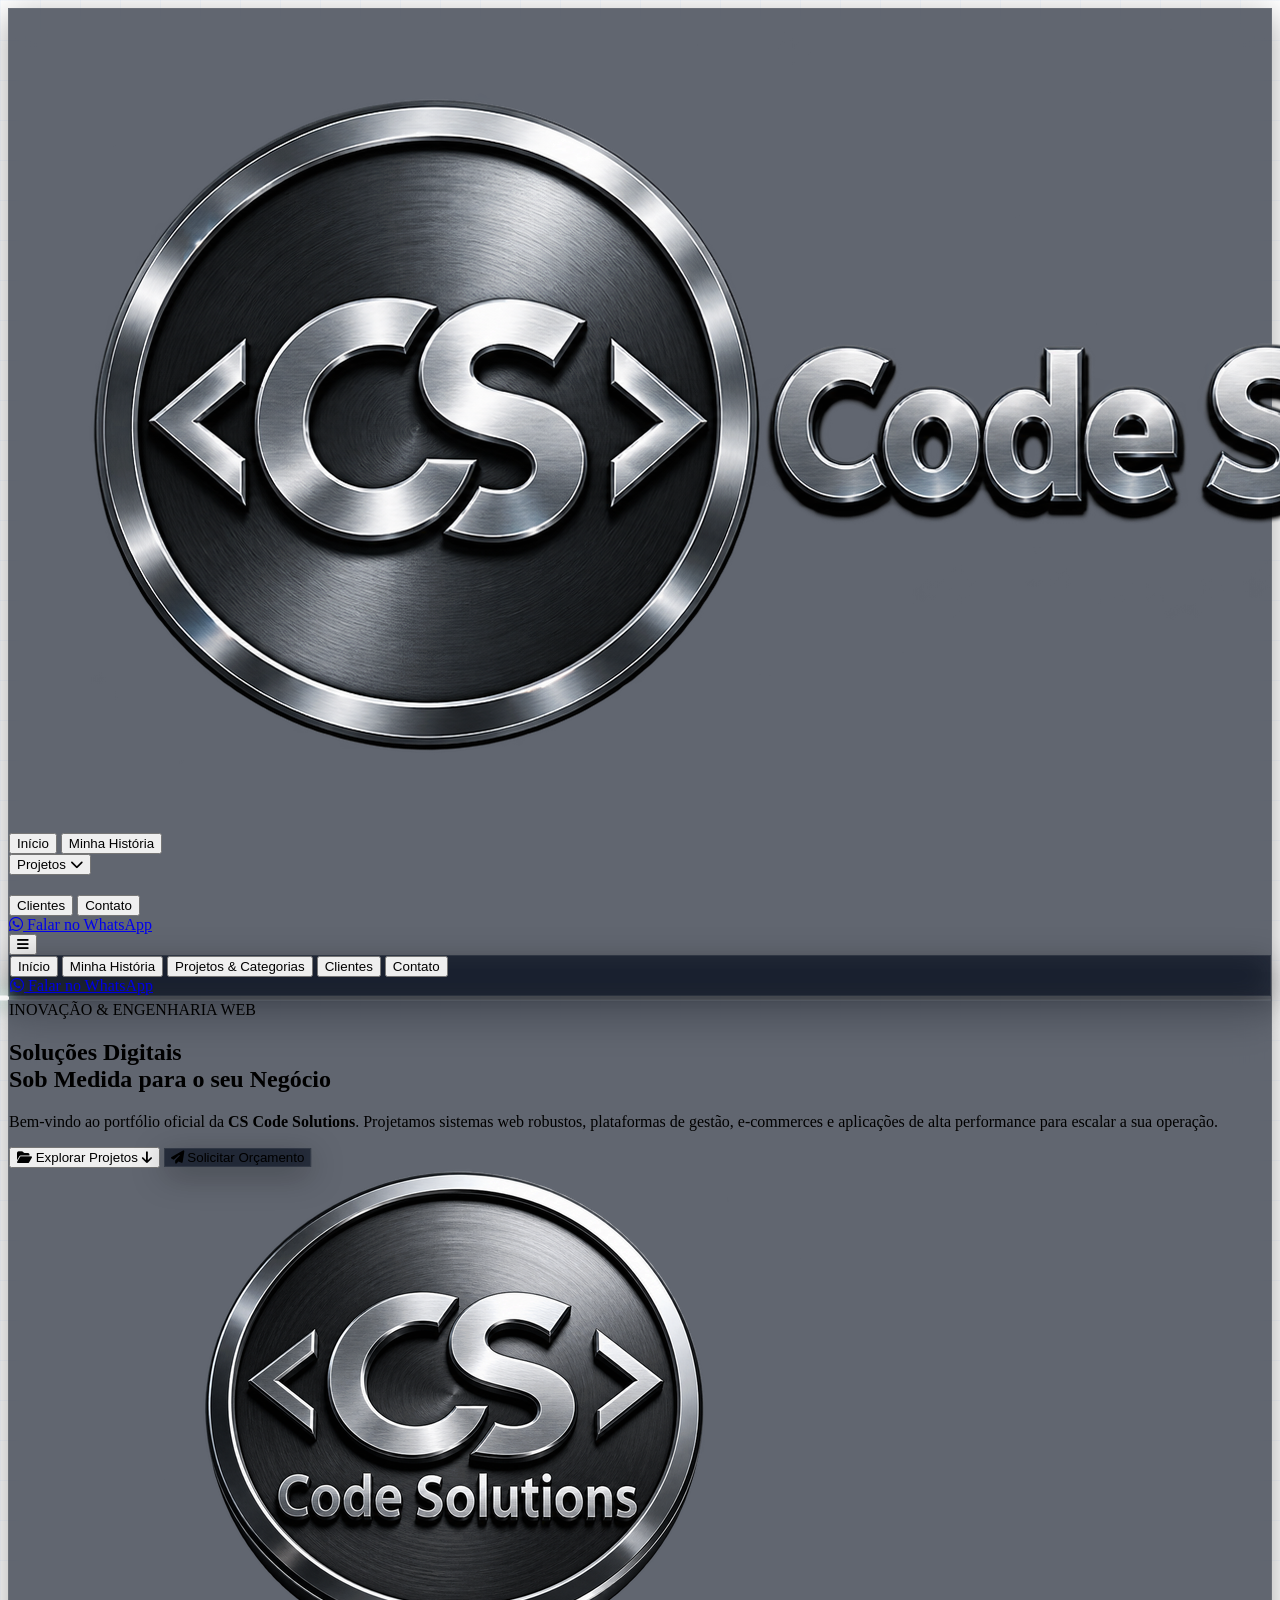
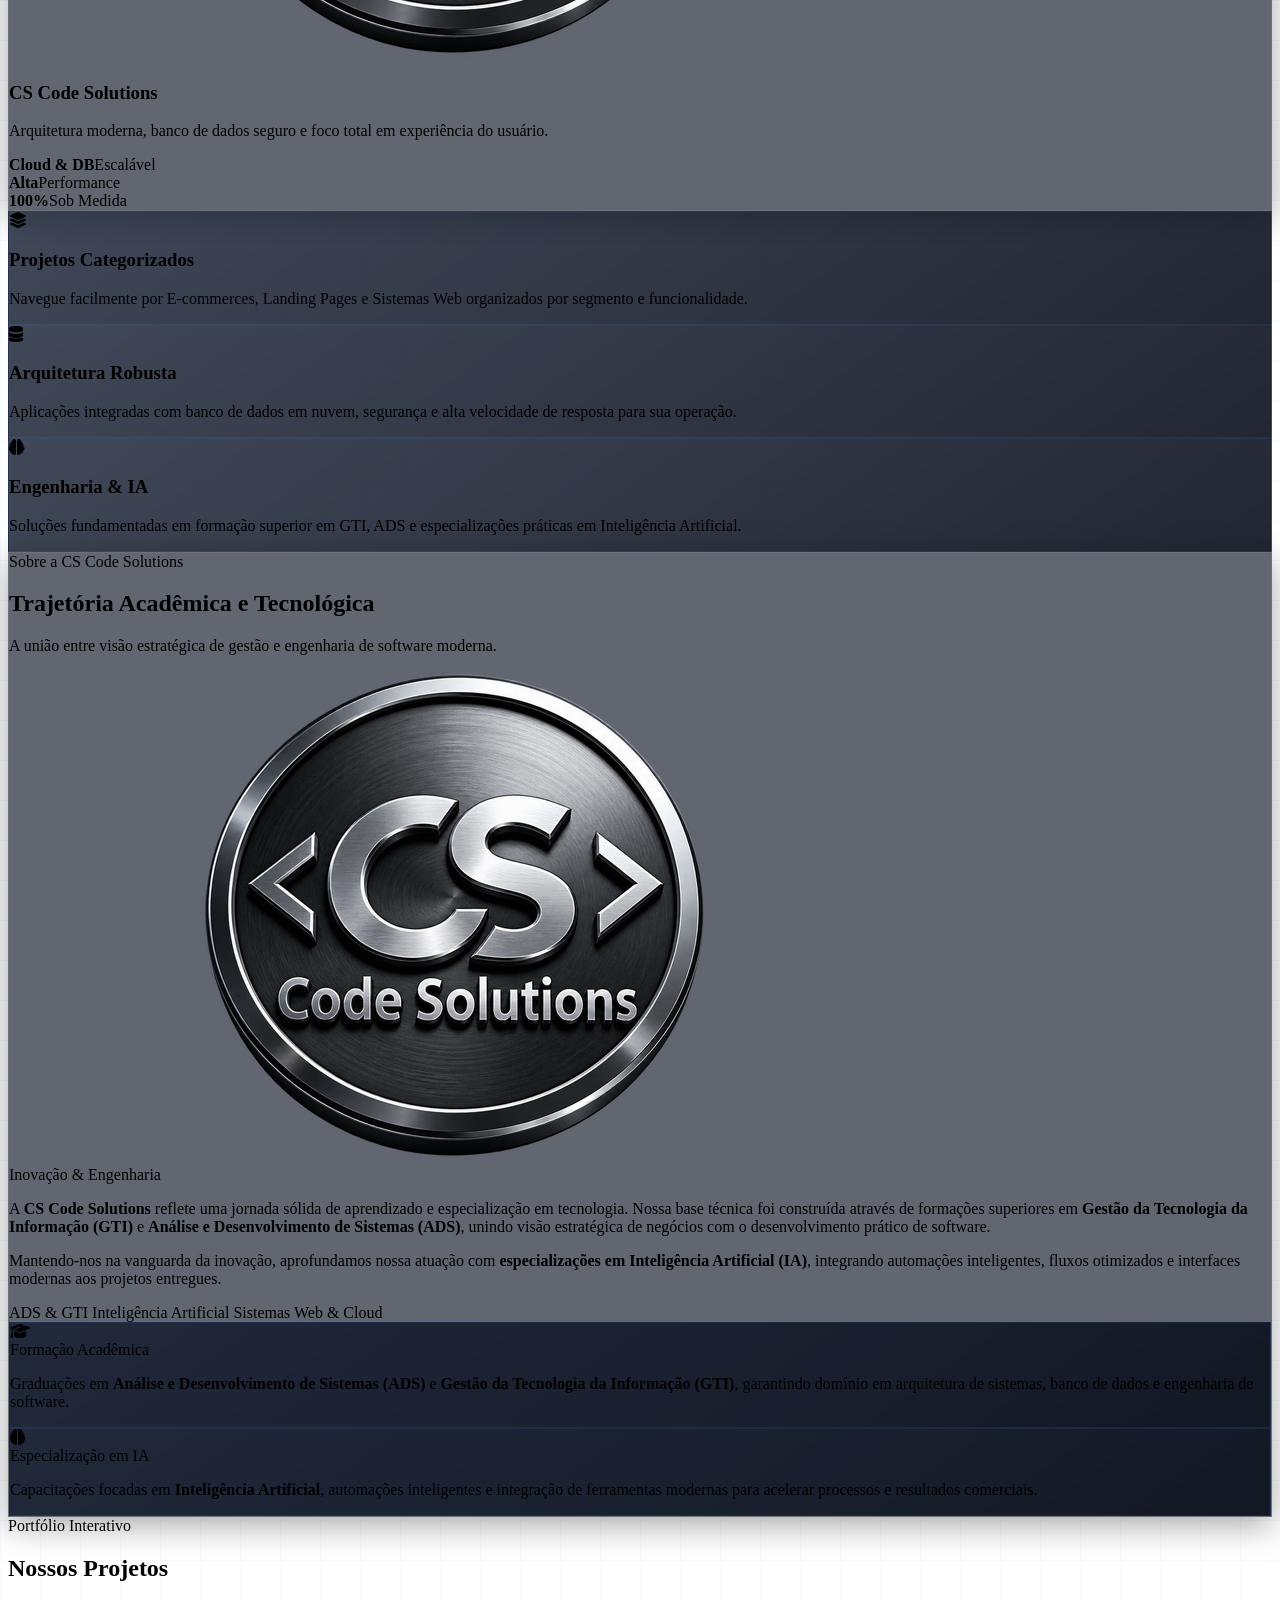
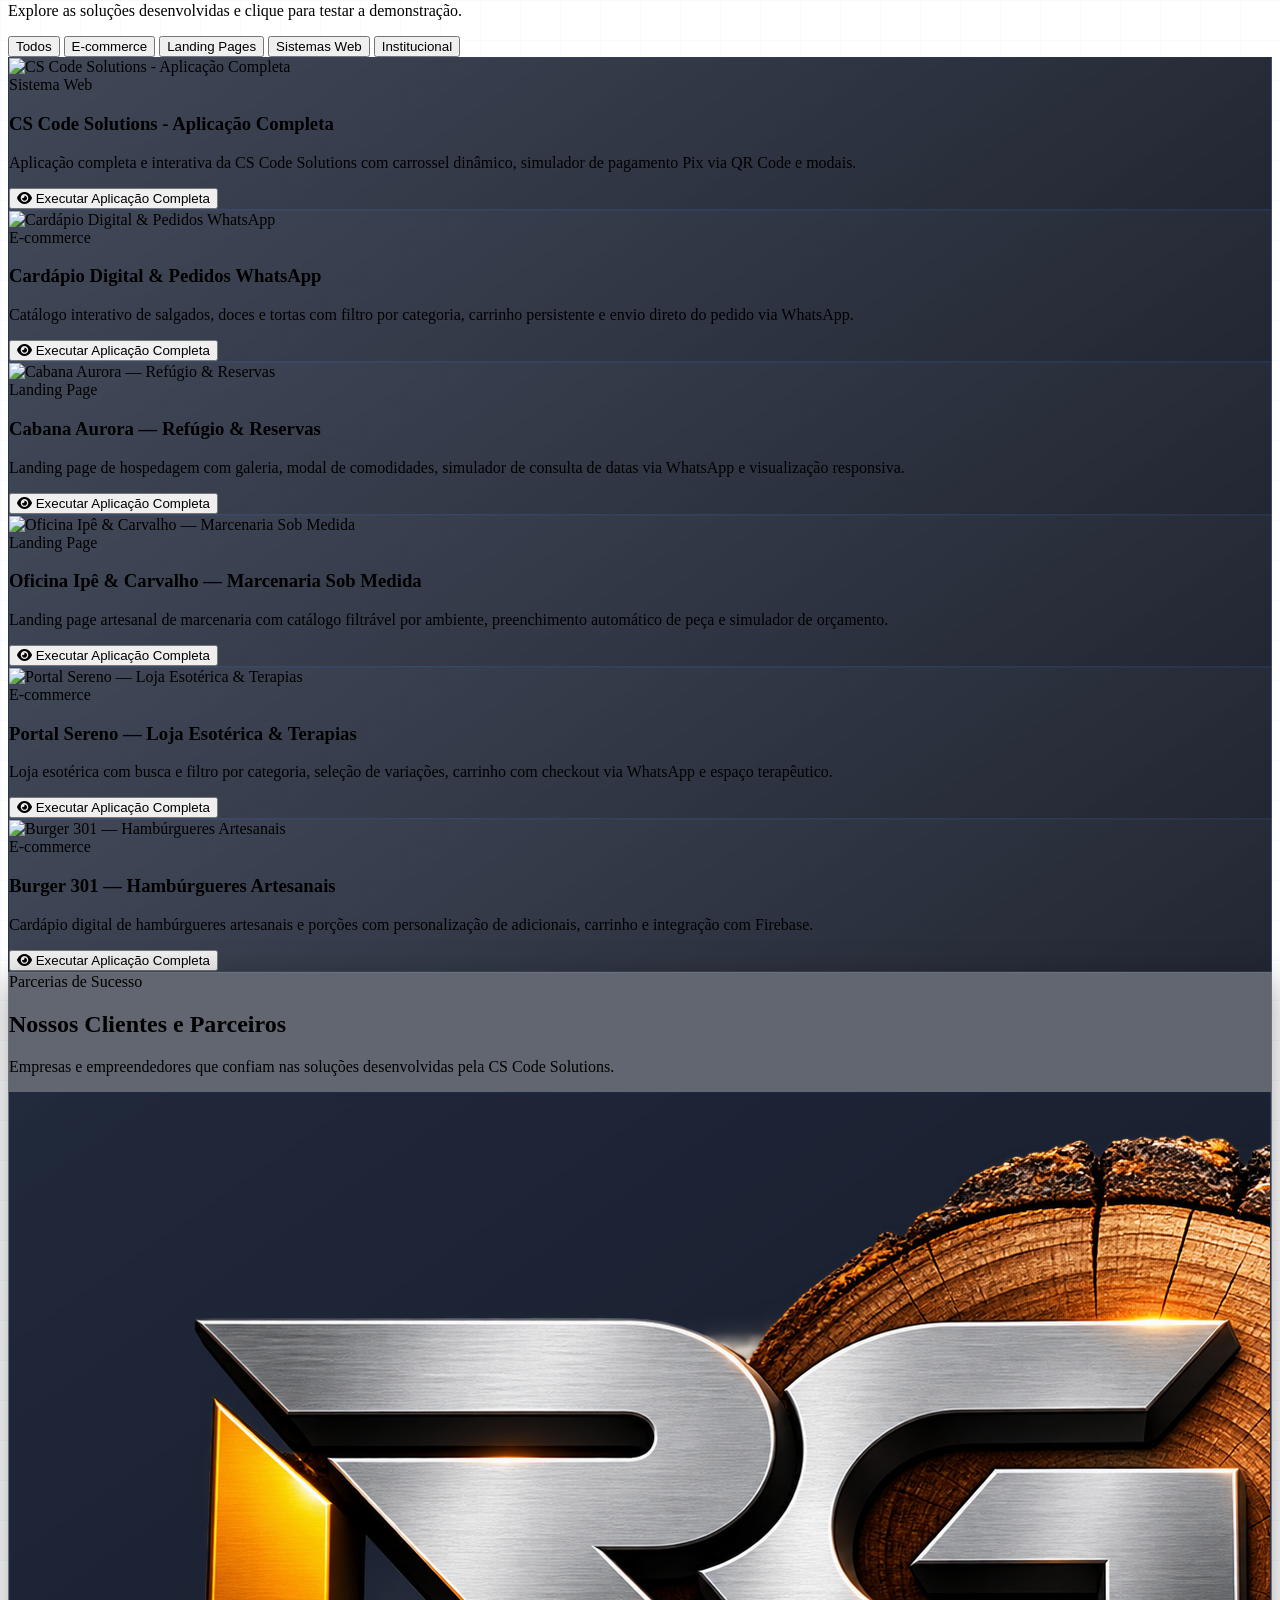
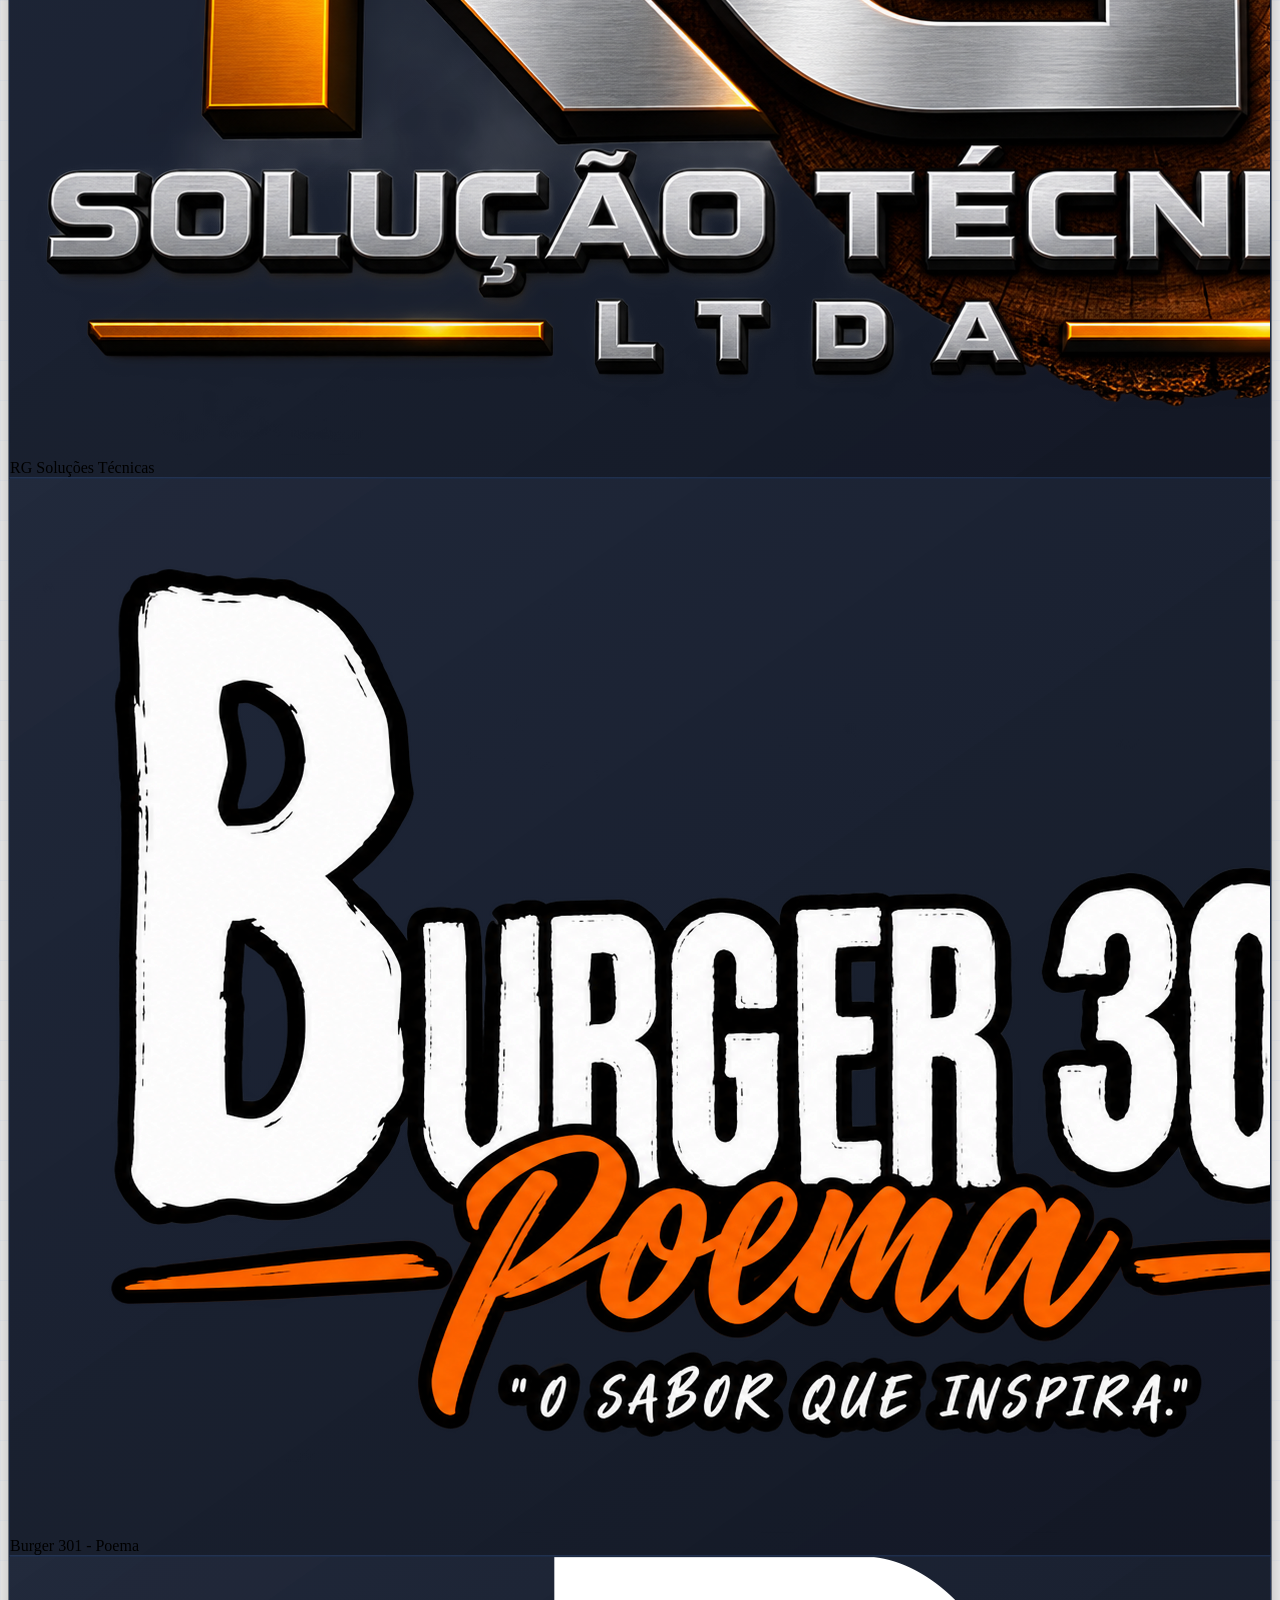
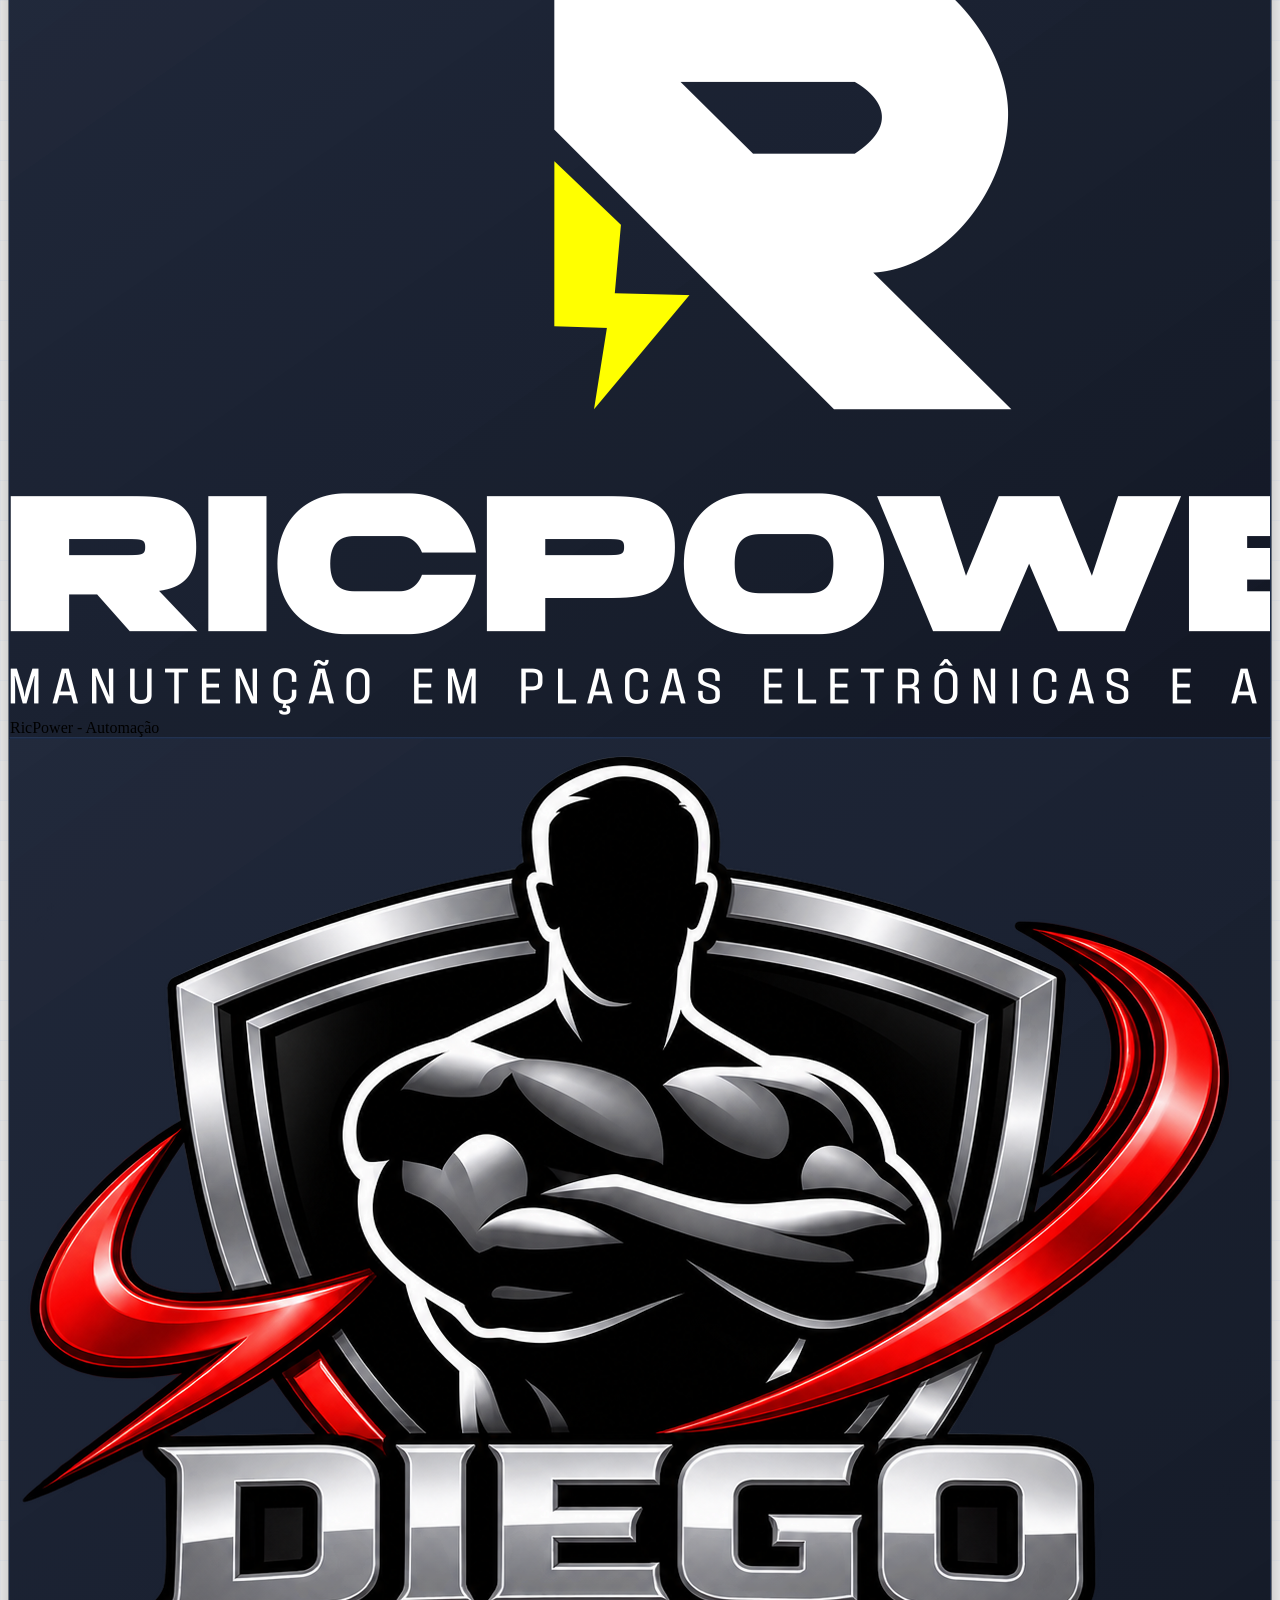
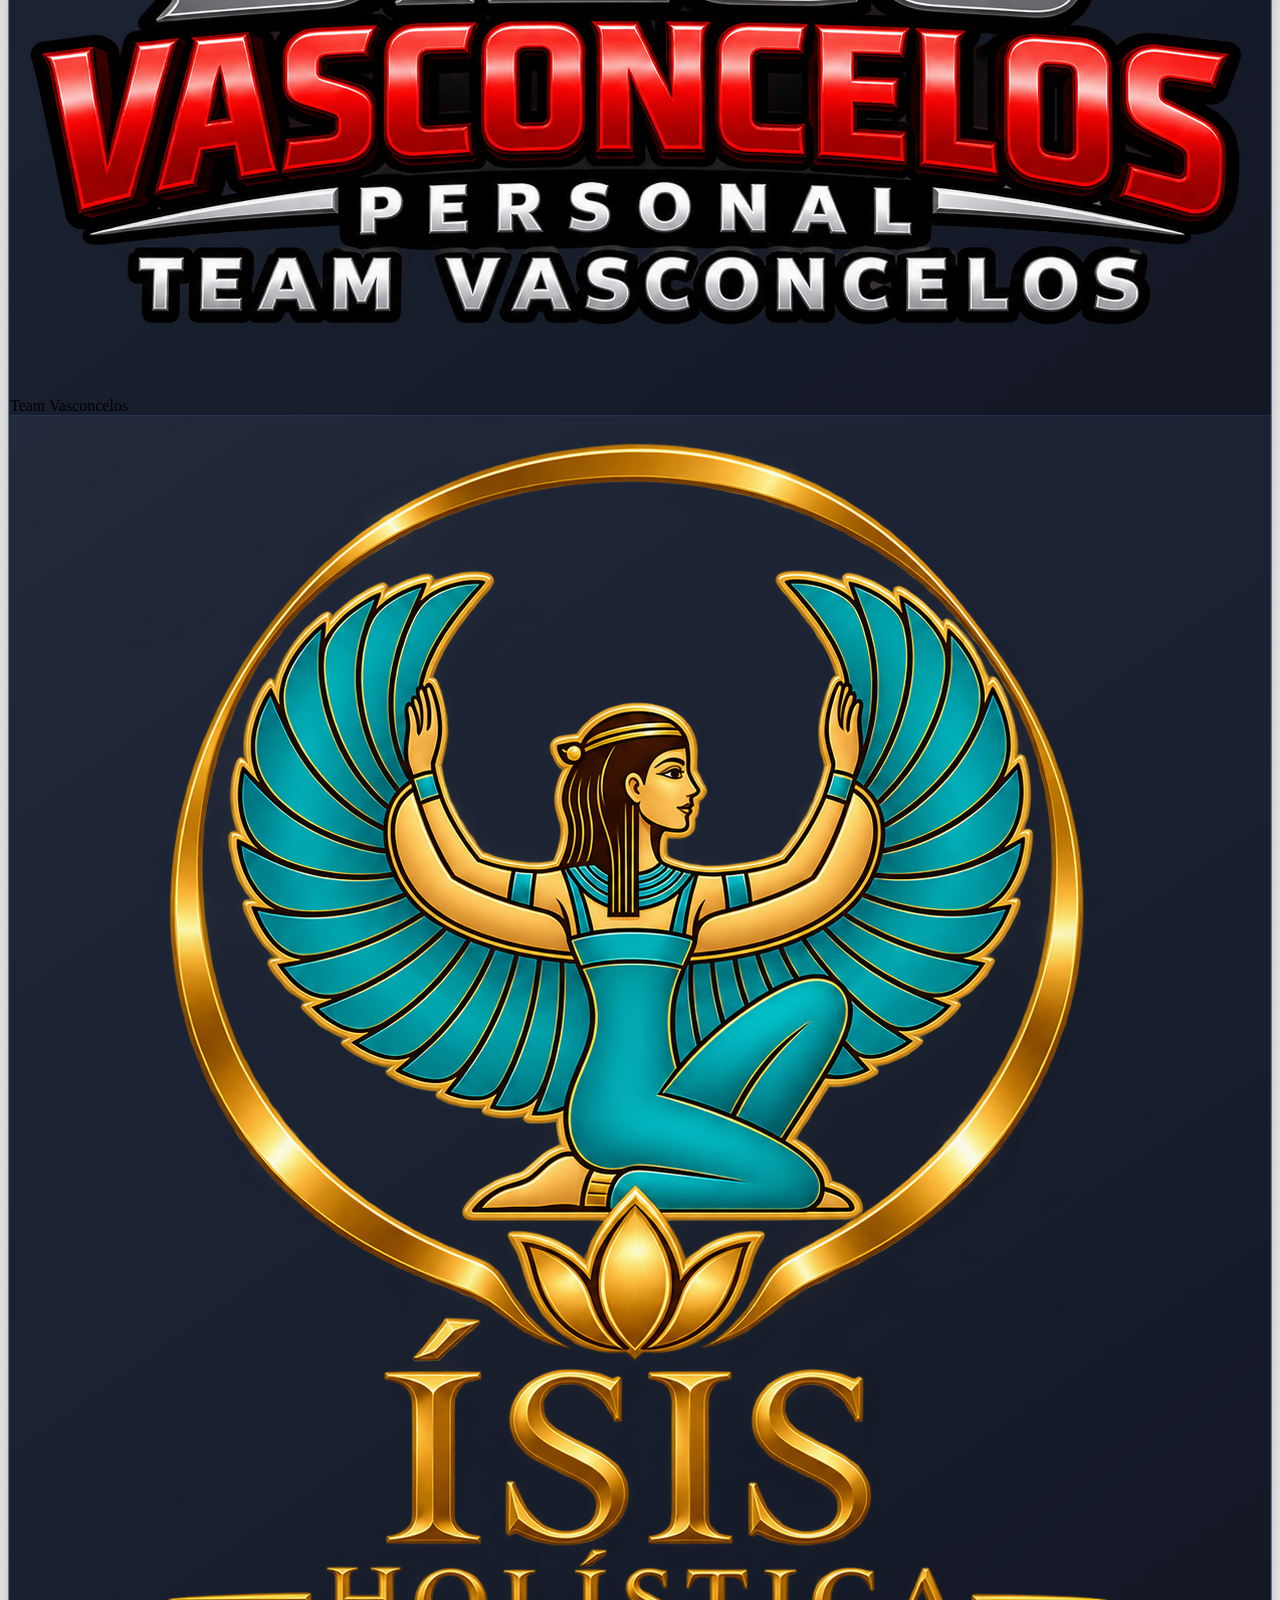
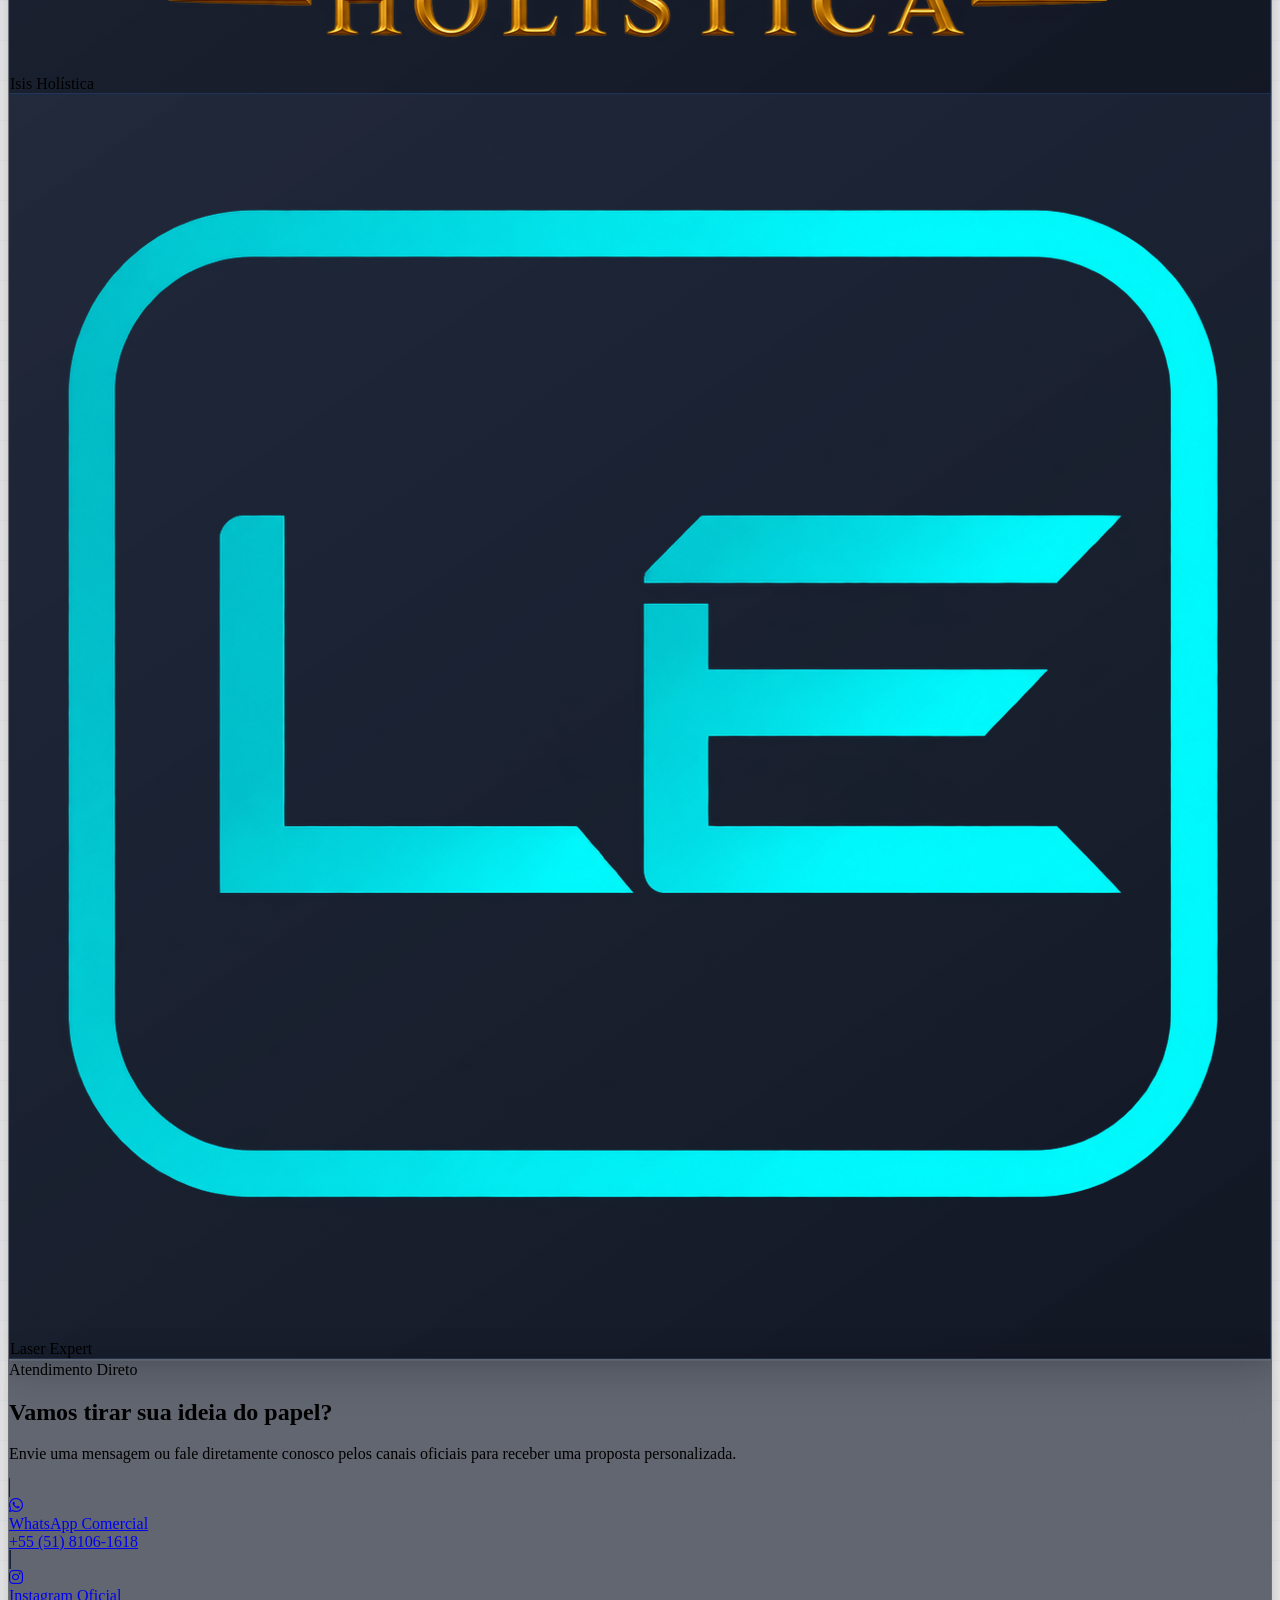
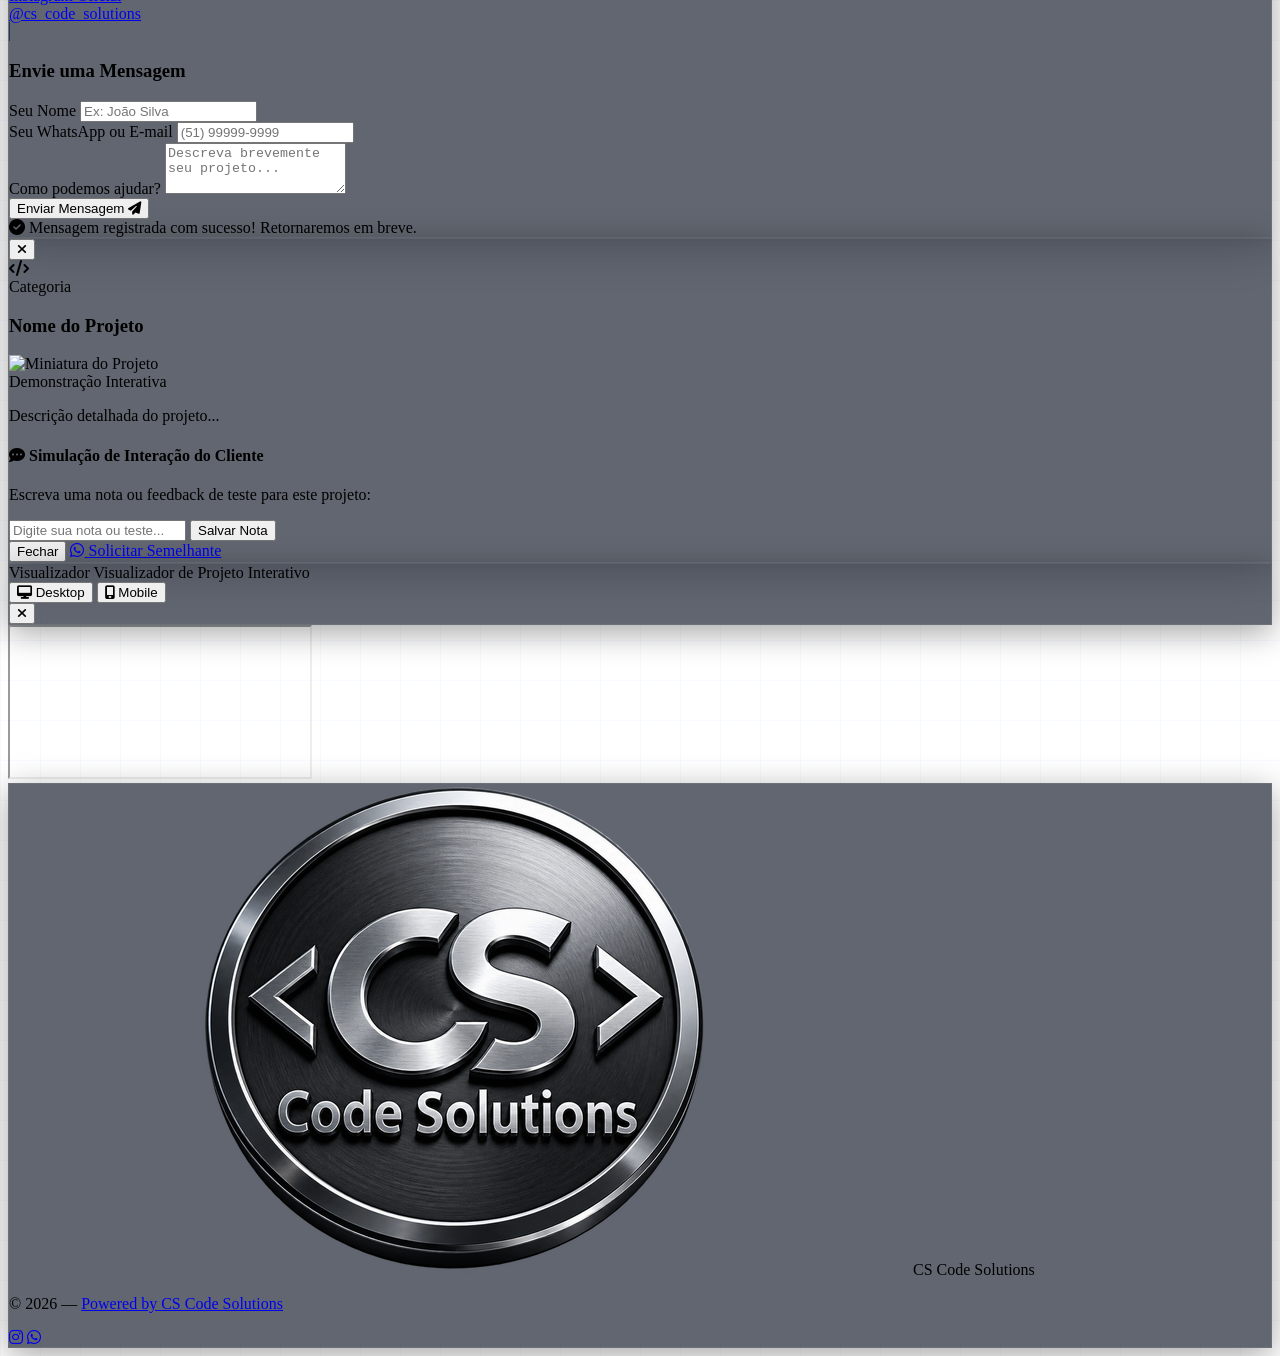
==== index.html @ 0a14c70f "Atualizar o index.html" ====
<!DOCTYPE html>
<html lang="pt-BR" class="dark scroll-smooth">
<head>
    <meta charset="UTF-8">
    <meta name="viewport" content="width=device-width, initial-scale=1.0">
    <title>CS Code Solutions — Engenharia & Soluções Digitais</title>
    <link rel="icon" type="image/png" href="icon.png">
    
    <!-- Google Fonts: Plus Jakarta Sans & JetBrains Mono -->
    <link rel="preconnect" href="https://fonts.googleapis.com">
    <link rel="preconnect" href="https://fonts.gstatic.com" crossorigin>
    <link href="https://fonts.googleapis.com/css2?family=JetBrains+Mono:wght@400;600&family=Plus+Jakarta+Sans:wght@400;500;600;700;800&display=swap" rel="stylesheet">
    
    <!-- Tailwind CSS -->
    <script src="https://cdn.tailwindcss.com"></script>
    <script>
        tailwind.config = {
            darkMode: 'class',
            theme: {
                extend: {
                    fontFamily: {
                        sans: ['"Plus Jakarta Sans"', 'sans-serif'],
                        mono: ['"JetBrains Mono"', 'monospace'],
                    },
                    colors: {
                        darkBg: '#060913',
                        darkCard: '#0d1424',
                        accentBlue: '#3b82f6',
                        accentCyan: '#06b6d4',
                        accentEmerald: '#10b981',
                    },
                    animation: {
                        'float': 'float 6s ease-in-out infinite',
                        'pulse-slow': 'pulse 8s cubic-bezier(0.4, 0, 0.6, 1) infinite',
                        'gradient-x': 'gradientX 6s ease infinite',
                    },
                    keyframes: {
                        float: {
                            '0%, 100%': { transform: 'translateY(0px)' },
                            '50%': { transform: 'translateY(-12px)' },
                        },
                        gradientX: {
                            '0%, 100%': { 'background-position': '0% 50%' },
                            '50%': { 'background-position': '100% 50%' },
                        }
                    }
                }
            }
        }
    </script>
    
    <!-- FontAwesome -->
    <link rel="stylesheet" href="https://cdnjs.cloudflare.com/ajax/libs/font-awesome/6.4.0/css/all.min.css">
    
    <style>
        /* Fundo com grade tecnológica sutil */
        .bg-tech-grid {
            background-size: 40px 40px;
            background-image: 
                linear-gradient(to right, rgba(59, 130, 246, 0.04) 1px, transparent 1px),
                linear-gradient(to bottom, rgba(59, 130, 246, 0.04) 1px, transparent 1px);
        }

        /* Painel Glassmorphism Refinado */
        .glass-panel {
            background: rgba(13, 20, 36, 0.65);
            backdrop-filter: blur(16px);
            -webkit-backdrop-filter: blur(16px);
            border: 1px solid rgba(255, 255, 255, 0.07);
            box-shadow: 0 8px 32px 0 rgba(0, 0, 0, 0.35);
        }

        /* Barra LED de Progresso no Cabeçalho */
        .led-progress-bar {
            height: 3px;
            width: 0%;
            background: linear-gradient(90deg, #3b82f6 0%, #06b6d4 50%, #10b981 100%);
            box-shadow: 
                0 0 10px rgba(6, 182, 212, 0.85),
                0 0 22px rgba(16, 185, 129, 0.55);
            transition: width 0.08s ease-out;
            position: relative;
        }
        .led-progress-bar::after {
            content: '';
            position: absolute;
            right: 0;
            top: 50%;
            transform: translateY(-50%);
            width: 12px;
            height: 5px;
            background: #ffffff;
            border-radius: 999px;
            box-shadow: 0 0 12px #ffffff, 0 0 20px #10b981;
        }

        /* Card interativo com brilho no hover */
        .modern-card {
            position: relative;
            background: linear-gradient(145deg, rgba(17, 26, 46, 0.8), rgba(10, 15, 28, 0.9));
            border: 1px solid rgba(59, 130, 246, 0.12);
            transition: all 0.4s cubic-bezier(0.16, 1, 0.3, 1);
            overflow: hidden;
        }
        .modern-card::before {
            content: "";
            position: absolute;
            inset: 0;
            background: radial-gradient(600px circle at var(--mouse-x, 50%) var(--mouse-y, 50%), rgba(59, 130, 246, 0.12), transparent 40%);
            opacity: 0;
            transition: opacity 0.4s ease;
            pointer-events: none;
        }
        .modern-card:hover::before {
            opacity: 1;
        }
        .modern-card:hover {
            transform: translateY(-6px);
            border-color: rgba(59, 130, 246, 0.45);
            box-shadow: 0 20px 40px -15px rgba(59, 130, 246, 0.25);
        }

        /* Dropdown suave */
        .dropdown-menu {
            opacity: 0;
            visibility: hidden;
            transform: translateY(10px);
            transition: all 0.25s cubic-bezier(0.16, 1, 0.3, 1);
        }
        .dropdown-container:hover .dropdown-menu {
            opacity: 1;
            visibility: visible;
            transform: translateY(0);
        }

        /* Scroll Reveal */
        .reveal {
            opacity: 0;
            transform: translateY(28px);
            transition: all 0.75s cubic-bezier(0.16, 1, 0.3, 1);
        }
        .reveal.active {
            opacity: 1;
            transform: translateY(0);
        }

        /* Ajuste de margem para âncoras não ficarem atrás do cabeçalho */
        section[id] {
            scroll-margin-top: 115px;
        }

        /* Barra de rolagem customizada */
        ::-webkit-scrollbar { width: 8px; }
        ::-webkit-scrollbar-track { background: #060913; }
        ::-webkit-scrollbar-thumb { background: #1e293b; border-radius: 4px; }
        ::-webkit-scrollbar-thumb:hover { background: #3b82f6; }
    </style>
</head>
<body class="bg-darkBg bg-tech-grid text-gray-100 min-h-screen flex flex-col font-sans selection:bg-accentBlue selection:text-white overflow-x-hidden relative">

    <!-- Luzes de Ambiente Fixas no Fundo -->
    <div class="fixed top-[-10%] left-[-10%] w-[500px] h-[500px] bg-blue-600/10 rounded-full blur-[120px] pointer-events-none animate-pulse-slow -z-10"></div>
    <div class="fixed bottom-[-10%] right-[-10%] w-[500px] h-[500px] bg-emerald-500/10 rounded-full blur-[120px] pointer-events-none animate-pulse-slow -z-10"></div>

    <!-- BARRA DE NAVEGAÇÃO -->
    <header id="main-header" class="glass-panel sticky top-0 z-50 border-b border-white/5 transition-all duration-300">
        <div class="max-w-7xl mx-auto px-4 sm:px-6 lg:px-8 h-24 flex items-center justify-between">
            <!-- Logo com texto -->
            <div class="flex items-center cursor-pointer group" onclick="irParaSecao('inicio')">
                <img src="logo2.png" alt="CS Code Solutions Logo" class="h-20 sm:h-22 w-auto object-contain transition-transform duration-300 group-hover:scale-105">
            </div>

            <!-- Navegação Desktop (Atalhos One-Page) -->
            <nav class="hidden md:flex items-center space-x-1 lg:space-x-2 bg-white/[0.03] p-1.5 rounded-2xl border border-white/5">
                <button onclick="irParaSecao('inicio')" data-target="inicio" class="nav-btn px-4 py-2 rounded-xl text-sm font-semibold transition-all duration-300 text-white bg-blue-600 shadow-lg shadow-blue-600/25 cursor-pointer">Início</button>
                <button onclick="irParaSecao('historia')" data-target="historia" class="nav-btn px-4 py-2 rounded-xl text-sm font-medium transition-all duration-300 text-gray-400 hover:text-white hover:bg-white/5 cursor-pointer">Minha História</button>
                
                <!-- Menu Cascata Projetos -->
                <div class="dropdown-container relative">
                    <button onclick="irParaSecao('projetos')" data-target="projetos" class="nav-btn px-4 py-2 rounded-xl text-sm font-medium transition-all duration-300 text-gray-400 hover:text-white hover:bg-white/5 flex items-center gap-1.5 cursor-pointer">
                        Projetos <i class="fa-solid fa-chevron-down text-[10px] transition-transform duration-300 group-hover:rotate-180"></i>
                    </button>
                    <!-- Dropdown -->
                    <div class="dropdown-menu absolute top-full left-0 w-60 glass-panel rounded-2xl shadow-2xl py-2 border border-blue-500/20 mt-2">
                        <a href="#projetos" onclick="filtrarCategoria('todos'); irParaSecao('projetos'); return false;" class="flex items-center gap-2.5 px-4 py-2.5 text-sm text-gray-300 hover:bg-blue-600/20 hover:text-blue-400 transition">
                            <i class="fa-solid fa-border-all text-xs opacity-70"></i> Todos os Projetos
                        </a>
                        <a href="#projetos" onclick="filtrarCategoria('e-commerce'); irParaSecao('projetos'); return false;" class="flex items-center gap-2.5 px-4 py-2.5 text-sm text-gray-300 hover:bg-blue-600/20 hover:text-blue-400 transition">
                            <i class="fa-solid fa-cart-shopping text-xs opacity-70"></i> Lojas Virtuais / E-commerce
                        </a>
                        <a href="#projetos" onclick="filtrarCategoria('landing-page'); irParaSecao('projetos'); return false;" class="flex items-center gap-2.5 px-4 py-2.5 text-sm text-gray-300 hover:bg-blue-600/20 hover:text-blue-400 transition">
                            <i class="fa-solid fa-rocket text-xs opacity-70"></i> Landing Pages
                        </a>
                        <a href="#projetos" onclick="filtrarCategoria('sistema-web'); irParaSecao('projetos'); return false;" class="flex items-center gap-2.5 px-4 py-2.5 text-sm text-gray-300 hover:bg-blue-600/20 hover:text-blue-400 transition">
                            <i class="fa-solid fa-microchip text-xs opacity-70"></i> Sistemas Web
                        </a>
                        <a href="#projetos" onclick="filtrarCategoria('institucional'); irParaSecao('projetos'); return false;" class="flex items-center gap-2.5 px-4 py-2.5 text-sm text-gray-300 hover:bg-blue-600/20 hover:text-blue-400 transition">
                            <i class="fa-solid fa-building text-xs opacity-70"></i> Sites Institucionais
                        </a>
                    </div>
                </div>

                <button onclick="irParaSecao('clientes')" data-target="clientes" class="nav-btn px-4 py-2 rounded-xl text-sm font-medium transition-all duration-300 text-gray-400 hover:text-white hover:bg-white/5 cursor-pointer">Clientes</button>
                <button onclick="irParaSecao('contato')" data-target="contato" class="nav-btn px-4 py-2 rounded-xl text-sm font-medium transition-all duration-300 text-gray-400 hover:text-white hover:bg-white/5 cursor-pointer">Contato</button>
            </nav>

            <!-- Ação Rápida WhatsApp -->
            <div class="hidden lg:flex items-center">
                <a href="https://wa.me/555181061618?text=Olá,%20vi%20o%20portfólio%20da%20CS%20Code%20Solutions%20e%20gostaria%20de%20conversar." target="_blank" class="group relative overflow-hidden bg-gradient-to-r from-emerald-600 to-teal-500 hover:from-emerald-500 hover:to-teal-400 text-white px-5 py-2.5 rounded-xl font-semibold text-sm transition-all duration-300 shadow-lg shadow-emerald-600/25 hover:shadow-emerald-500/40 hover:-translate-y-0.5 flex items-center gap-2">
                    <i class="fa-brands fa-whatsapp text-lg transition-transform duration-300 group-hover:scale-110"></i> 
                    <span>Falar no WhatsApp</span>
                </a>
            </div>

            <!-- Botão Menu Mobile -->
            <div class="md:hidden flex items-center">
                <button onclick="toggleMobileMenu()" id="mobile-menu-btn" class="text-gray-300 hover:text-white p-2.5 rounded-xl bg-white/5 border border-white/10 transition">
                    <i class="fa-solid fa-bars text-xl"></i>
                </button>
            </div>
        </div>

        <!-- Menu Mobile -->
        <div id="mobile-menu" class="hidden md:hidden glass-panel border-t border-white/10 px-4 pt-3 pb-5 space-y-1.5 transition-all">
            <button onclick="irParaSecao('inicio'); toggleMobileMenu();" data-target="inicio" class="mobile-nav-btn block w-full text-left px-4 py-2.5 rounded-xl text-sm font-semibold text-blue-400 bg-blue-500/10">Início</button>
            <button onclick="irParaSecao('historia'); toggleMobileMenu();" data-target="historia" class="mobile-nav-btn block w-full text-left px-4 py-2.5 rounded-xl text-sm font-medium text-gray-300 hover:bg-white/5">Minha História</button>
            <button onclick="irParaSecao('projetos'); toggleMobileMenu();" data-target="projetos" class="mobile-nav-btn block w-full text-left px-4 py-2.5 rounded-xl text-sm font-medium text-gray-300 hover:bg-white/5">Projetos & Categorias</button>
            <button onclick="irParaSecao('clientes'); toggleMobileMenu();" data-target="clientes" class="mobile-nav-btn block w-full text-left px-4 py-2.5 rounded-xl text-sm font-medium text-gray-300 hover:bg-white/5">Clientes</button>
            <button onclick="irParaSecao('contato'); toggleMobileMenu();" data-target="contato" class="mobile-nav-btn block w-full text-left px-4 py-2.5 rounded-xl text-sm font-medium text-gray-300 hover:bg-white/5">Contato</button>
            <div class="pt-2">
                <a href="https://wa.me/555181061618?text=Olá,%20vi%20o%20portfólio%20da%20CS%20Code%20Solutions%20e%20gostaria%20de%20conversar." target="_blank" class="w-full justify-center bg-emerald-600 text-white px-4 py-3 rounded-xl font-semibold text-sm flex items-center gap-2">
                    <i class="fa-brands fa-whatsapp text-lg"></i> Falar no WhatsApp
                </a>
            </div>
        </div>

        <!-- BARRA FINA ESTILO LED DE PROGRESSO DE LEITURA -->
        <div class="w-full h-[3px] bg-white/[0.04] overflow-hidden">
            <div id="led-scroll-bar" class="led-progress-bar"></div>
        </div>
    </header>

    <!-- CONTEÚDO PRINCIPAL (ONE-PAGE) -->
    <main class="flex-grow max-w-7xl w-full mx-auto px-4 sm:px-6 lg:px-8 py-10 space-y-24 sm:space-y-32">

        <!-- SEÇÃO 1: INÍCIO -->
        <section id="inicio" class="space-y-14">
            <div class="glass-panel rounded-[2rem] p-8 sm:p-14 relative overflow-hidden border border-blue-500/20 shadow-2xl">
                <!-- Brilhos internos -->
                <div class="absolute -right-24 -bottom-24 w-[420px] h-[420px] bg-blue-600/15 rounded-full blur-3xl pointer-events-none"></div>
                <div class="absolute -left-24 -top-24 w-[420px] h-[420px] bg-emerald-500/10 rounded-full blur-3xl pointer-events-none"></div>
                
                <div class="relative z-10 grid grid-cols-1 lg:grid-cols-12 gap-10 items-center">
                    <div class="lg:col-span-7 space-y-6">
                        <div class="inline-flex items-center gap-2.5 px-4 py-1.5 rounded-full text-xs font-mono font-semibold bg-blue-500/10 text-blue-400 border border-blue-500/25 shadow-inner">
                            <span class="w-2 h-2 rounded-full bg-emerald-400 animate-ping"></span>
                            <span>INOVAÇÃO & ENGENHARIA WEB</span>
                        </div>
                        
                        <h1 class="text-4xl sm:text-5xl lg:text-6xl font-extrabold tracking-tight text-white leading-[1.12]">
                            Soluções Digitais <br class="hidden sm:block">
                            <span class="bg-gradient-to-r from-blue-400 via-cyan-300 to-emerald-400 bg-[length:200%_auto] animate-gradient-x bg-clip-text text-transparent">
                                Sob Medida
                            </span> 
                            para o seu Negócio
                        </h1>
                        
                        <p class="text-gray-300 text-base sm:text-lg leading-relaxed max-w-2xl">
                            Bem-vindo ao portfólio oficial da <strong class="text-white">CS Code Solutions</strong>. Projetamos sistemas web robustos, plataformas de gestão, e-commerces e aplicações de alta performance para escalar a sua operação.
                        </p>
                        
                        <div class="flex flex-wrap justify-center lg:justify-start gap-4 pt-3">
                            <button onclick="irParaSecao('projetos')" class="group bg-gradient-to-r from-blue-600 to-blue-500 hover:from-blue-500 hover:to-cyan-500 text-white font-semibold px-7 py-3.5 rounded-xl transition-all duration-300 shadow-lg shadow-blue-600/30 hover:shadow-blue-500/50 hover:-translate-y-0.5 flex items-center gap-2.5 cursor-pointer">
                                <i class="fa-solid fa-folder-open transition-transform group-hover:scale-110"></i> 
                                <span>Explorar Projetos</span>
                                <i class="fa-solid fa-arrow-down text-xs transition-transform group-hover:translate-y-0.5"></i>
                            </button>
                            <button onclick="irParaSecao('contato')" class="glass-panel hover:bg-white/10 text-gray-200 font-semibold px-7 py-3.5 rounded-xl transition-all duration-300 border border-white/10 hover:border-white/25 hover:-translate-y-0.5 flex items-center gap-2.5 cursor-pointer">
                                <i class="fa-solid fa-paper-plane text-blue-400"></i> 
                                <span>Solicitar Orçamento</span>
                            </button>
                        </div>
                    </div>

                    <div class="lg:col-span-5 flex justify-center">
                        <div class="flex flex-col items-center text-center space-y-5 relative">
                            <div class="absolute top-8 w-56 h-56 bg-blue-500/20 rounded-full blur-2xl -z-10 animate-pulse-slow"></div>
                            
                            <img src="logo.png" alt="Logo Destaque" class="w-60 h-60 sm:w-72 sm:h-72 object-contain drop-shadow-[0_20px_35px_rgba(59,130,246,0.3)] animate-float">
                            
                            <div class="space-y-1">
                                <h3 class="text-xl font-bold text-white tracking-wide">CS Code Solutions</h3>
                                <p class="text-xs sm:text-sm text-gray-400 max-w-xs">Arquitetura moderna, banco de dados seguro e foco total em experiência do usuário.</p>
                            </div>
                            
                            <div class="w-full max-w-sm bg-darkBg/80 backdrop-blur-md rounded-2xl p-3.5 border border-blue-500/20 grid grid-cols-3 divide-x divide-white/10 text-xs shadow-xl">
                                <div class="px-2 flex flex-col items-center justify-center"><strong class="block text-white text-sm sm:text-base font-bold whitespace-nowrap">Cloud & DB</strong><span class="text-blue-400">Escalável</span></div>
                                <div class="px-2 flex flex-col items-center justify-center"><strong class="block text-white text-sm sm:text-base font-bold">Alta</strong><span class="text-emerald-400">Performance</span></div>
                                <div class="px-2 flex flex-col items-center justify-center"><strong class="block text-white text-sm sm:text-base font-bold">100%</strong><span class="text-cyan-400 whitespace-nowrap">Sob Medida</span></div>
                            </div>
                        </div>
                    </div>
                </div>
            </div>

            <!-- Destaques Rápidos -->
            <div class="grid grid-cols-1 md:grid-cols-3 gap-6">
                <div class="modern-card reveal p-7 rounded-3xl">
                    <div class="w-12 h-12 rounded-2xl bg-blue-500/15 border border-blue-500/20 flex items-center justify-center text-blue-400 text-xl mb-5">
                        <i class="fa-solid fa-layer-group"></i>
                    </div>
                    <h3 class="text-lg font-bold text-white mb-2">Projetos Categorizados</h3>
                    <p class="text-sm text-gray-400 leading-relaxed">Navegue facilmente por E-commerces, Landing Pages e Sistemas Web organizados por segmento e funcionalidade.</p>
                </div>
                
                <div class="modern-card reveal p-7 rounded-3xl" style="transition-delay: 100ms;">
                    <div class="w-12 h-12 rounded-2xl bg-emerald-500/15 border border-emerald-500/20 flex items-center justify-center text-emerald-400 text-xl mb-5">
                        <i class="fa-solid fa-database"></i>
                    </div>
                    <h3 class="text-lg font-bold text-white mb-2">Arquitetura Robusta</h3>
                    <p class="text-sm text-gray-400 leading-relaxed">Aplicações integradas com banco de dados em nuvem, segurança e alta velocidade de resposta para sua operação.</p>
                </div>
                
                <div class="modern-card reveal p-7 rounded-3xl" style="transition-delay: 200ms;">
                    <div class="w-12 h-12 rounded-2xl bg-cyan-500/15 border border-cyan-500/20 flex items-center justify-center text-cyan-400 text-xl mb-5">
                        <i class="fa-solid fa-brain"></i>
                    </div>
                    <h3 class="text-lg font-bold text-white mb-2">Engenharia & IA</h3>
                    <p class="text-sm text-gray-400 leading-relaxed">Soluções fundamentadas em formação superior em GTI, ADS e especializações práticas em Inteligência Artificial.</p>
                </div>
            </div>
        </section>

        <!-- SEÇÃO 2: MINHA HISTÓRIA -->
        <section id="historia" class="reveal">
            <div class="glass-panel rounded-[2rem] p-8 sm:p-12 border border-blue-500/20">
                <div class="max-w-4xl mx-auto space-y-10">
                    <div class="text-center space-y-3">
                        <span class="text-xs font-mono uppercase tracking-widest text-blue-400">Sobre a CS Code Solutions</span>
                        <h2 class="text-3xl sm:text-4xl font-extrabold text-white">Trajetória Acadêmica e Tecnológica</h2>
                        <p class="text-gray-400 max-w-xl mx-auto">A união entre visão estratégica de gestão e engenharia de software moderna.</p>
                    </div>

                    <div class="grid grid-cols-1 md:grid-cols-12 gap-8 items-center pt-2">
                        <div class="md:col-span-5 flex flex-col items-center justify-center space-y-4">
                            <div class="w-64 h-64 sm:w-72 sm:h-72 rounded-full bg-gradient-to-b from-blue-500/10 to-transparent border border-blue-500/20 flex items-center justify-center overflow-hidden">
                                <img src="logo.png" alt="CS Code Solutions Logo Grande" class="w-full h-full object-contain scale-[1.65] drop-shadow-2xl animate-float">
                            </div>
                            <span class="text-xs font-mono font-semibold px-4 py-1.5 rounded-full bg-blue-500/15 text-blue-400 border border-blue-500/25">Inovação & Engenharia</span>
                        </div>

                        <div class="md:col-span-7 space-y-5 text-gray-300 leading-relaxed text-sm sm:text-base">
                            <p>
                                A <strong class="text-white">CS Code Solutions</strong> reflete uma jornada sólida de aprendizado e especialização em tecnologia. Nossa base técnica foi construída através de formações superiores em <strong class="text-blue-300">Gestão da Tecnologia da Informação (GTI)</strong> e <strong class="text-blue-300">Análise e Desenvolvimento de Sistemas (ADS)</strong>, unindo visão estratégica de negócios com o desenvolvimento prático de software.
                            </p>
                            <p>
                                Mantendo-nos na vanguarda da inovação, aprofundamos nossa atuação com <strong class="text-emerald-300">especializações em Inteligência Artificial (IA)</strong>, integrando automações inteligentes, fluxos otimizados e interfaces modernas aos projetos entregues.
                            </p>
                            <div class="flex flex-wrap gap-2.5 pt-2">
                                <span class="px-3.5 py-1.5 rounded-xl text-xs font-semibold bg-blue-500/10 text-blue-300 border border-blue-500/25">ADS & GTI</span>
                                <span class="px-3.5 py-1.5 rounded-xl text-xs font-semibold bg-emerald-500/10 text-emerald-300 border border-emerald-500/25">Inteligência Artificial</span>
                                <span class="px-3.5 py-1.5 rounded-xl text-xs font-semibold bg-cyan-500/10 text-cyan-300 border border-cyan-500/25">Sistemas Web & Cloud</span>
                            </div>
                        </div>
                    </div>

                    <div class="pt-8 border-t border-white/10 grid grid-cols-1 md:grid-cols-2 gap-6">
                        <div class="modern-card p-6 rounded-2xl space-y-3">
                            <div class="flex items-center gap-3 text-blue-400 font-bold">
                                <div class="w-10 h-10 rounded-xl bg-blue-500/15 flex items-center justify-center">
                                    <i class="fa-solid fa-graduation-cap"></i>
                                </div>
                                <span>Formação Acadêmica</span>
                            </div>
                            <p class="text-sm text-gray-300 leading-relaxed">
                                Graduações em <strong>Análise e Desenvolvimento de Sistemas (ADS)</strong> e <strong>Gestão da Tecnologia da Informação (GTI)</strong>, garantindo domínio em arquitetura de sistemas, banco de dados e engenharia de software.
                            </p>
                        </div>

                        <div class="modern-card p-6 rounded-2xl space-y-3">
                            <div class="flex items-center gap-3 text-emerald-400 font-bold">
                                <div class="w-10 h-10 rounded-xl bg-emerald-500/15 flex items-center justify-center">
                                    <i class="fa-solid fa-brain"></i>
                                </div>
                                <span>Especialização em IA</span>
                            </div>
                            <p class="text-sm text-gray-300 leading-relaxed">
                                Capacitações focadas em <strong>Inteligência Artificial</strong>, automações inteligentes e integração de ferramentas modernas para acelerar processos e resultados comerciais.
                            </p>
                        </div>
                    </div>
                </div>
            </div>
        </section>

        <!-- SEÇÃO 3: PROJETOS -->
        <section id="projetos" class="reveal space-y-10">
            <div class="flex flex-col md:flex-row md:items-end justify-between gap-6">
                <div class="space-y-2">
                    <span class="text-xs font-mono uppercase tracking-widest text-blue-400">Portfólio Interativo</span>
                    <h2 class="text-3xl sm:text-4xl font-extrabold text-white">Nossos Projetos</h2>
                    <p class="text-gray-400 text-sm sm:text-base">Explore as soluções desenvolvidas e clique para testar a demonstração.</p>
                </div>
                
                <!-- Filtros de Categoria -->
                <div class="flex flex-wrap gap-2 bg-white/[0.03] p-1.5 rounded-2xl border border-white/10">
                    <button onclick="filtrarCategoria('todos')" id="filtro-todos" class="px-4 py-2 rounded-xl text-xs sm:text-sm font-semibold transition-all duration-300 bg-blue-600 text-white shadow-md shadow-blue-600/25 cursor-pointer">Todos</button>
                    <button onclick="filtrarCategoria('e-commerce')" id="filtro-e-commerce" class="px-4 py-2 rounded-xl text-xs sm:text-sm font-medium transition-all duration-300 text-gray-400 hover:text-white hover:bg-white/5 cursor-pointer">E-commerce</button>
                    <button onclick="filtrarCategoria('landing-page')" id="filtro-landing-page" class="px-4 py-2 rounded-xl text-xs sm:text-sm font-medium transition-all duration-300 text-gray-400 hover:text-white hover:bg-white/5 cursor-pointer">Landing Pages</button>
                    <button onclick="filtrarCategoria('sistema-web')" id="filtro-sistema-web" class="px-4 py-2 rounded-xl text-xs sm:text-sm font-medium transition-all duration-300 text-gray-400 hover:text-white hover:bg-white/5 cursor-pointer">Sistemas Web</button>
                    <button onclick="filtrarCategoria('institucional')" id="filtro-institucional" class="px-4 py-2 rounded-xl text-xs sm:text-sm font-medium transition-all duration-300 text-gray-400 hover:text-white hover:bg-white/5 cursor-pointer">Institucional</button>
                </div>
            </div>

            <!-- Grade de Projetos -->
            <div id="grade-projetos" class="grid grid-cols-1 md:grid-cols-2 lg:grid-cols-3 gap-7">
                <!-- Preenchido via JavaScript -->
            </div>
        </section>

        <!-- SEÇÃO 4: CLIENTES -->
        <section id="clientes" class="reveal">
            <div class="glass-panel rounded-[2rem] p-8 sm:p-12 border border-blue-500/20 space-y-10">
                <div class="text-center max-w-2xl mx-auto space-y-3">
                    <span class="text-xs font-mono uppercase tracking-widest text-emerald-400">Parcerias de Sucesso</span>
                    <h2 class="text-3xl sm:text-4xl font-extrabold text-white">Nossos Clientes e Parceiros</h2>
                    <p class="text-gray-400">Empresas e empreendedores que confiam nas soluções desenvolvidas pela CS Code Solutions.</p>
                </div>

                <!-- Grade de Logos de Clientes (Sem Links) -->
                <div class="grid grid-cols-2 sm:grid-cols-3 lg:grid-cols-6 gap-5 pt-2">
                    <div class="modern-card p-6 rounded-2xl flex flex-col items-center justify-center gap-3 group">
                        <img src="00.png" alt="RG Soluções Técnicas" class="h-16 w-16 object-contain filter grayscale opacity-75 group-hover:grayscale-0 group-hover:opacity-100 group-hover:scale-110 transition-all duration-300" onerror="this.onerror=null; this.src='https://via.placeholder.com/80?text=RG';">
                        <span class="text-xs font-semibold text-gray-400 group-hover:text-white text-center transition">RG Soluções Técnicas</span>
                    </div>

                    <div class="modern-card p-6 rounded-2xl flex flex-col items-center justify-center gap-3 group">
                        <img src="1.png" alt="Burger 301" class="h-16 w-16 object-contain filter grayscale opacity-75 group-hover:grayscale-0 group-hover:opacity-100 group-hover:scale-110 transition-all duration-300" onerror="this.onerror=null; this.src='https://via.placeholder.com/80?text=B301';">
                        <span class="text-xs font-semibold text-gray-400 group-hover:text-white text-center transition">Burger 301 - Poema</span>
                    </div>

                    <div class="modern-card p-6 rounded-2xl flex flex-col items-center justify-center gap-3 group">
                        <img src="2.png" alt="RicPower" class="h-16 w-16 object-contain filter grayscale opacity-75 group-hover:grayscale-0 group-hover:opacity-100 group-hover:scale-110 transition-all duration-300" onerror="this.onerror=null; this.src='https://via.placeholder.com/80?text=RicPower';">
                        <span class="text-xs font-semibold text-gray-400 group-hover:text-white text-center transition">RicPower - Automação</span>
                    </div>

                    <div class="modern-card p-6 rounded-2xl flex flex-col items-center justify-center gap-3 group">
                        <img src="3.png" alt="Team Vasconcelos" class="h-16 w-16 object-contain filter grayscale opacity-75 group-hover:grayscale-0 group-hover:opacity-100 group-hover:scale-110 transition-all duration-300" onerror="this.onerror=null; this.src='https://via.placeholder.com/80?text=Team';">
                        <span class="text-xs font-semibold text-gray-400 group-hover:text-white text-center transition">Team Vasconcelos</span>
                    </div>

                    <div class="modern-card p-6 rounded-2xl flex flex-col items-center justify-center gap-3 group">
                        <img src="4.png" alt="Ísis Holistica" class="h-16 w-16 object-contain filter grayscale opacity-75 group-hover:grayscale-0 group-hover:opacity-100 group-hover:scale-110 transition-all duration-300" onerror="this.onerror=null; this.src='https://via.placeholder.com/80?text=Isis';">
                        <span class="text-xs font-semibold text-gray-400 group-hover:text-white text-center transition">Isis Holística</span>
                    </div>

                    <div class="modern-card p-6 rounded-2xl flex flex-col items-center justify-center gap-3 group">
                        <img src="5.png" alt="Laser Expert" class="h-16 w-16 object-contain filter grayscale opacity-75 group-hover:grayscale-0 group-hover:opacity-100 group-hover:scale-110 transition-all duration-300" onerror="this.onerror=null; this.src='https://via.placeholder.com/80?text=Laser';">
                        <span class="text-xs font-semibold text-gray-400 group-hover:text-white text-center transition">Laser Expert</span>
                    </div>
                </div>
            </div>
        </section>

        <!-- SEÇÃO 5: CONTATO -->
        <section id="contato" class="reveal">
            <div class="glass-panel rounded-[2rem] p-8 sm:p-12 border border-blue-500/25 max-w-4xl mx-auto">
                <div class="grid grid-cols-1 md:grid-cols-2 gap-10 items-center">
                    <div class="space-y-6">
                        <div class="space-y-2">
                            <span class="text-xs font-mono uppercase tracking-widest text-blue-400">Atendimento Direto</span>
                            <h2 class="text-3xl font-extrabold text-white">Vamos tirar sua ideia do papel?</h2>
                            <p class="text-gray-400 text-sm leading-relaxed">Envie uma mensagem ou fale diretamente conosco pelos canais oficiais para receber uma proposta personalizada.</p>
                        </div>
                        <div class="space-y-4 pt-2">
                            <a href="https://wa.me/555181061618?text=Olá,%20gostaria%20de%20solicitar%20um%20orçamento." target="_blank" class="modern-card flex items-center gap-4 p-4 rounded-2xl group">
                                <div class="w-12 h-12 rounded-xl bg-emerald-500/15 border border-emerald-500/25 flex items-center justify-center text-emerald-400 text-xl transition-transform group-hover:scale-110">
                                    <i class="fa-brands fa-whatsapp"></i>
                                </div>
                                <div>
                                    <div class="text-xs text-gray-400 font-medium">WhatsApp Comercial</div>
                                    <div class="text-white font-bold group-hover:text-emerald-400 transition">+55 (51) 8106-1618</div>
                                </div>
                            </a>

                            <a href="https://www.instagram.com/cs_code_solutions?exln=Ym1mNDMzYTYxa3d6" target="_blank" class="modern-card flex items-center gap-4 p-4 rounded-2xl group">
                                <div class="w-12 h-12 rounded-xl bg-pink-500/15 border border-pink-500/25 flex items-center justify-center text-pink-400 text-xl transition-transform group-hover:scale-110">
                                    <i class="fa-brands fa-instagram"></i>
                                </div>
                                <div>
                                    <div class="text-xs text-gray-400 font-medium">Instagram Oficial</div>
                                    <div class="text-white font-bold group-hover:text-pink-400 transition">@cs_code_solutions</div>
                                </div>
                            </a>
                        </div>
                    </div>

                    <!-- Formulário -->
                    <div class="bg-darkBg/70 p-7 rounded-3xl border border-white/10 space-y-5 shadow-xl">
                        <h3 class="text-xl font-bold text-white">Envie uma Mensagem</h3>
                        <form id="form-contato" onsubmit="enviarMensagem(event)" class="space-y-4">
                            <div>
                                <label class="block text-xs font-semibold text-gray-400 mb-1.5">Seu Nome</label>
                                <input type="text" id="contato-nome" placeholder="Ex: João Silva" required class="w-full bg-darkCard/80 border border-white/10 rounded-xl px-4 py-3 text-sm text-white placeholder-gray-500 focus:outline-none focus:border-blue-500 focus:ring-1 focus:ring-blue-500 transition">
                            </div>
                            <div>
                                <label class="block text-xs font-semibold text-gray-400 mb-1.5">Seu WhatsApp ou E-mail</label>
                                <input type="text" id="contato-info" placeholder="(51) 99999-9999" required class="w-full bg-darkCard/80 border border-white/10 rounded-xl px-4 py-3 text-sm text-white placeholder-gray-500 focus:outline-none focus:border-blue-500 focus:ring-1 focus:ring-blue-500 transition">
                            </div>
                            <div>
                                <label class="block text-xs font-semibold text-gray-400 mb-1.5">Como podemos ajudar?</label>
                                <textarea id="contato-msg" rows="3" placeholder="Descreva brevemente seu projeto..." required class="w-full bg-darkCard/80 border border-white/10 rounded-xl px-4 py-3 text-sm text-white placeholder-gray-500 focus:outline-none focus:border-blue-500 focus:ring-1 focus:ring-blue-500 transition"></textarea>
                            </div>
                            <button type="submit" class="w-full bg-gradient-to-r from-blue-600 to-blue-500 hover:from-blue-500 hover:to-cyan-500 text-white font-semibold py-3.5 rounded-xl transition-all duration-300 shadow-lg shadow-blue-600/25 hover:shadow-blue-500/40 cursor-pointer flex items-center justify-center gap-2">
                                <span>Enviar Mensagem</span>
                                <i class="fa-solid fa-paper-plane text-xs"></i>
                            </button>
                        </form>
                        <div id="mensagem-sucesso" class="hidden p-3.5 bg-emerald-500/15 border border-emerald-500/30 text-emerald-400 text-xs font-medium rounded-xl text-center">
                            <i class="fa-solid fa-circle-check mr-1"></i> Mensagem registrada com sucesso! Retornaremos em breve.
                        </div>
                    </div>
                </div>
            </div>
        </section>

    </main>

    <!-- MODAL DE DEMONSTRAÇÃO DO PROJETO -->
    <div id="modal-projeto" class="fixed inset-0 z-50 hidden bg-black/80 backdrop-blur-md flex items-center justify-center p-4 overflow-y-auto transition-opacity duration-300">
        <div class="glass-panel max-w-3xl w-full rounded-3xl p-6 sm:p-8 border border-blue-500/30 shadow-2xl relative space-y-6 my-8">
            <button onclick="fecharModalProjeto()" class="absolute top-6 right-6 w-9 h-9 rounded-full bg-white/5 hover:bg-red-500/20 text-gray-400 hover:text-red-400 flex items-center justify-center transition cursor-pointer">
                <i class="fa-solid fa-xmark"></i>
            </button>

            <div class="flex items-center gap-4">
                <div id="modal-icone-cat" class="w-12 h-12 rounded-2xl bg-blue-500/15 border border-blue-500/25 flex items-center justify-center text-blue-400 text-xl">
                    <i class="fa-solid fa-code"></i>
                </div>
                <div>
                    <span id="modal-categoria" class="text-xs font-mono font-semibold px-3 py-1 rounded-full bg-blue-500/15 text-blue-400 border border-blue-500/20">Categoria</span>
                    <h3 id="modal-titulo" class="text-2xl font-bold text-white mt-1.5">Nome do Projeto</h3>
                </div>
            </div>

            <div class="rounded-2xl overflow-hidden border border-white/10 bg-gray-900/50 aspect-video flex items-center justify-center relative group">
                <img id="modal-imagem" src="" alt="Miniatura do Projeto" class="w-full h-full object-cover transition-transform duration-700 group-hover:scale-105">
                <div class="absolute bottom-3 left-3 bg-darkBg/80 backdrop-blur-md px-3.5 py-1.5 rounded-xl text-xs text-gray-200 border border-white/10 flex items-center gap-2">
                    <span class="w-2 h-2 rounded-full bg-emerald-400 animate-pulse"></span>
                    <span>Demonstração Interativa</span>
                </div>
            </div>

            <p id="modal-descricao" class="text-gray-300 text-sm sm:text-base leading-relaxed">
                Descrição detalhada do projeto...
            </p>

            <div class="bg-darkBg/60 p-5 rounded-2xl border border-blue-500/20 space-y-3">
                <h4 class="text-sm font-bold text-white flex items-center gap-2">
                    <i class="fa-solid fa-comment-dots text-blue-400"></i> Simulação de Interação do Cliente
                </h4>
                <p class="text-xs text-gray-400">Escreva uma nota ou feedback de teste para este projeto:</p>
                <div class="flex gap-2">
                    <input type="text" id="input-feedback-projeto" placeholder="Digite sua nota ou teste..." class="flex-grow bg-darkCard border border-white/10 rounded-xl px-3.5 py-2.5 text-xs text-white focus:outline-none focus:border-blue-500">
                    <button onclick="salvarFeedbackProjeto()" class="bg-blue-600 hover:bg-blue-500 text-white px-4 py-2.5 rounded-xl text-xs font-semibold transition cursor-pointer">Salvar Nota</button>
                </div>
                <div id="lista-feedbacks" class="space-y-1.5 pt-1 text-xs text-gray-300 max-h-28 overflow-y-auto"></div>
            </div>

            <div class="flex flex-wrap justify-end gap-3 pt-2">
                <button onclick="fecharModalProjeto()" class="bg-white/5 hover:bg-white/10 text-gray-300 px-5 py-2.5 rounded-xl text-sm font-medium transition border border-white/10 cursor-pointer">Fechar</button>
                <a id="modal-link-acao" href="https://wa.me/555181061618?text=Olá,%20gostaria%20de%20um%20projeto%20semelhante%20a%20este." target="_blank" class="bg-emerald-600 hover:bg-emerald-500 text-white px-5 py-2.5 rounded-xl text-sm font-semibold transition shadow-lg shadow-emerald-600/25 flex items-center gap-2">
                    <i class="fa-brands fa-whatsapp text-base"></i> Solicitar Semelhante
                </a>
            </div>
        </div>
    </div>

    <!-- MODAL VISUALIZADOR EM TELA CHEIA (IFRAME) -->
    <div id="modal-visualizador" class="fixed inset-0 z-50 hidden bg-black/90 backdrop-blur-md flex flex-col items-center justify-center p-2 sm:p-6">
        <!-- Cabeçalho responsivo para não empurrar o botão X para fora em telas pequenas -->
        <div class="w-full max-w-7xl glass-panel px-3 sm:px-4 py-2.5 sm:py-3 rounded-t-2xl border-b border-white/10 flex items-center justify-between gap-2 shrink-0">
            <div class="flex items-center gap-2 min-w-0">
                <span class="w-2.5 h-2.5 rounded-full bg-emerald-500 shrink-0 animate-pulse"></span>
                <span class="text-xs sm:text-sm font-bold text-white truncate">
                    <span class="sm:hidden">Visualizador</span>
                    <span class="hidden sm:inline">Visualizador de Projeto Interativo</span>
                </span>
            </div>

            <div class="flex items-center gap-1.5 sm:gap-2 shrink-0">
                <button onclick="mudarModoVisualizacao('desktop')" id="btn-modo-desktop" class="px-2.5 sm:px-3.5 py-1.5 rounded-xl text-[11px] sm:text-xs font-semibold bg-blue-600 text-white transition cursor-pointer flex items-center gap-1.5">
                    <i class="fa-solid fa-desktop"></i> <span>Desktop</span>
                </button>
                <button onclick="mudarModoVisualizacao('mobile')" id="btn-modo-mobile" class="px-2.5 sm:px-3.5 py-1.5 rounded-xl text-[11px] sm:text-xs font-medium bg-white/5 text-gray-300 hover:text-white transition cursor-pointer flex items-center gap-1.5">
                    <i class="fa-solid fa-mobile-screen"></i> <span>Mobile</span>
                </button>
                <div class="hidden sm:block h-5 w-[1px] bg-white/10 mx-1"></div>
                <button onclick="fecharVisualizadorProjeto()" aria-label="Fechar Visualizador" class="w-8 h-8 sm:w-9 sm:h-9 rounded-xl bg-white/5 hover:bg-red-500/20 text-gray-300 hover:text-red-400 flex items-center justify-center transition cursor-pointer shrink-0">
                    <i class="fa-solid fa-xmark text-base sm:text-lg"></i>
                </button>
            </div>
        </div>

        <!-- Container com altura explícita (h-[calc(100dvh-4.5rem)]) para não colapsar no mobile -->
        <div class="w-full max-w-7xl h-[calc(100dvh-4.5rem)] sm:h-[calc(100dvh-6.5rem)] bg-gray-950 rounded-b-2xl border border-t-0 border-white/10 flex items-center justify-center overflow-hidden relative shadow-2xl transition-all duration-300" id="container-iframe-wrapper">
            <iframe id="iframe-projeto" src="" class="w-full h-full block border-0 transition-all duration-300"></iframe>
        </div>
    </div>

    <!-- RODAPÉ -->
    <footer class="glass-panel border-t border-white/5 mt-20 py-8">
        <div class="max-w-7xl mx-auto px-4 sm:px-6 lg:px-8 flex flex-col sm:flex-row items-center justify-between gap-4 text-center sm:text-left">
            <div class="flex items-center space-x-3">
                <img src="logo.png" alt="Logo Rodapé" class="h-10 w-10 object-contain">
                <span class="text-sm font-bold text-gray-200">CS Code Solutions</span>
            </div>
            <p class="text-xs text-gray-400">
                © 2026 — <a href="https://www.instagram.com/cs_code_solutions?exln=Ym1mNDMzYTYxa3d6" target="_blank" class="text-blue-400 hover:text-emerald-400 font-semibold transition">Powered by CS Code Solutions</a>
            </p>
            <div class="flex items-center space-x-4">
                <a href="https://www.instagram.com/cs_code_solutions?exln=Ym1mNDMzYTYxa3d6" target="_blank" class="w-9 h-9 rounded-full bg-white/5 hover:bg-pink-500/20 text-gray-400 hover:text-pink-400 flex items-center justify-center transition"><i class="fa-brands fa-instagram text-base"></i></a>
                <a href="https://wa.me/555181061618?text=Olá" target="_blank" class="w-9 h-9 rounded-full bg-white/5 hover:bg-emerald-500/20 text-gray-400 hover:text-emerald-400 flex items-center justify-center transition"><i class="fa-brands fa-whatsapp text-base"></i></a>
            </div>
        </div>
    </footer>

    <!-- JAVASCRIPT -->
    <script>
        const projetosData = [
            {
                id: 1,
                titulo: "CS Code Solutions - Aplicação Completa",
                categoria: "sistema-web",
                categoriaNome: "Sistema Web",
                imagem: "https://images.unsplash.com/photo-1461749280684-dccba630e2f6?auto=format&fit=crop&w=800&q=80",
                descricao: "Aplicação completa e interativa da CS Code Solutions com carrossel dinâmico, simulador de pagamento Pix via QR Code e modais.",
                urlExecutavel: "personal/personal-index.html"
            },
            {
                id: 2,
                titulo: "Cardápio Digital & Pedidos WhatsApp",
                categoria: "e-commerce",
                categoriaNome: "E-commerce",
                imagem: "https://images.unsplash.com/photo-1628840042765-356cda07504e?auto=format&fit=crop&w=800&q=80",
                descricao: "Catálogo interativo de salgados, doces e tortas com filtro por categoria, carrinho persistente e envio direto do pedido via WhatsApp.",
                urlExecutavel: "cardapio/cardapiodigital.html"
            },
            {
                id: 3,
                titulo: "Cabana Aurora — Refúgio & Reservas",
                categoria: "landing-page",
                categoriaNome: "Landing Page",
                imagem: "https://images.unsplash.com/photo-1449158743715-0a90ebb6d2d8?auto=format&fit=crop&w=800&q=80",
                descricao: "Landing page de hospedagem com galeria, modal de comodidades, simulador de consulta de datas via WhatsApp e visualização responsiva.",
                urlExecutavel: "cabana/cabana.html"
            },
            {
                id: 4,
                titulo: "Oficina Ipê & Carvalho — Marcenaria Sob Medida",
                categoria: "landing-page",
                categoriaNome: "Landing Page",
                imagem: "https://images.unsplash.com/photo-1618221195710-dd6b41faaea6?auto=format&fit=crop&w=800&q=80",
                descricao: "Landing page artesanal de marcenaria com catálogo filtrável por ambiente, preenchimento automático de peça e simulador de orçamento.",
                urlExecutavel: "marcenaria/marcenaria.html"
            },
            {
                id: 5,
                titulo: "Portal Sereno — Loja Esotérica & Terapias",
                categoria: "e-commerce",
                categoriaNome: "E-commerce",
                imagem: "https://images.unsplash.com/photo-1515377905703-c4788e51af15?auto=format&fit=crop&w=800&q=80",
                descricao: "Loja esotérica com busca e filtro por categoria, seleção de variações, carrinho com checkout via WhatsApp e espaço terapêutico.",
                urlExecutavel: "portal-sereno/portal-sereno.html"
            },
            {
                id: 6,
                titulo: "Burger 301 — Hambúrgueres Artesanais",
                categoria: "e-commerce",
                categoriaNome: "E-commerce",
                imagem: "https://images.unsplash.com/photo-1568901346375-23c9450c58cd?auto=format&fit=crop&w=800&q=80",
                descricao: "Cardápio digital de hambúrgueres artesanais e porções com personalização de adicionais, carrinho e integração com Firebase.",
                urlExecutavel: "burger-301/burger-301.html"
            }
        ];

        let projetoAtualId = null;

        // Rolagem suave para as seções (Atalhos One-Page)
        function irParaSecao(secaoId) {
            const elemento = document.getElementById(secaoId);
            if (elemento) {
                elemento.scrollIntoView({ behavior: 'smooth' });
                atualizarBotaoAtivo(secaoId);
            }
        }

        // Atualiza destaque do botão no menu
        function atualizarBotaoAtivo(secaoId) {
            // Desktop
            document.querySelectorAll('.nav-btn').forEach(btn => {
                if (btn.dataset.target === secaoId) {
                    btn.classList.remove('text-gray-400', 'font-medium');
                    btn.classList.add('text-white', 'bg-blue-600', 'shadow-lg', 'shadow-blue-600/25', 'font-semibold');
                } else {
                    btn.classList.remove('text-white', 'bg-blue-600', 'shadow-lg', 'shadow-blue-600/25', 'font-semibold');
                    btn.classList.add('text-gray-400', 'font-medium');
                }
            });

            // Mobile
            document.querySelectorAll('.mobile-nav-btn').forEach(btn => {
                if (btn.dataset.target === secaoId) {
                    btn.classList.remove('text-gray-300', 'font-medium');
                    btn.classList.add('text-blue-400', 'bg-blue-500/10', 'font-semibold');
                } else {
                    btn.classList.remove('text-blue-400', 'bg-blue-500/10', 'font-semibold');
                    btn.classList.add('text-gray-300', 'font-medium');
                }
            });
        }

        // Atualiza a Barra LED e o Scrollspy ao rolar a página
        function atualizarScrollEBarraLed() {
            const scrollTop = window.scrollY || document.documentElement.scrollTop;
            const docHeight = document.documentElement.scrollHeight - document.documentElement.clientHeight;
            
            // Cálculo da porcentagem da barra LED (0% no topo, 100% no final)
            const progresso = docHeight > 0 ? Math.min(100, Math.max(0, (scrollTop / docHeight) * 100)) : 0;
            const barraLed = document.getElementById('led-scroll-bar');
            if (barraLed) {
                barraLed.style.width = `${progresso}%`;
            }

            // Sombra dinâmica no cabeçalho
            const header = document.getElementById('main-header');
            if (scrollTop > 20) {
                header.classList.add('shadow-2xl', 'bg-darkBg/90');
            } else {
                header.classList.remove('shadow-2xl', 'bg-darkBg/90');
            }

            // Scrollspy: identifica qual seção está visível na tela
            const secoes = ['inicio', 'historia', 'projetos', 'clientes', 'contato'];
            let secaoAtual = 'inicio';

            if ((window.innerHeight + scrollTop) >= document.documentElement.scrollHeight - 40) {
                secaoAtual = 'contato';
            } else {
                for (const id of secoes) {
                    const sec = document.getElementById(id);
                    if (sec) {
                        const topo = sec.offsetTop - 180;
                        if (scrollTop >= topo) {
                            secaoAtual = id;
                        }
                    }
                }
            }
            atualizarBotaoAtivo(secaoAtual);
        }

        // Efeito de brilho seguindo o cursor nos cards modernos
        function ativarEfeitoSpotlight() {
            document.querySelectorAll('.modern-card').forEach(card => {
                card.addEventListener('mousemove', e => {
                    const rect = card.getBoundingClientRect();
                    const x = e.clientX - rect.left;
                    const y = e.clientY - rect.top;
                    card.style.setProperty('--mouse-x', `${x}px`);
                    card.style.setProperty('--mouse-y', `${y}px`);
                });
            });
        }

        // Scroll Reveal Observer
        function iniciarScrollReveal() {
            const observer = new IntersectionObserver((entries) => {
                entries.forEach(entry => {
                    if (entry.isIntersecting) {
                        entry.target.classList.add('active');
                    }
                });
            }, { threshold: 0.1 });

            document.querySelectorAll('.reveal').forEach(el => observer.observe(el));
        }

        function toggleMobileMenu() {
            const menu = document.getElementById('mobile-menu');
            menu.classList.toggle('hidden');
        }

        function renderizarProjetos(filtro = 'todos') {
            const grade = document.getElementById('grade-projetos');
            grade.innerHTML = '';

            const filtrados = filtro === 'todos' ? projetosData : projetosData.filter(p => p.categoria === filtro);

            filtrados.forEach((projeto, index) => {
                const card = document.createElement('div');
                card.className = 'modern-card rounded-3xl flex flex-col group';
                card.style.animationDelay = `${index * 70}ms`;
                
                const acaoClique = projeto.urlExecutavel ? `abrirVisualizadorProjeto('${projeto.urlExecutavel}')` : `abrirModalProjeto(${projeto.id})`;

                card.innerHTML = `
                    <div class="aspect-video overflow-hidden relative cursor-pointer" onclick="${acaoClique}">
                        <img src="${projeto.imagem}" alt="${projeto.titulo}" class="w-full h-full object-cover group-hover:scale-110 transition-transform duration-700">
                        <div class="absolute inset-0 bg-gradient-to-t from-darkBg via-transparent to-transparent opacity-80"></div>
                        <span class="absolute top-3.5 right-3.5 text-[11px] font-mono font-semibold px-3 py-1 rounded-full bg-darkBg/80 text-blue-400 border border-blue-500/30 backdrop-blur-md">
                            ${projeto.categoriaNome}
                        </span>
                    </div>
                    <div class="p-6 flex flex-col flex-grow justify-between space-y-5">
                        <div class="space-y-2">
                            <h3 class="text-lg font-bold text-white group-hover:text-blue-400 transition-colors">${projeto.titulo}</h3>
                            <p class="text-xs sm:text-sm text-gray-400 line-clamp-2 leading-relaxed">${projeto.descricao}</p>
                        </div>
                        <button onclick="${acaoClique}" class="w-full bg-white/[0.04] hover:bg-blue-600 text-blue-400 hover:text-white font-semibold py-3 rounded-xl text-xs transition-all duration-300 border border-white/10 hover:border-blue-500 flex items-center justify-center gap-2 cursor-pointer">
                            <i class="fa-solid fa-eye"></i> 
                            <span>${projeto.urlExecutavel ? 'Executar Aplicação Completa' : 'Ver Demonstração Interativa'}</span>
                        </button>
                    </div>
                `;
                grade.appendChild(card);
            });

            ativarEfeitoSpotlight();
        }

        function filtrarCategoria(categoria) {
            renderizarProjetos(categoria);

            document.querySelectorAll('#projetos button[id^="filtro-"]').forEach(btn => {
                btn.className = 'px-4 py-2 rounded-xl text-xs sm:text-sm font-medium transition-all duration-300 text-gray-400 hover:text-white hover:bg-white/5 cursor-pointer';
            });
            const btnAtivo = document.getElementById(`filtro-${categoria}`);
            if(btnAtivo) {
                btnAtivo.className = 'px-4 py-2 rounded-xl text-xs sm:text-sm font-semibold transition-all duration-300 bg-blue-600 text-white shadow-md shadow-blue-600/25 cursor-pointer';
            }
        }

        function abrirVisualizadorProjeto(caminhoUrl) {
            const modal = document.getElementById('modal-visualizador');
            const iframe = document.getElementById('iframe-projeto');
            mudarModoVisualizacao('desktop');
            iframe.src = caminhoUrl;
            modal.classList.remove('hidden');
            document.body.style.overflow = 'hidden';
        }

        function fecharVisualizadorProjeto() {
            const modal = document.getElementById('modal-visualizador');
            const iframe = document.getElementById('iframe-projeto');
            modal.classList.add('hidden');
            iframe.src = '';
            document.body.style.overflow = 'auto';
        }

        function mudarModoVisualizacao(modo) {
            const wrapper = document.getElementById('container-iframe-wrapper');
            const btnDesktop = document.getElementById('btn-modo-desktop');
            const btnMobile = document.getElementById('btn-modo-mobile');

            if (modo === 'mobile') {
                wrapper.className = "w-full max-w-sm h-[calc(100dvh-5.5rem)] sm:h-[80vh] bg-gray-950 rounded-b-2xl border border-t-0 border-white/10 flex items-center justify-center overflow-hidden relative shadow-2xl transition-all duration-500 my-2";
                btnMobile.className = "px-2.5 sm:px-3.5 py-1.5 rounded-xl text-[11px] sm:text-xs font-semibold bg-blue-600 text-white transition cursor-pointer flex items-center gap-1.5";
                btnDesktop.className = "px-2.5 sm:px-3.5 py-1.5 rounded-xl text-[11px] sm:text-xs font-medium bg-white/5 text-gray-300 hover:text-white transition cursor-pointer flex items-center gap-1.5";
            } else {
                wrapper.className = "w-full max-w-7xl h-[calc(100dvh-4.5rem)] sm:h-[calc(100dvh-6.5rem)] bg-gray-950 rounded-b-2xl border border-t-0 border-white/10 flex items-center justify-center overflow-hidden relative shadow-2xl transition-all duration-500";
                btnDesktop.className = "px-2.5 sm:px-3.5 py-1.5 rounded-xl text-[11px] sm:text-xs font-semibold bg-blue-600 text-white transition cursor-pointer flex items-center gap-1.5";
                btnMobile.className = "px-2.5 sm:px-3.5 py-1.5 rounded-xl text-[11px] sm:text-xs font-medium bg-white/5 text-gray-300 hover:text-white transition cursor-pointer flex items-center gap-1.5";
            }
        }

        function abrirModalProjeto(id) {
            const projeto = projetosData.find(p => p.id === id);
            if (!projeto) return;

            projetoAtualId = id;
            document.getElementById('modal-titulo').textContent = projeto.titulo;
            document.getElementById('modal-categoria').textContent = projeto.categoriaNome;
            document.getElementById('modal-descricao').textContent = projeto.descricao;
            document.getElementById('modal-imagem').src = projeto.imagem;

            carregarFeedbacksLocalStorage();
            document.getElementById('modal-projeto').classList.remove('hidden');
        }

        function fecharModalProjeto() {
            document.getElementById('modal-projeto').classList.add('hidden');
        }

        function salvarFeedbackProjeto() {
            const input = document.getElementById('input-feedback-projeto');
            const valor = input.value.trim();
            if (!valor) return;

            const chaveStorage = `feedbacks_projeto_${projetoAtualId}`;
            let lista = JSON.parse(localStorage.getItem(chaveStorage)) || [];
            lista.push({ texto: valor, data: new Date().toLocaleDateString('pt-BR') });
            localStorage.setItem(chaveStorage, JSON.stringify(lista));

            input.value = '';
            carregarFeedbacksLocalStorage();
        }

        function carregarFeedbacksLocalStorage() {
            const chaveStorage = `feedbacks_projeto_${projetoAtualId}`;
            let lista = JSON.parse(localStorage.getItem(chaveStorage)) || [];
            const container = document.getElementById('lista-feedbacks');
            container.innerHTML = '';

            if (lista.length === 0) {
                container.innerHTML = '<span class="text-gray-500 italic">Nenhum feedback registrado ainda.</span>';
                return;
            }

            lista.forEach(item => {
                const div = document.createElement('div');
                div.className = 'bg-darkCard/80 p-2.5 rounded-xl border border-white/5 flex justify-between items-center';
                div.innerHTML = `<span>${item.texto}</span> <span class="text-[10px] font-mono text-gray-500">${item.data}</span>`;
                container.appendChild(div);
            });
        }

        function enviarMensagem(event) {
            event.preventDefault();
            const nome = document.getElementById('contato-nome').value;
            const info = document.getElementById('contato-info').value;
            const msg = document.getElementById('contato-msg').value;

            let mensagens = JSON.parse(localStorage.getItem('cs_contatos')) || [];
            mensagens.push({ nome, info, msg, data: new Date().toLocaleString('pt-BR') });
            localStorage.setItem('cs_contatos', JSON.stringify(mensagens));

            document.getElementById('form-contato').reset();
            const sucesso = document.getElementById('mensagem-sucesso');
            sucesso.classList.remove('hidden');
            setTimeout(() => sucesso.classList.add('hidden'), 5000);
        }

        window.addEventListener('scroll', atualizarScrollEBarraLed, { passive: true });
        window.addEventListener('resize', atualizarScrollEBarraLed, { passive: true });

        document.addEventListener('DOMContentLoaded', () => {
            renderizarProjetos('todos');
            iniciarScrollReveal();
            ativarEfeitoSpotlight();
            atualizarScrollEBarraLed();
        });
    </script>
</body>
</html>
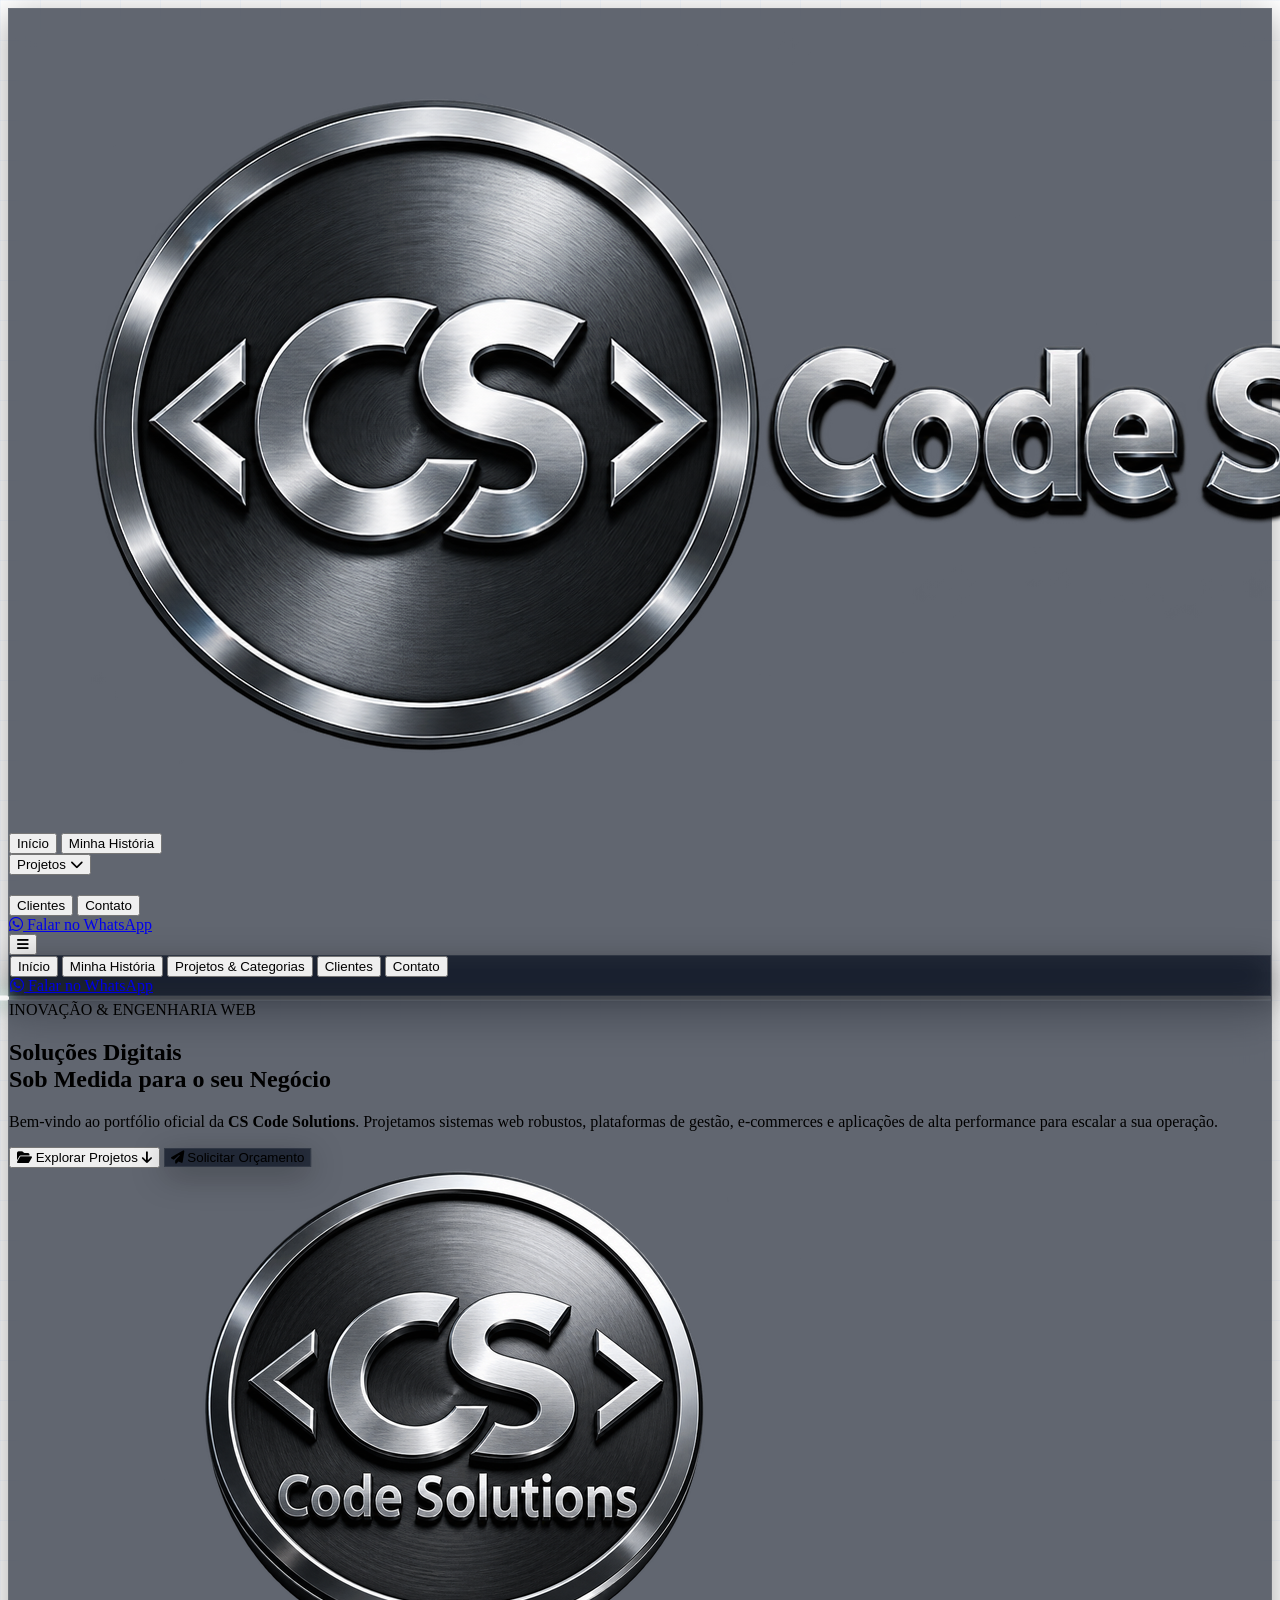
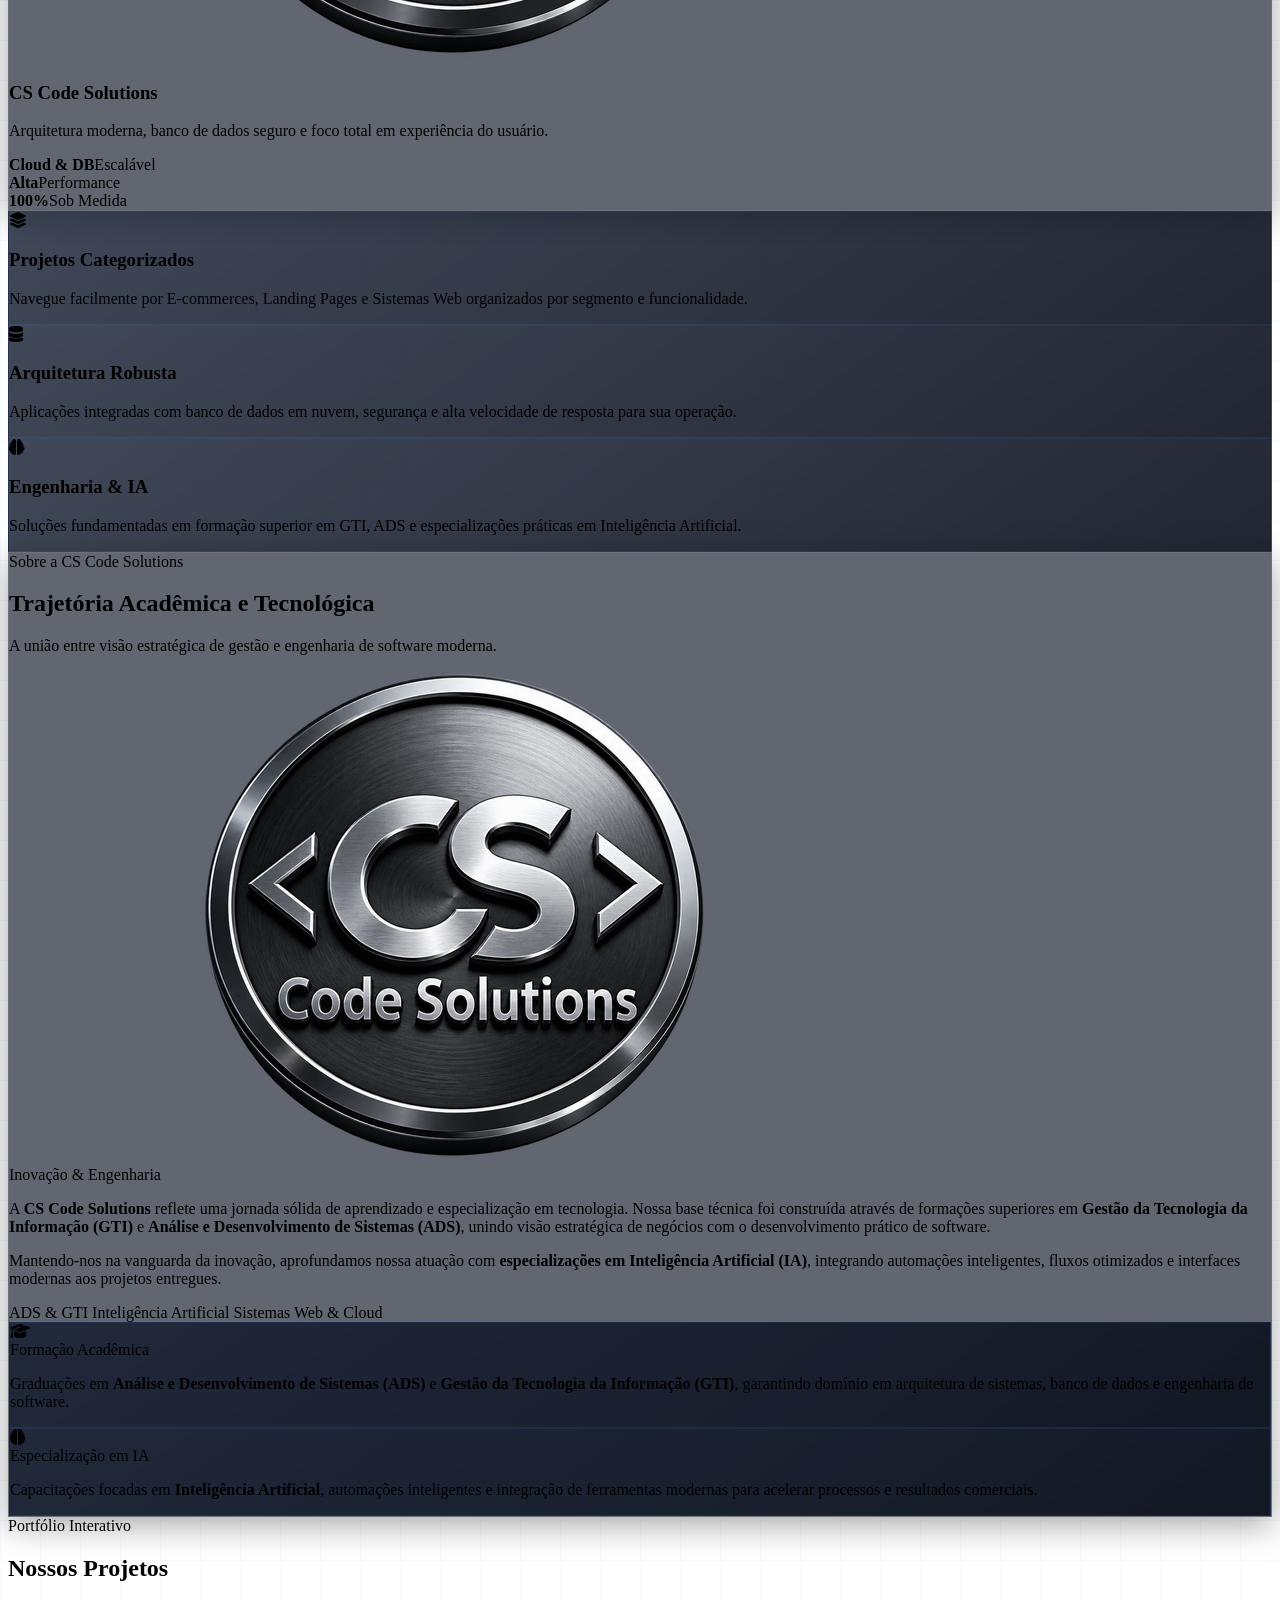
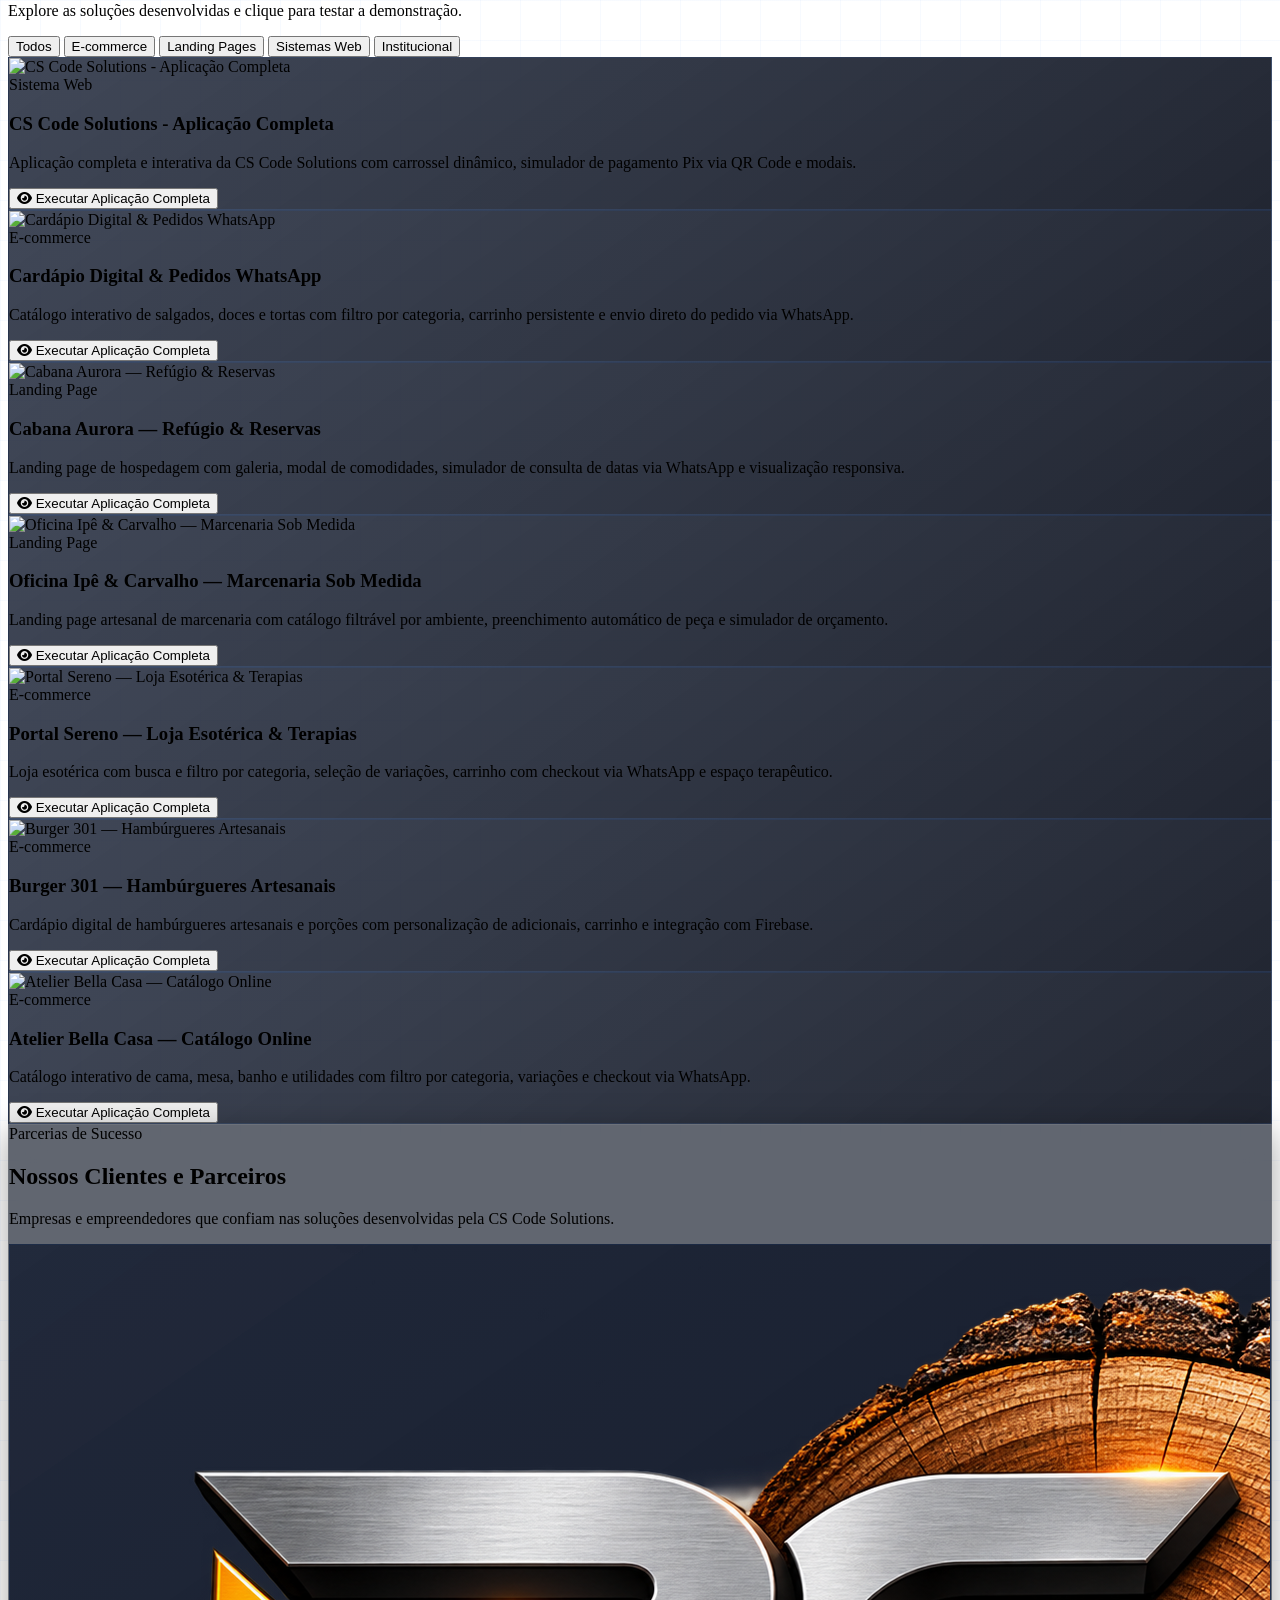
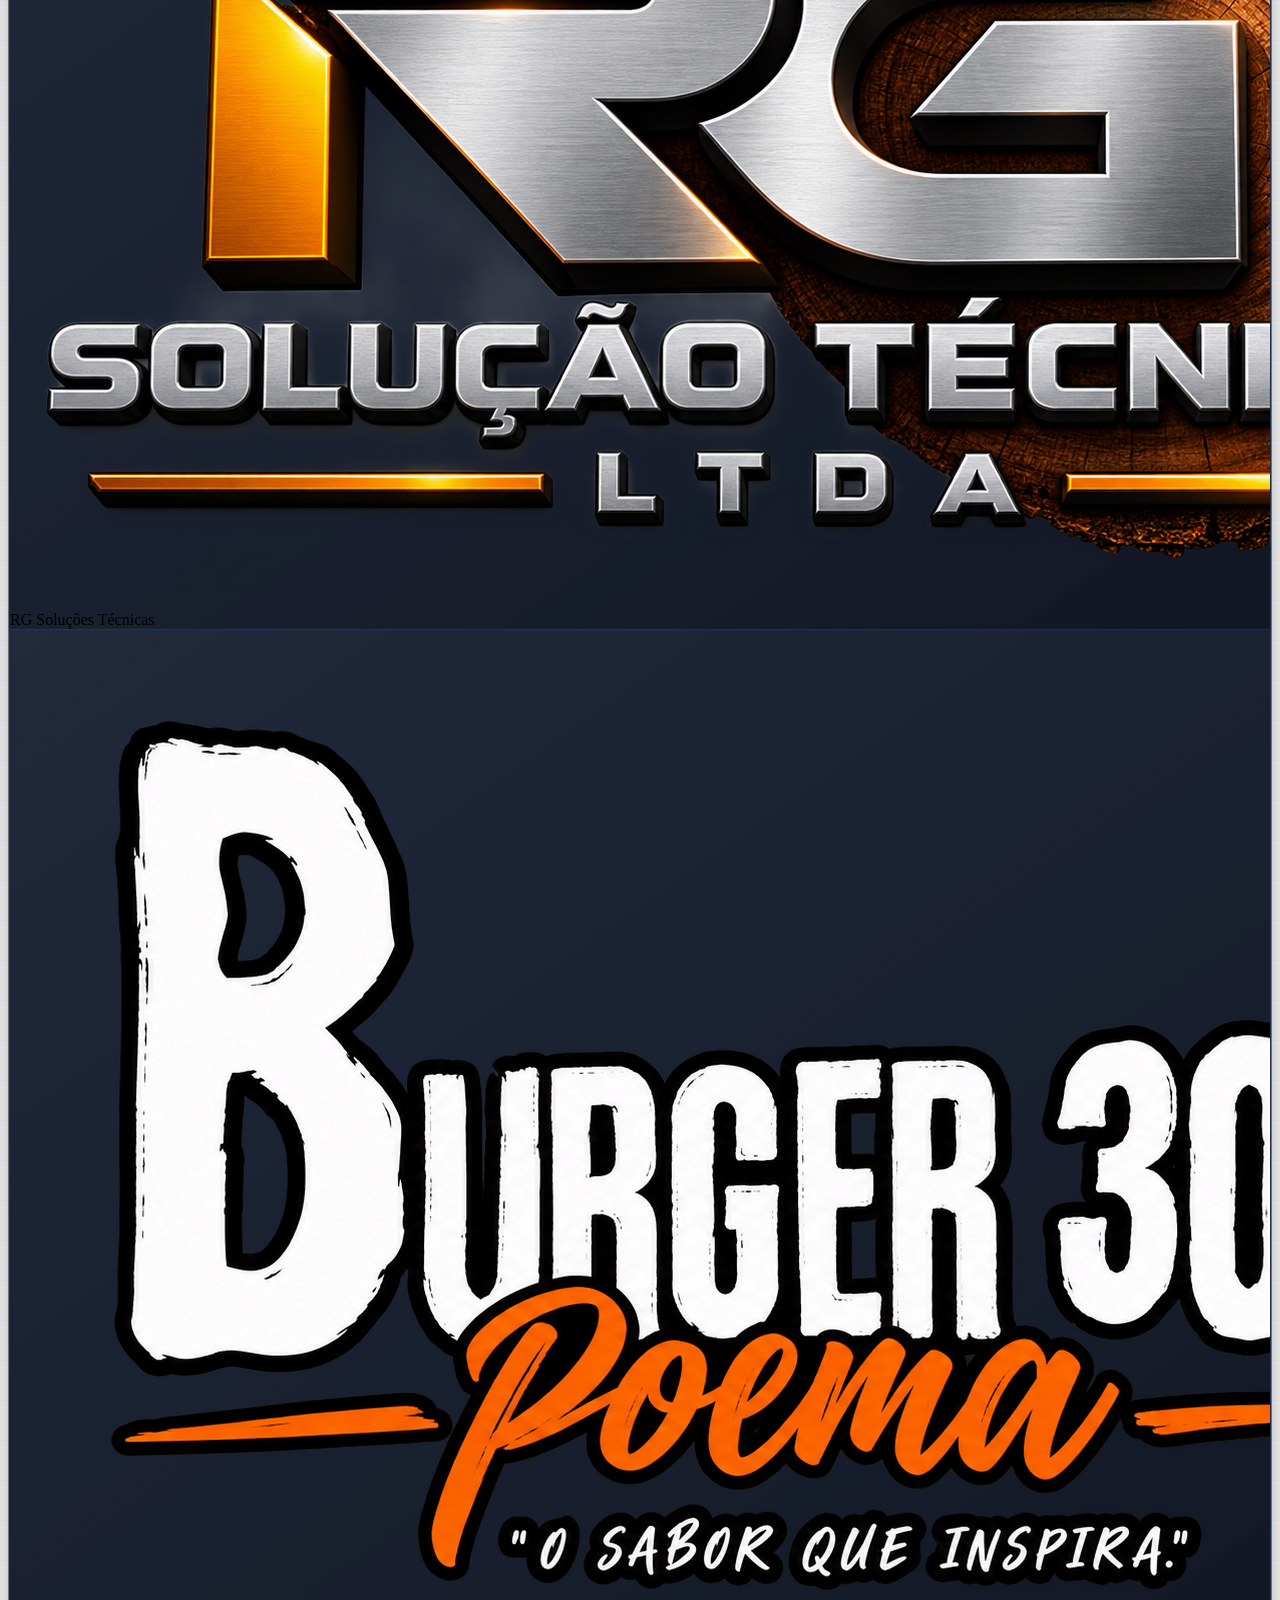
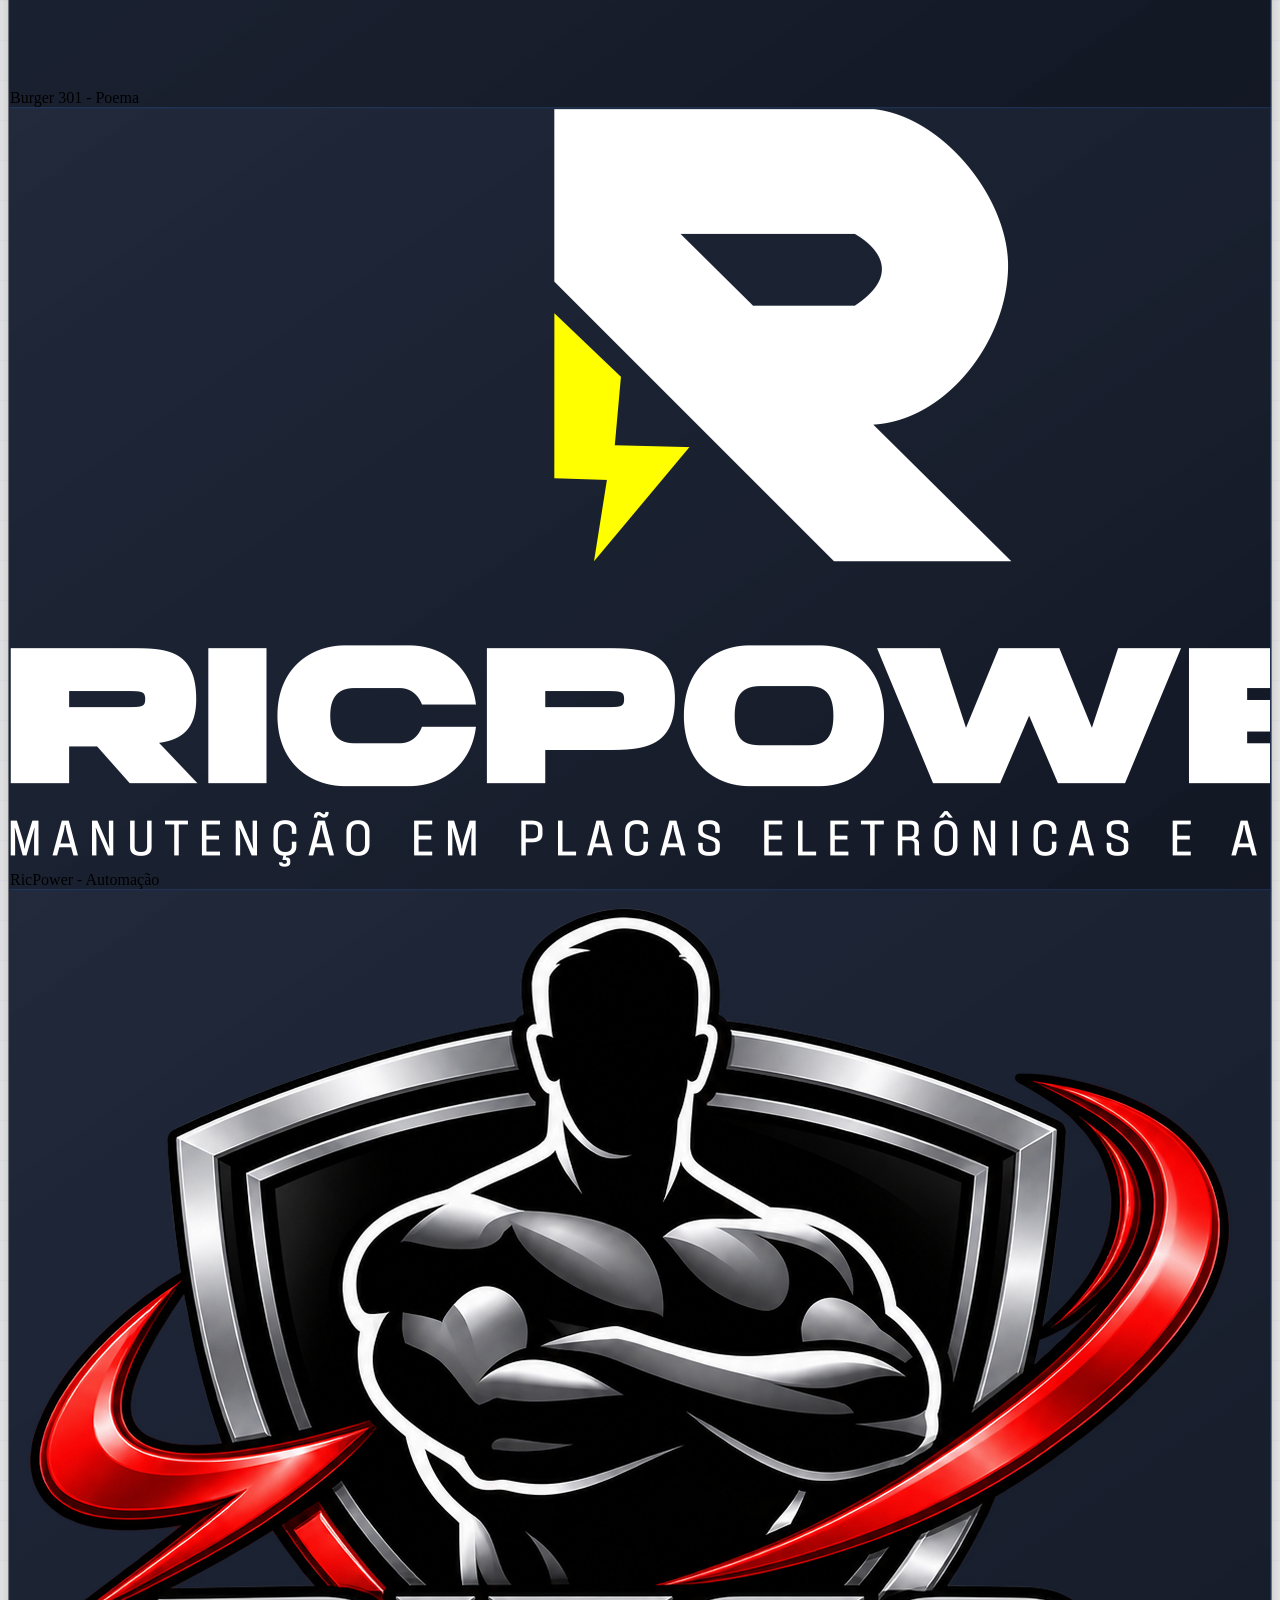
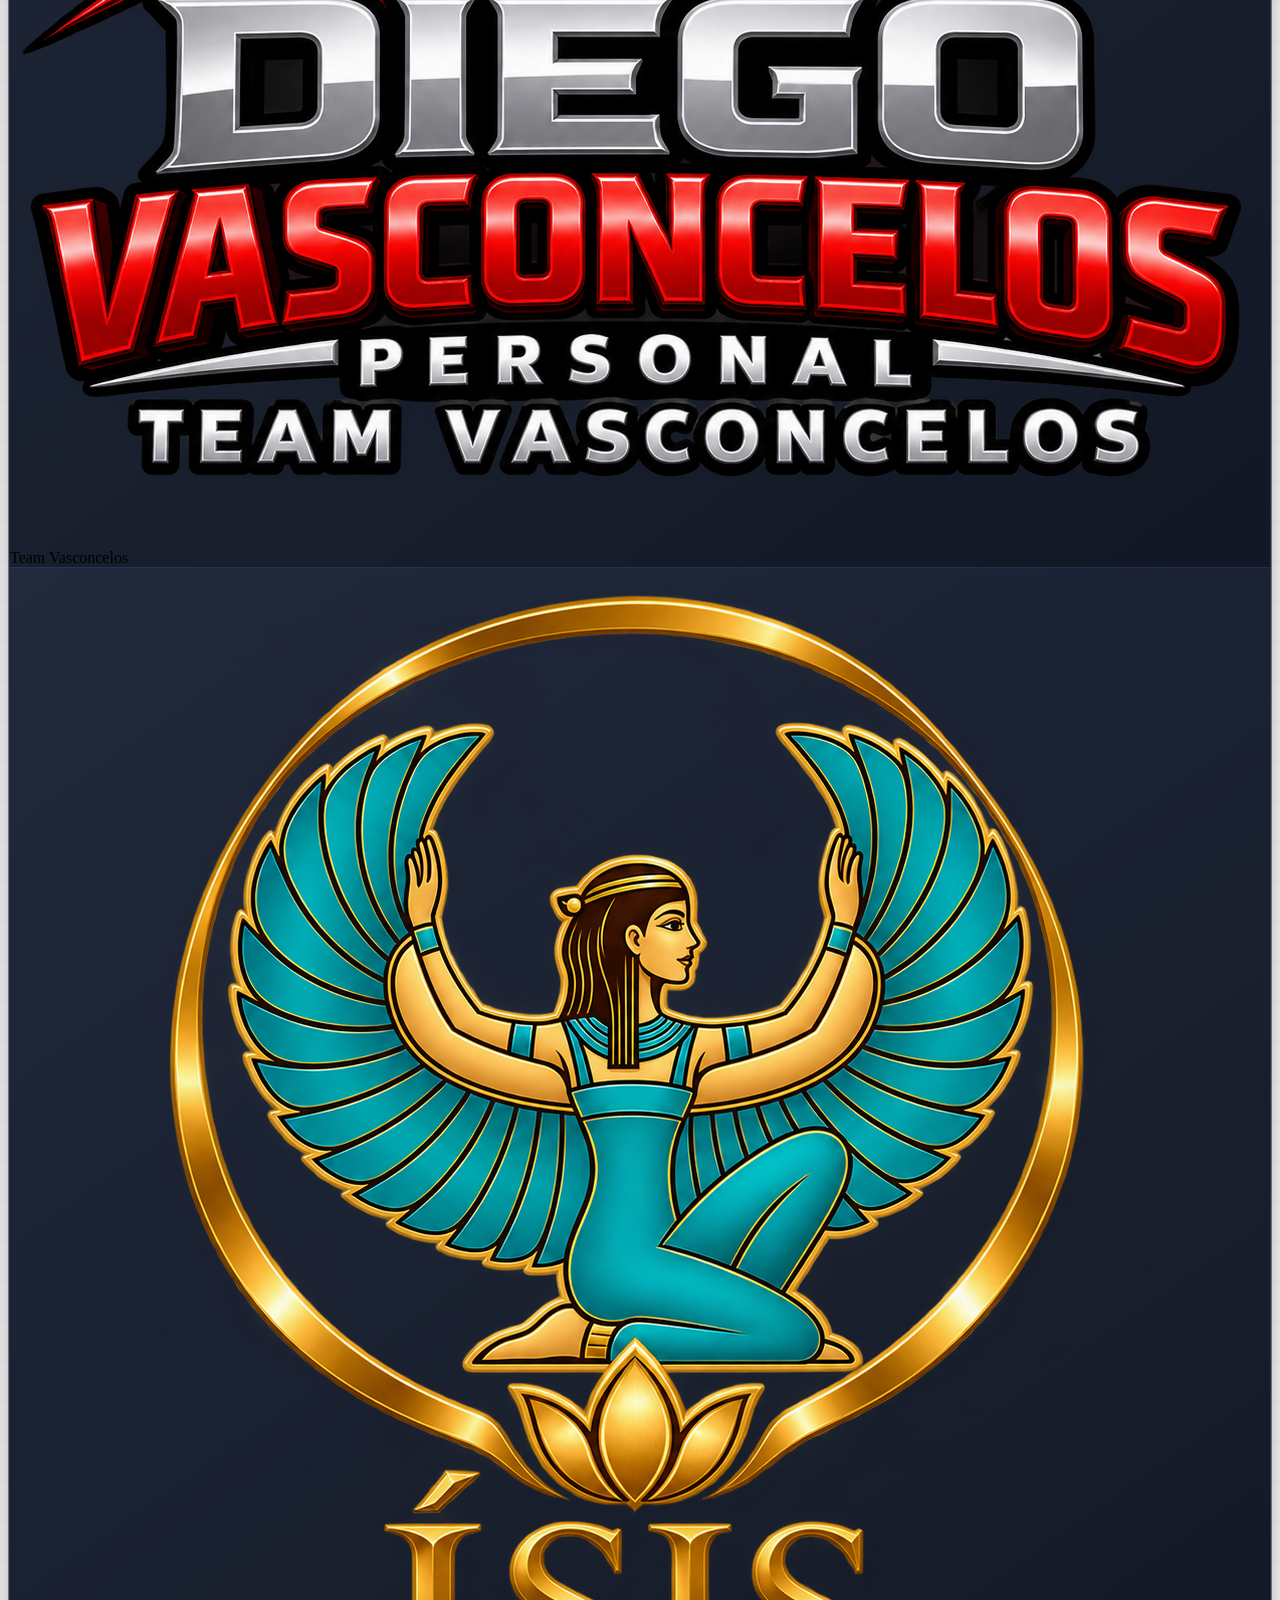
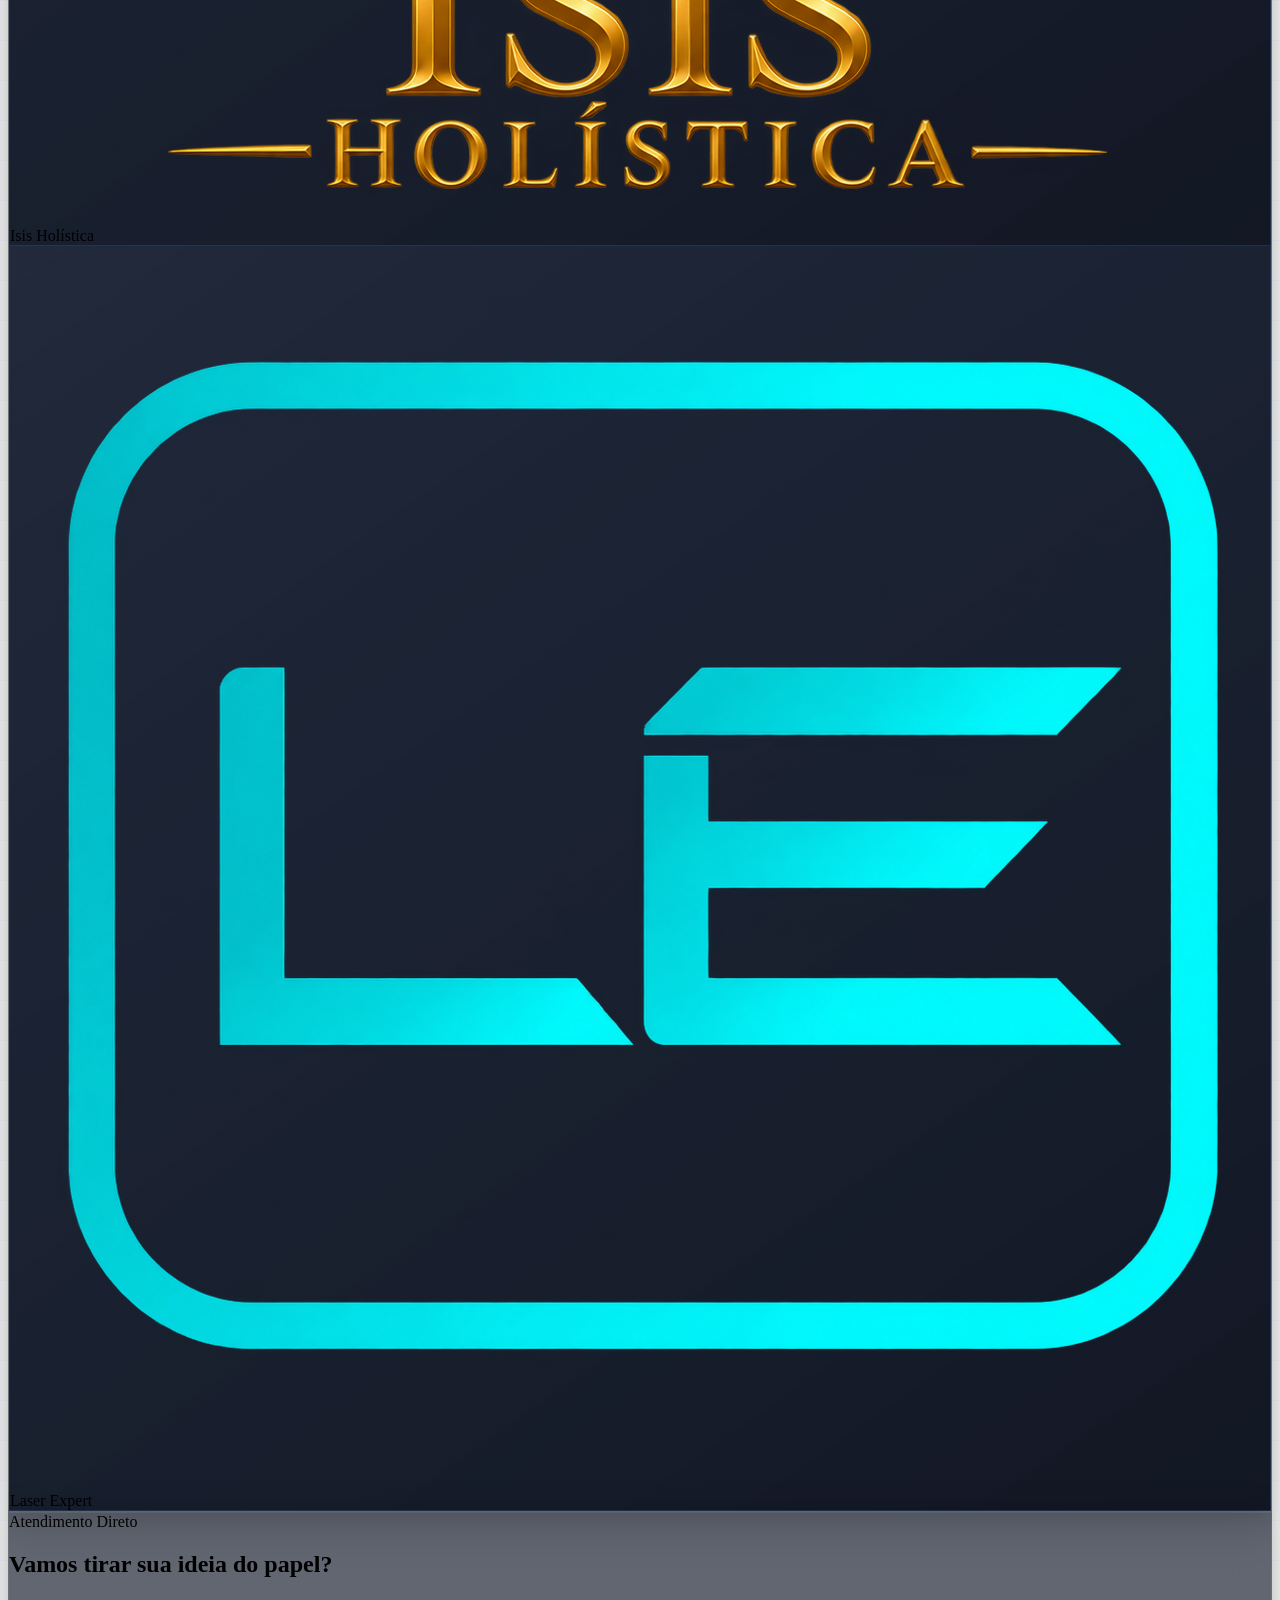
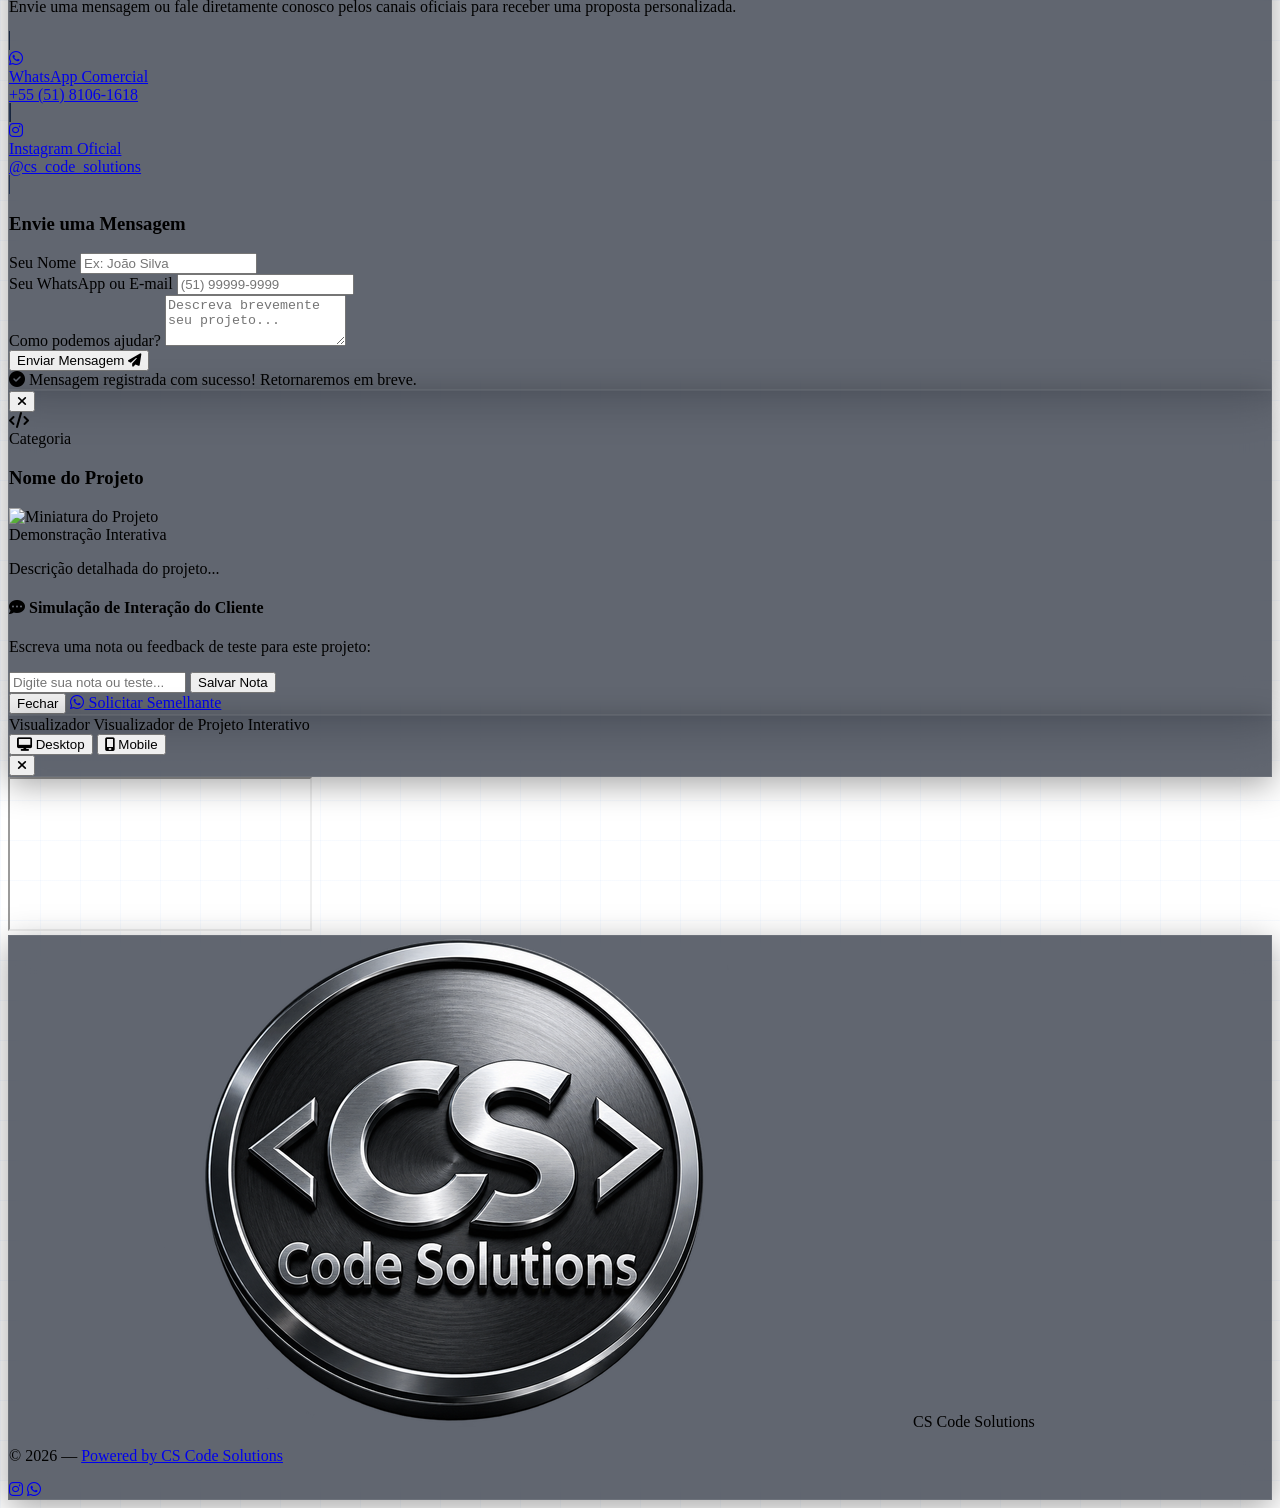
==== commit a99ee0dd: "Atualizar o index.html" ====
--- a/index.html
+++ b/index.html
@@ -681,6 +681,15 @@
                 imagem: "https://images.unsplash.com/photo-1568901346375-23c9450c58cd?auto=format&fit=crop&w=800&q=80",
                 descricao: "Cardápio digital de hambúrgueres artesanais e porções com personalização de adicionais, carrinho e integração com Firebase.",
                 urlExecutavel: "burger-301/burger-301.html"
+            },
+            {
+                id: 7,
+                titulo: "Atelier Bella Casa — Catálogo Online",
+                categoria: "e-commerce",
+                categoriaNome: "E-commerce",
+                imagem: "https://images.unsplash.com/photo-1522771739844-6a9f6dd5b104?auto=format&fit=crop&w=800&q=80",
+                descricao: "Catálogo interativo de cama, mesa, banho e utilidades com filtro por categoria, variações e checkout via WhatsApp.",
+                urlExecutavel: "catalogo-ficticio/catalogo.html"
             }
         ];
 
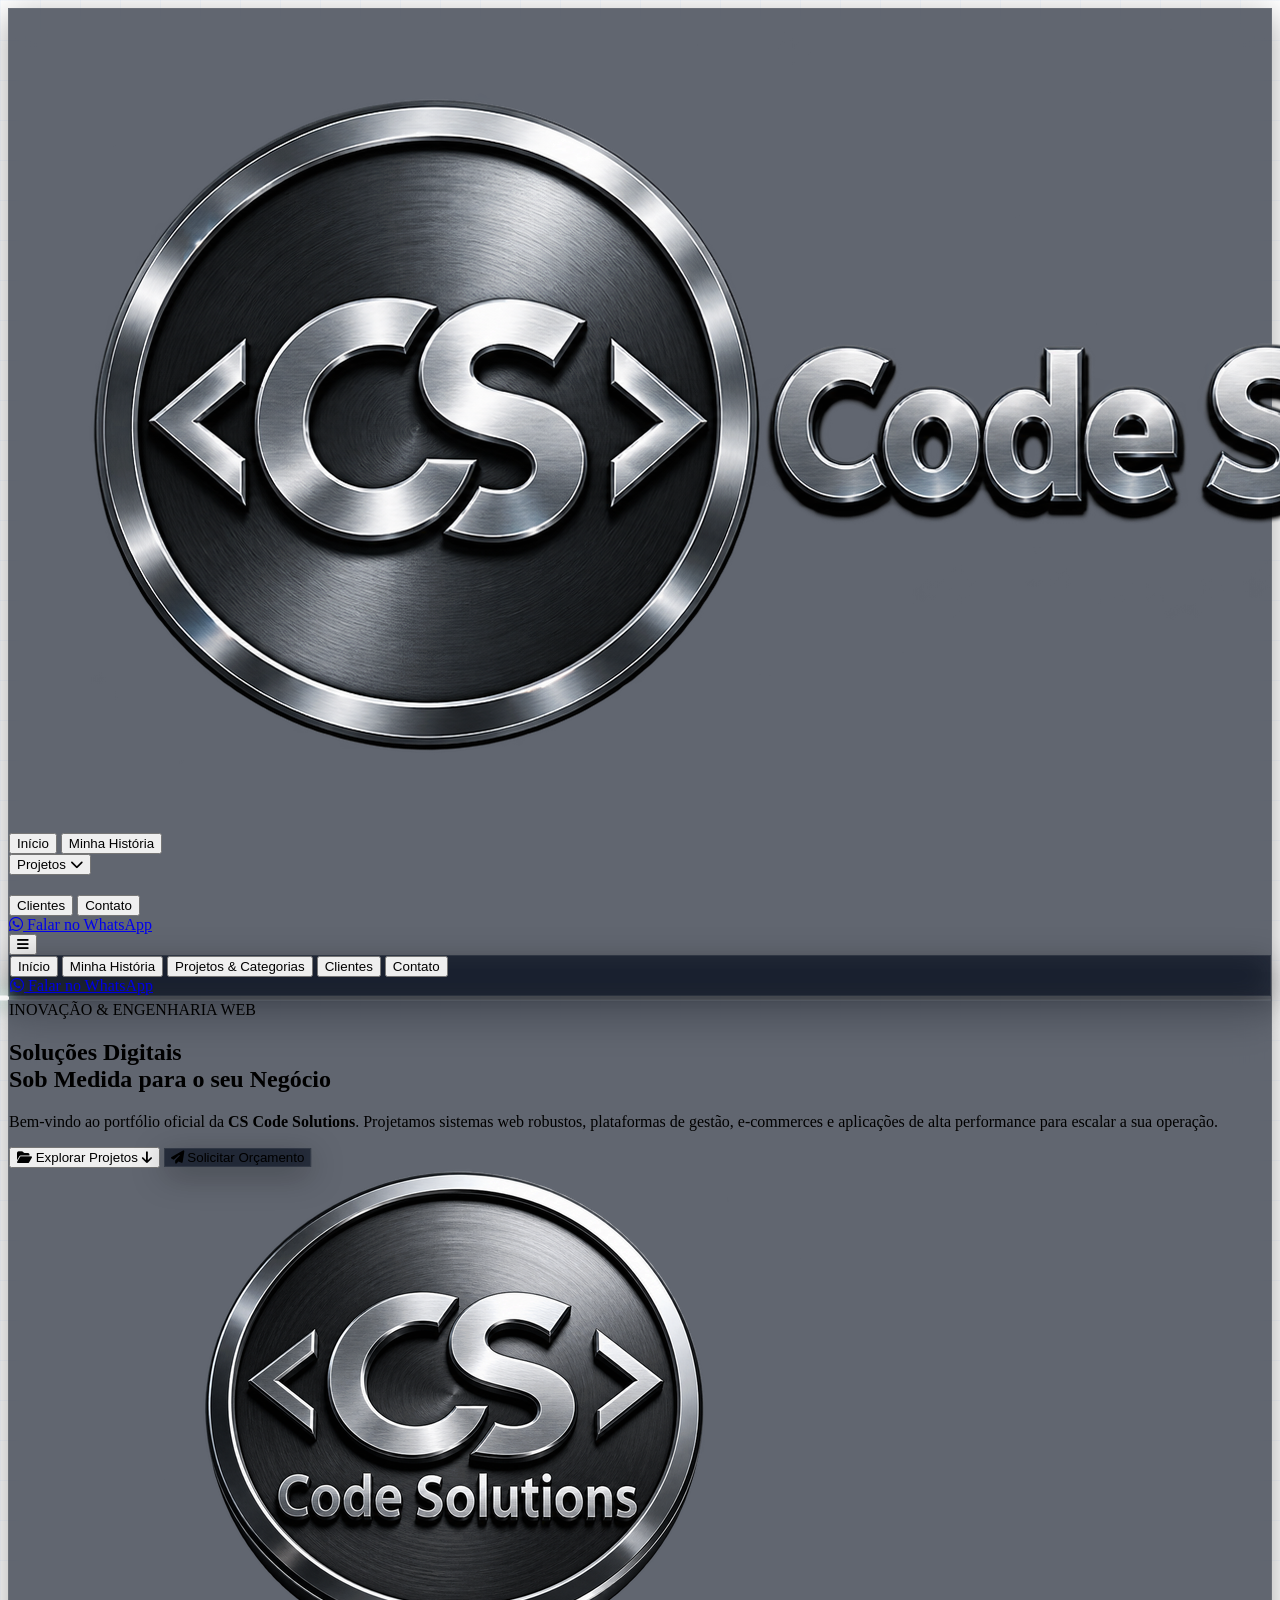
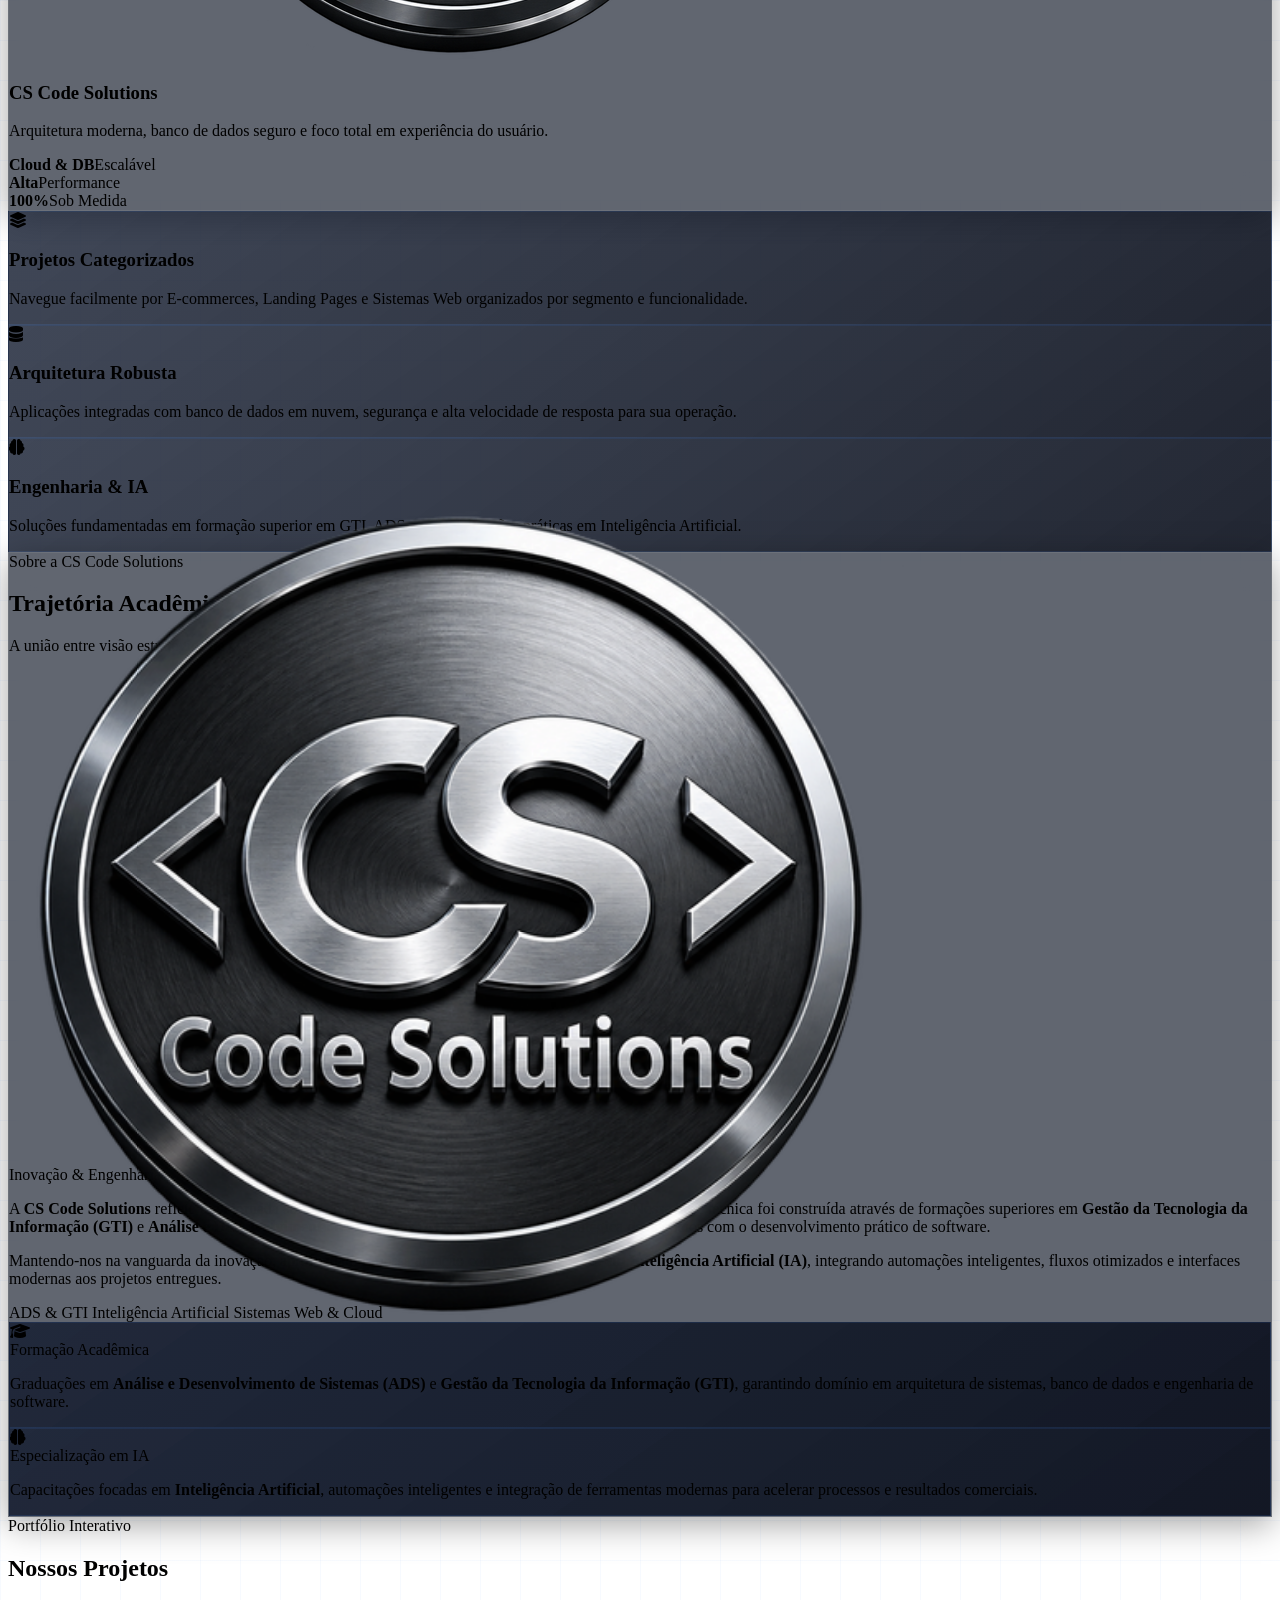
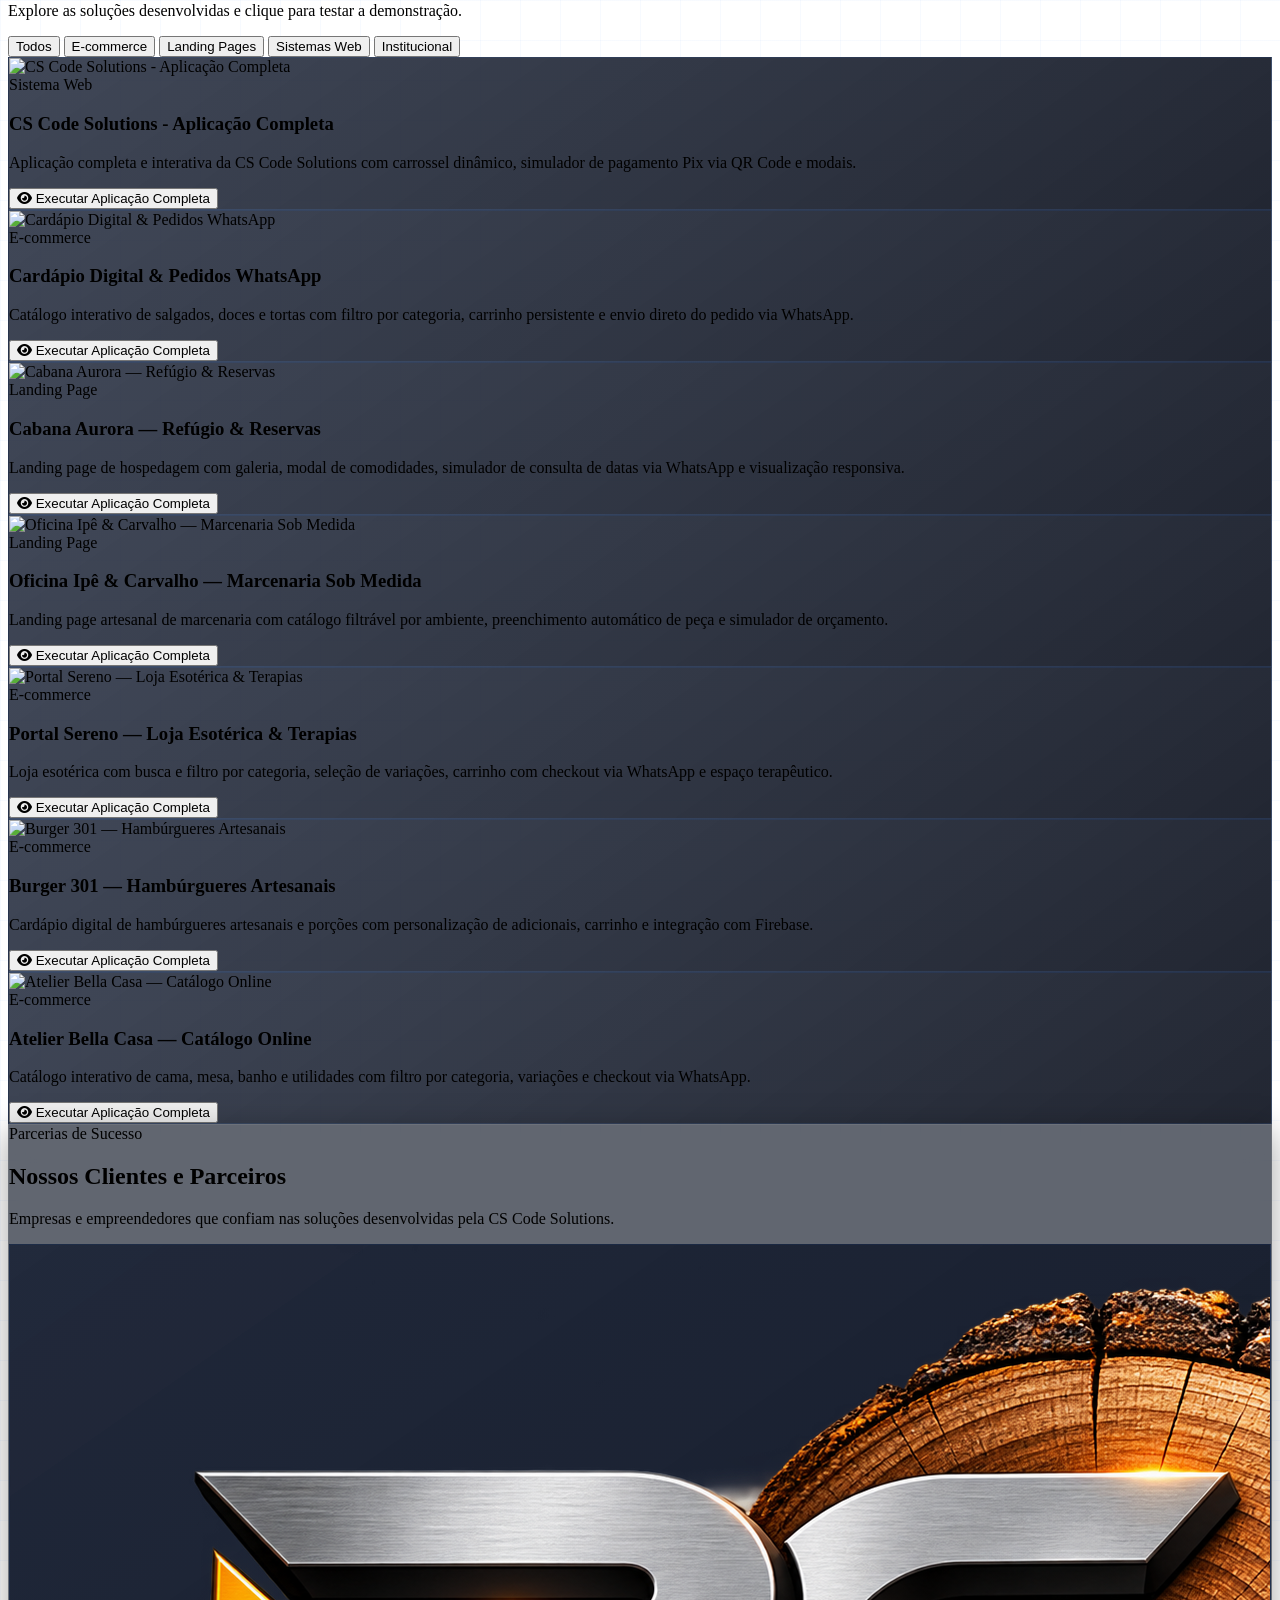
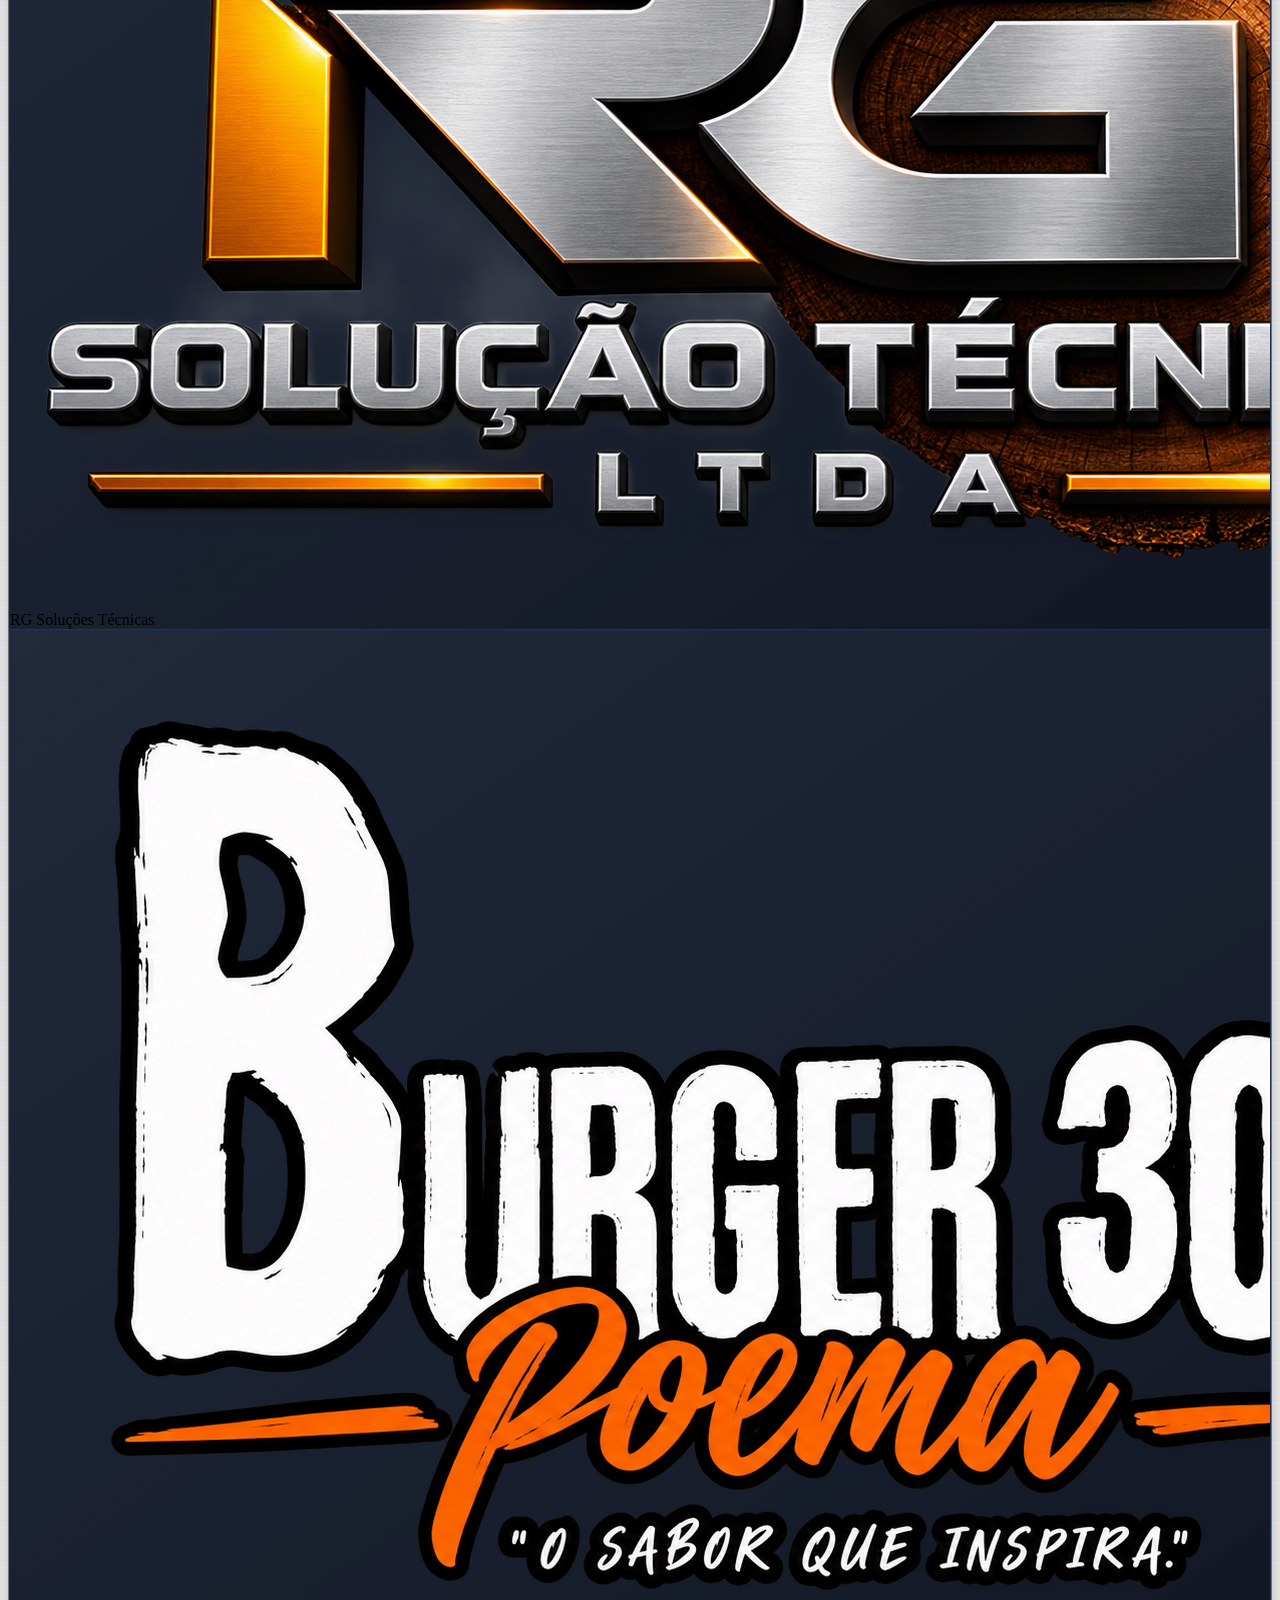
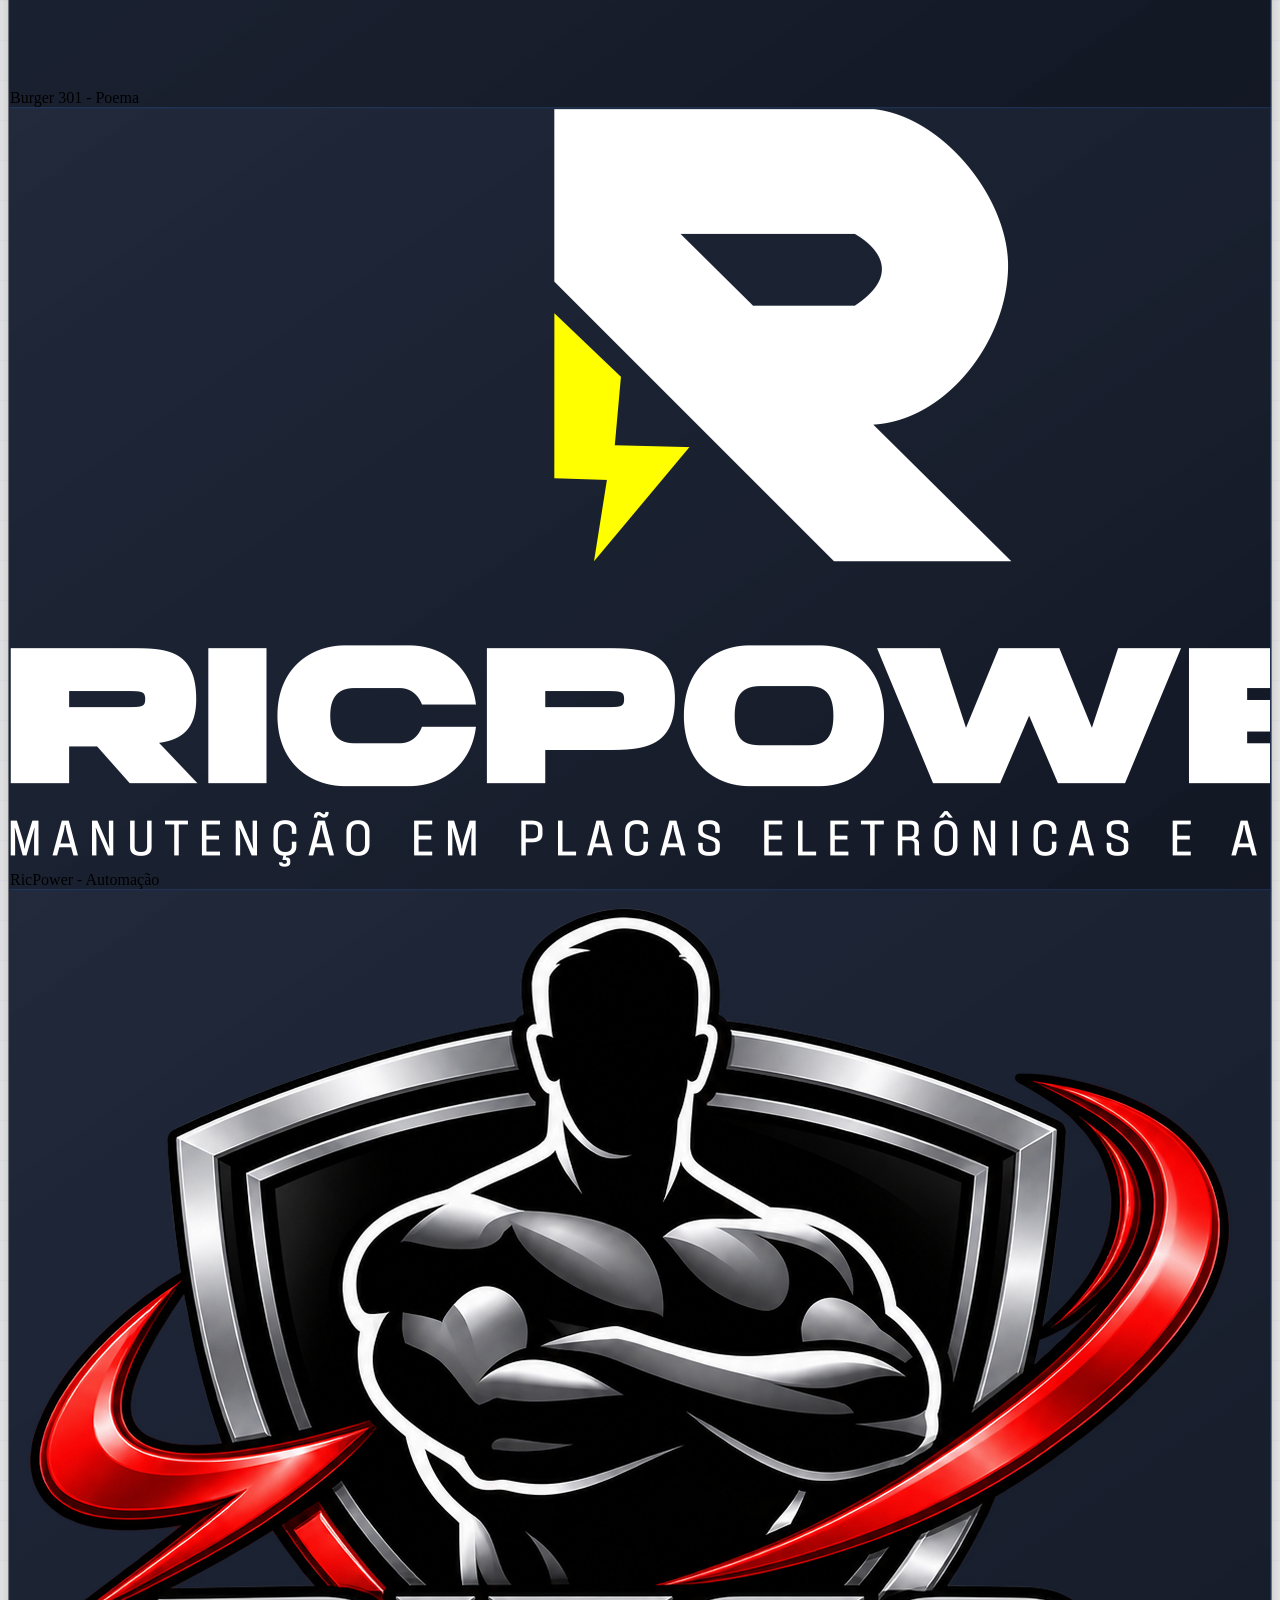
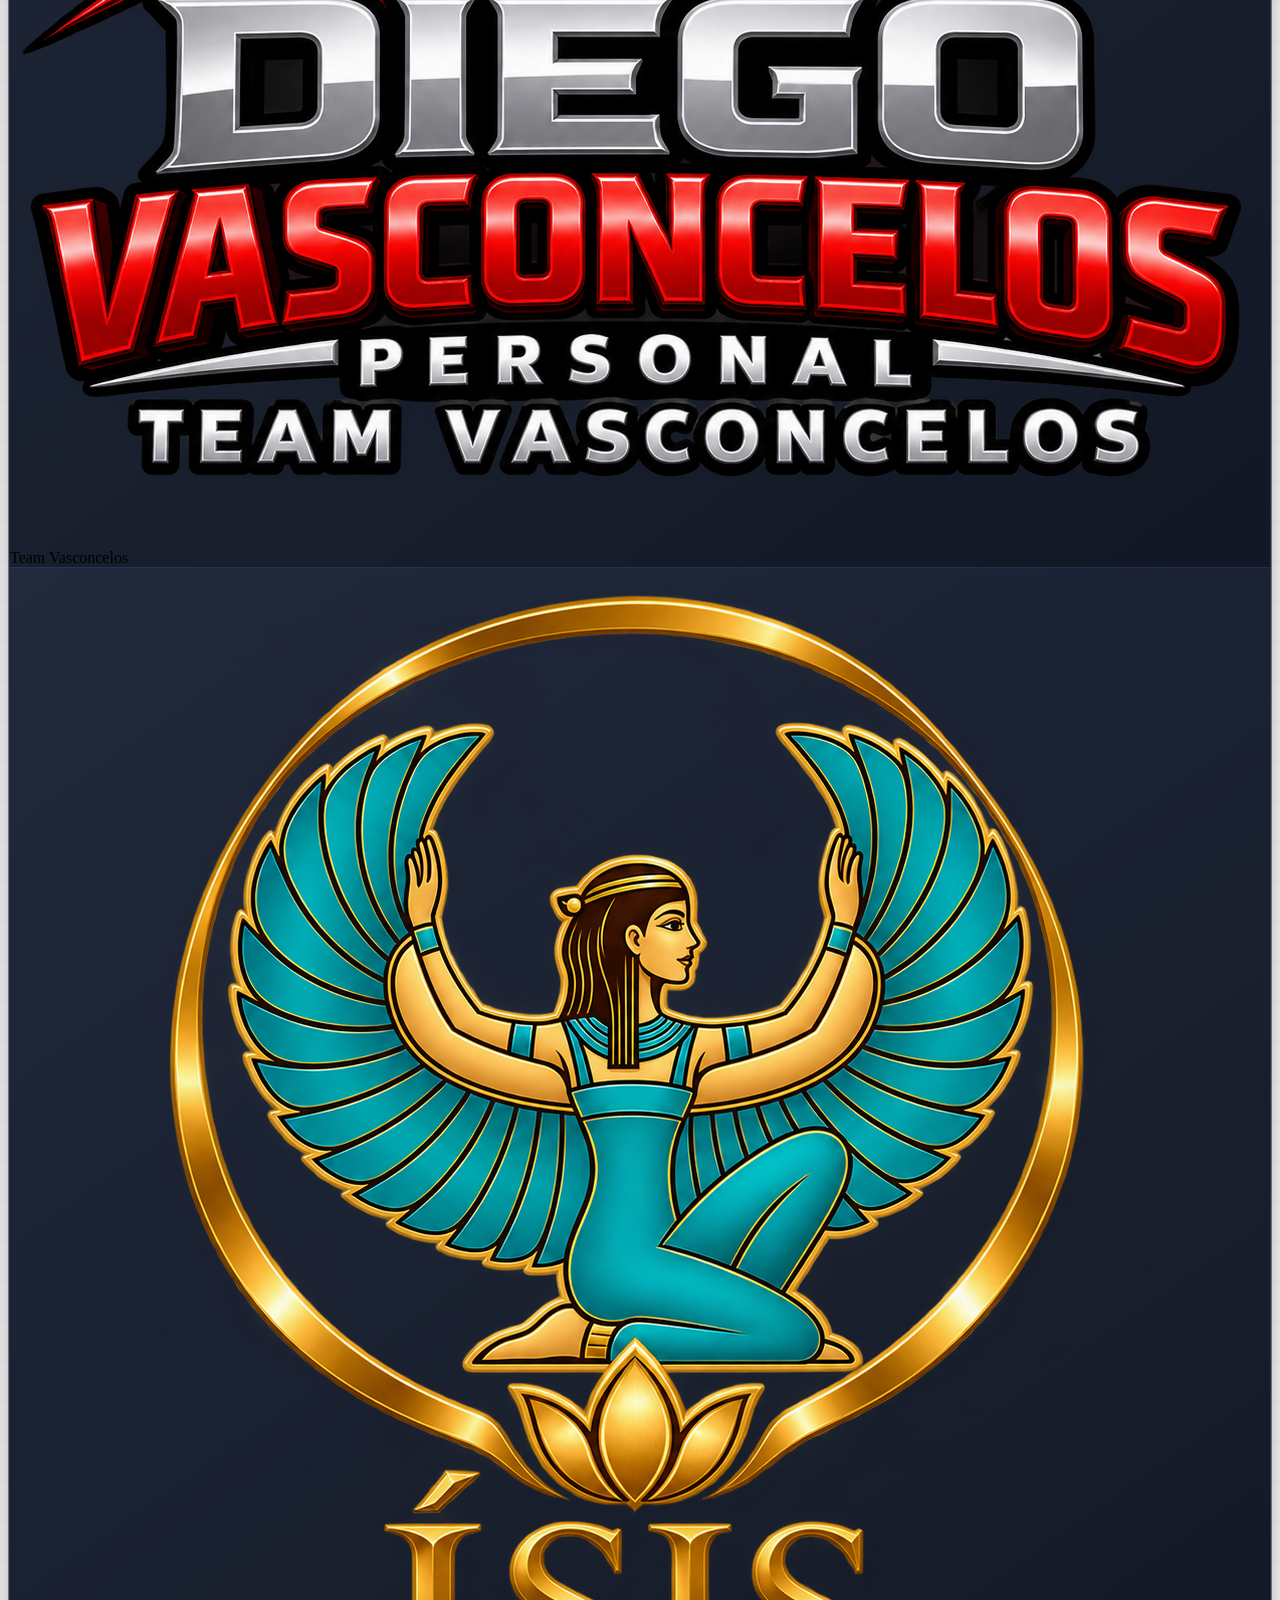
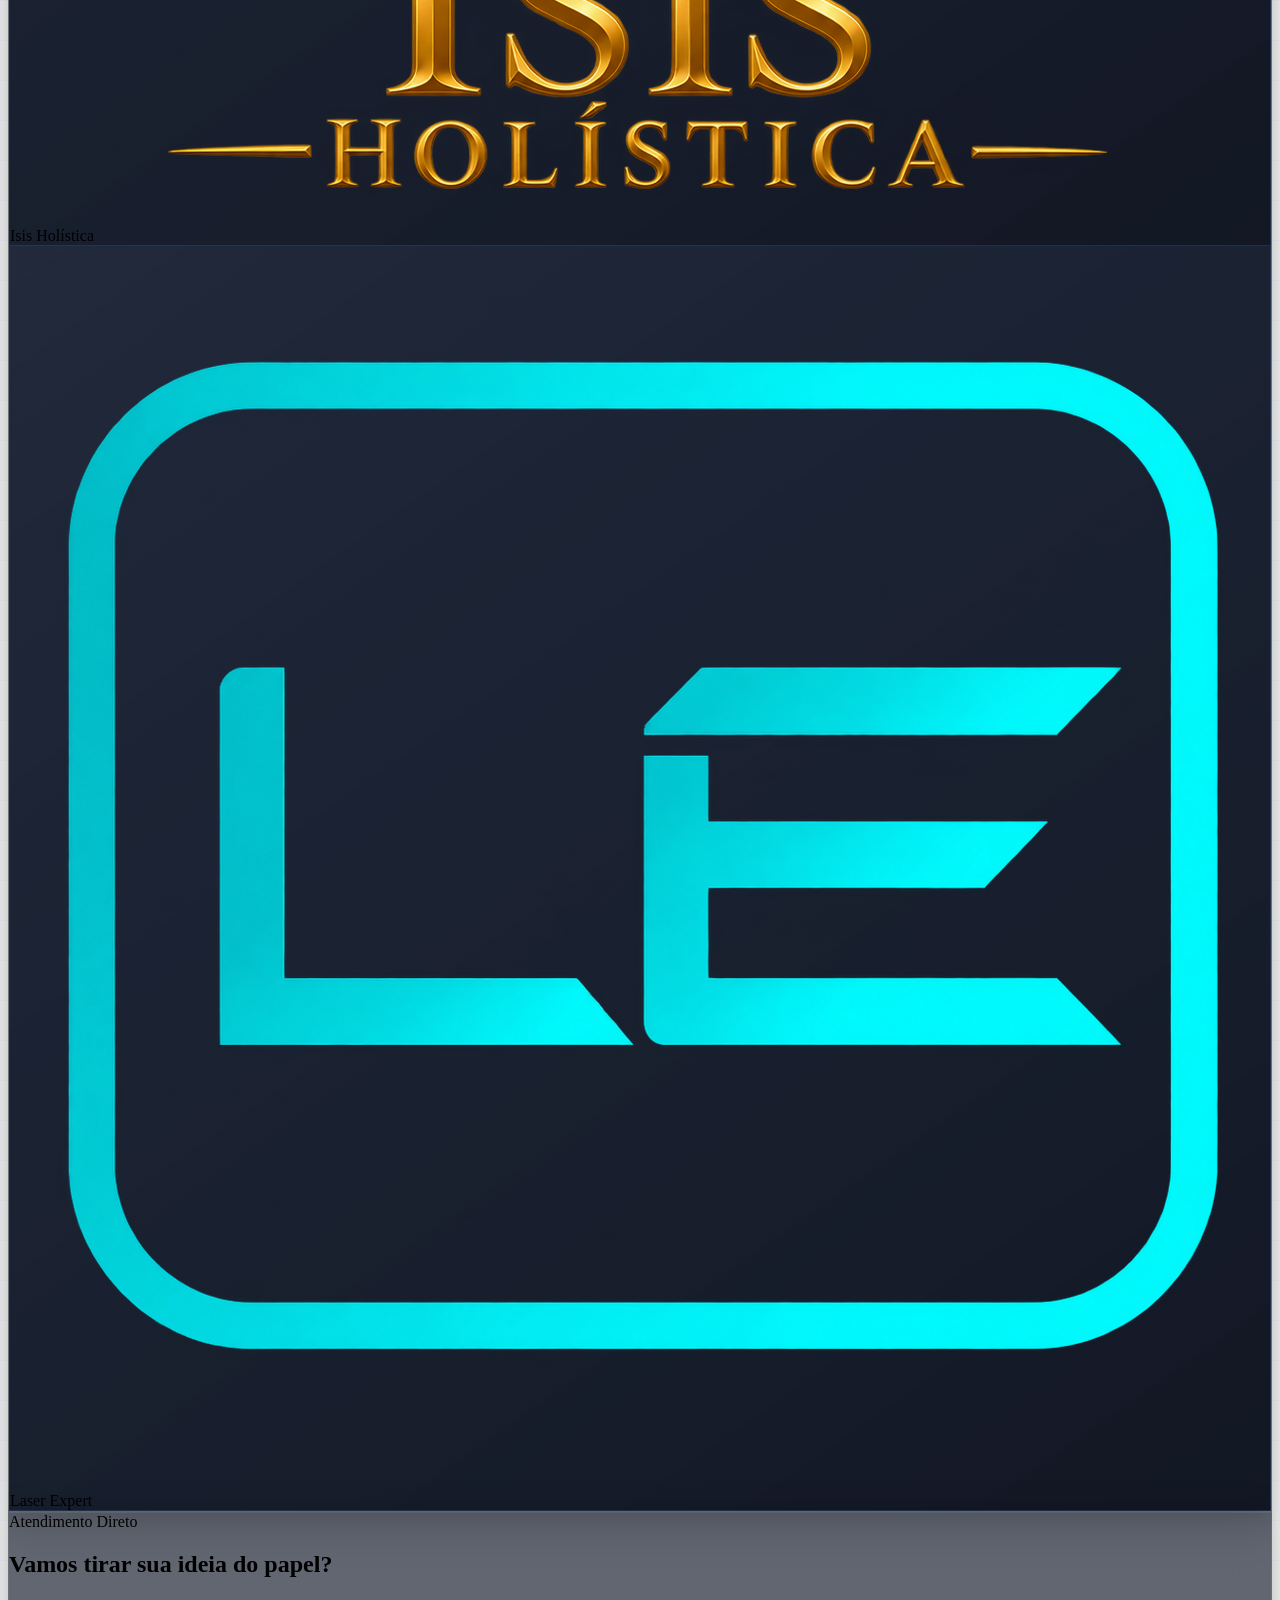
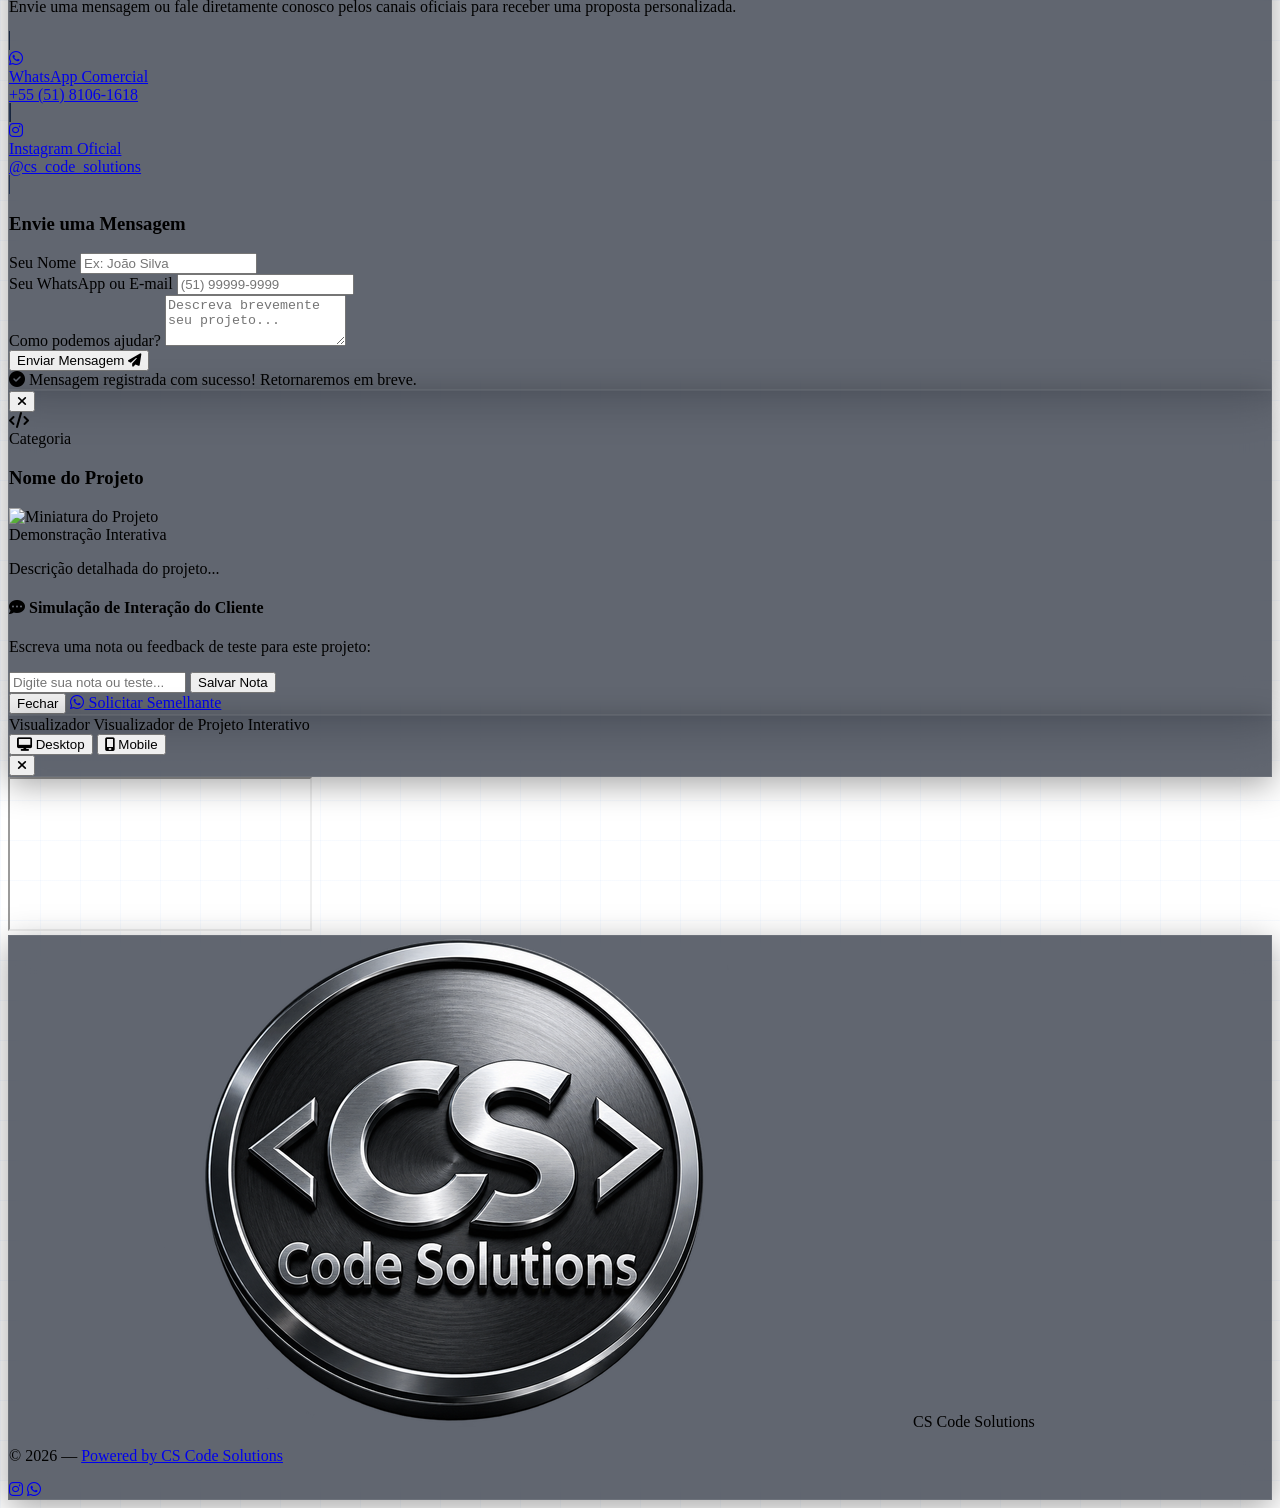
==== commit 906fcd61: "Atualizar o index.html" ====
--- a/index.html
+++ b/index.html
@@ -149,6 +149,22 @@
             scroll-margin-top: 115px;
         }
 
+        /* Logo moeda interativa com mola */
+        .coin-stage {
+            perspective: 900px;
+            touch-action: none;
+            user-select: none;
+            -webkit-user-select: none;
+        }
+        .coin-logo {
+            transform-style: preserve-3d;
+            will-change: transform;
+            cursor: grab;
+        }
+        .coin-logo.is-dragging {
+            cursor: grabbing;
+        }
+
         /* Barra de rolagem customizada */
         ::-webkit-scrollbar { width: 8px; }
         ::-webkit-scrollbar-track { background: #060913; }
@@ -343,8 +359,8 @@
 
                     <div class="grid grid-cols-1 md:grid-cols-12 gap-8 items-center pt-2">
                         <div class="md:col-span-5 flex flex-col items-center justify-center space-y-4">
-                            <div class="w-64 h-64 sm:w-72 sm:h-72 rounded-full bg-gradient-to-b from-blue-500/10 to-transparent border border-blue-500/20 flex items-center justify-center overflow-hidden">
-                                <img src="logo.png" alt="CS Code Solutions Logo Grande" class="w-full h-full object-contain scale-[1.65] drop-shadow-2xl animate-float">
+                            <div id="coin-stage" class="coin-stage w-64 h-64 sm:w-72 sm:h-72 rounded-full bg-gradient-to-b from-blue-500/10 to-transparent border border-blue-500/20 flex items-center justify-center overflow-hidden">
+                                <img id="coin-logo" src="logo.png" alt="CS Code Solutions Logo Grande" class="coin-logo w-full h-full object-contain drop-shadow-2xl">
                             </div>
                             <span class="text-xs font-mono font-semibold px-4 py-1.5 rounded-full bg-blue-500/15 text-blue-400 border border-blue-500/25">Inovação & Engenharia</span>
                         </div>
@@ -695,6 +711,124 @@
 
         let projetoAtualId = null;
 
+        // Logo interativo: arrastar, girar como moeda e voltar por mola ao soltar
+        function iniciarLogoMoedaInterativo() {
+            const stage = document.getElementById('coin-stage');
+            const logo = document.getElementById('coin-logo');
+            if (!stage || !logo) return;
+
+            const baseScale = 1.65;
+            const maxDrag = 48;
+            const stiffness = 0.14;
+            const damping = 0.78;
+
+            let x = 0, y = 0, vx = 0, vy = 0;
+            let rotY = 0, vRotY = 0;
+            let tiltX = 0, vTiltX = 0;
+
+            let isDragging = false;
+            let movedDistance = 0;
+            let lastX = 0, lastY = 0;
+            let lastTime = 0;
+            let spinTarget = 0;
+
+            function aplicarTransformacao() {
+                logo.style.transform = `translate3d(${x.toFixed(2)}px, ${y.toFixed(2)}px, 0) scale(${baseScale}) rotateX(${tiltX.toFixed(2)}deg) rotateY(${rotY.toFixed(2)}deg)`;
+            }
+
+            stage.addEventListener('pointerdown', (e) => {
+                isDragging = true;
+                movedDistance = 0;
+                lastX = e.clientX;
+                lastY = e.clientY;
+                lastTime = performance.now();
+                spinTarget = rotY;
+                logo.classList.add('is-dragging');
+                stage.setPointerCapture(e.pointerId);
+            });
+
+            stage.addEventListener('pointermove', (e) => {
+                const now = performance.now();
+                const dt = Math.max(8, now - lastTime);
+                const dx = e.clientX - lastX;
+                const dy = e.clientY - lastY;
+
+                if (!isDragging) {
+                    const rect = stage.getBoundingClientRect();
+                    const nx = (e.clientX - (rect.left + rect.width / 2)) / (rect.width / 2);
+                    const ny = (e.clientY - (rect.top + rect.height / 2)) / (rect.height / 2);
+                    rotY += (nx * 24 - rotY) * 0.12;
+                    tiltX += (-ny * 14 - tiltX) * 0.12;
+                    lastX = e.clientX;
+                    lastY = e.clientY;
+                    lastTime = now;
+                    return;
+                }
+
+                movedDistance += Math.hypot(dx, dy);
+                x = Math.max(-maxDrag, Math.min(maxDrag, x + dx * 0.75));
+                y = Math.max(-maxDrag, Math.min(maxDrag, y + dy * 0.75));
+
+                // Girar como moeda conforme arrasta na horizontal
+                rotY += dx * 1.35;
+                spinTarget = rotY;
+                tiltX = Math.max(-22, Math.min(22, tiltX - dy * 0.45));
+
+                vRotY = (dx / dt) * 18;
+                lastX = e.clientX;
+                lastY = e.clientY;
+                lastTime = now;
+            });
+
+            function soltarLogo() {
+                if (!isDragging) return;
+                isDragging = false;
+                logo.classList.remove('is-dragging');
+
+                // Se foi um clique/toque rápido sem arrastar, dá um giro de moeda completo
+                if (movedDistance < 6) {
+                    spinTarget += 360;
+                }
+            }
+
+            stage.addEventListener('pointerup', soltarLogo);
+            stage.addEventListener('pointercancel', soltarLogo);
+            stage.addEventListener('pointerleave', () => {
+                if (!isDragging) {
+                    tiltX *= 0.85;
+                }
+            });
+
+            function loopFisica() {
+                if (!isDragging) {
+                    // Puxado de volta para o centro por mola
+                    vx = (vx + (-x) * stiffness) * damping;
+                    vy = (vy + (-y) * stiffness) * damping;
+                    x += vx;
+                    y += vy;
+
+                    // Retorna inclinação X para 0
+                    vTiltX = (vTiltX + (-tiltX) * stiffness) * damping;
+                    tiltX += vTiltX;
+
+                    // Giro como moeda com inércia e retorno suave ao ângulo base múltiplo de 360
+                    if (Math.abs(vRotY) > 0.25) {
+                        rotY += vRotY;
+                        vRotY *= 0.94;
+                        spinTarget = Math.round(rotY / 360) * 360;
+                    } else {
+                        rotY += (spinTarget - rotY) * 0.12;
+                    }
+                }
+
+                aplicarTransformacao();
+                requestAnimationFrame(loopFisica);
+            }
+
+            aplicarTransformacao();
+            requestAnimationFrame(loopFisica);
+        }
+
         // Rolagem suave para as seções (Atalhos One-Page)
         function irParaSecao(secaoId) {
             const elemento = document.getElementById(secaoId);
@@ -954,6 +1088,7 @@
         window.addEventListener('resize', atualizarScrollEBarraLed, { passive: true });
 
         document.addEventListener('DOMContentLoaded', () => {
+            iniciarLogoMoedaInterativo();
             renderizarProjetos('todos');
             iniciarScrollReveal();
             ativarEfeitoSpotlight();
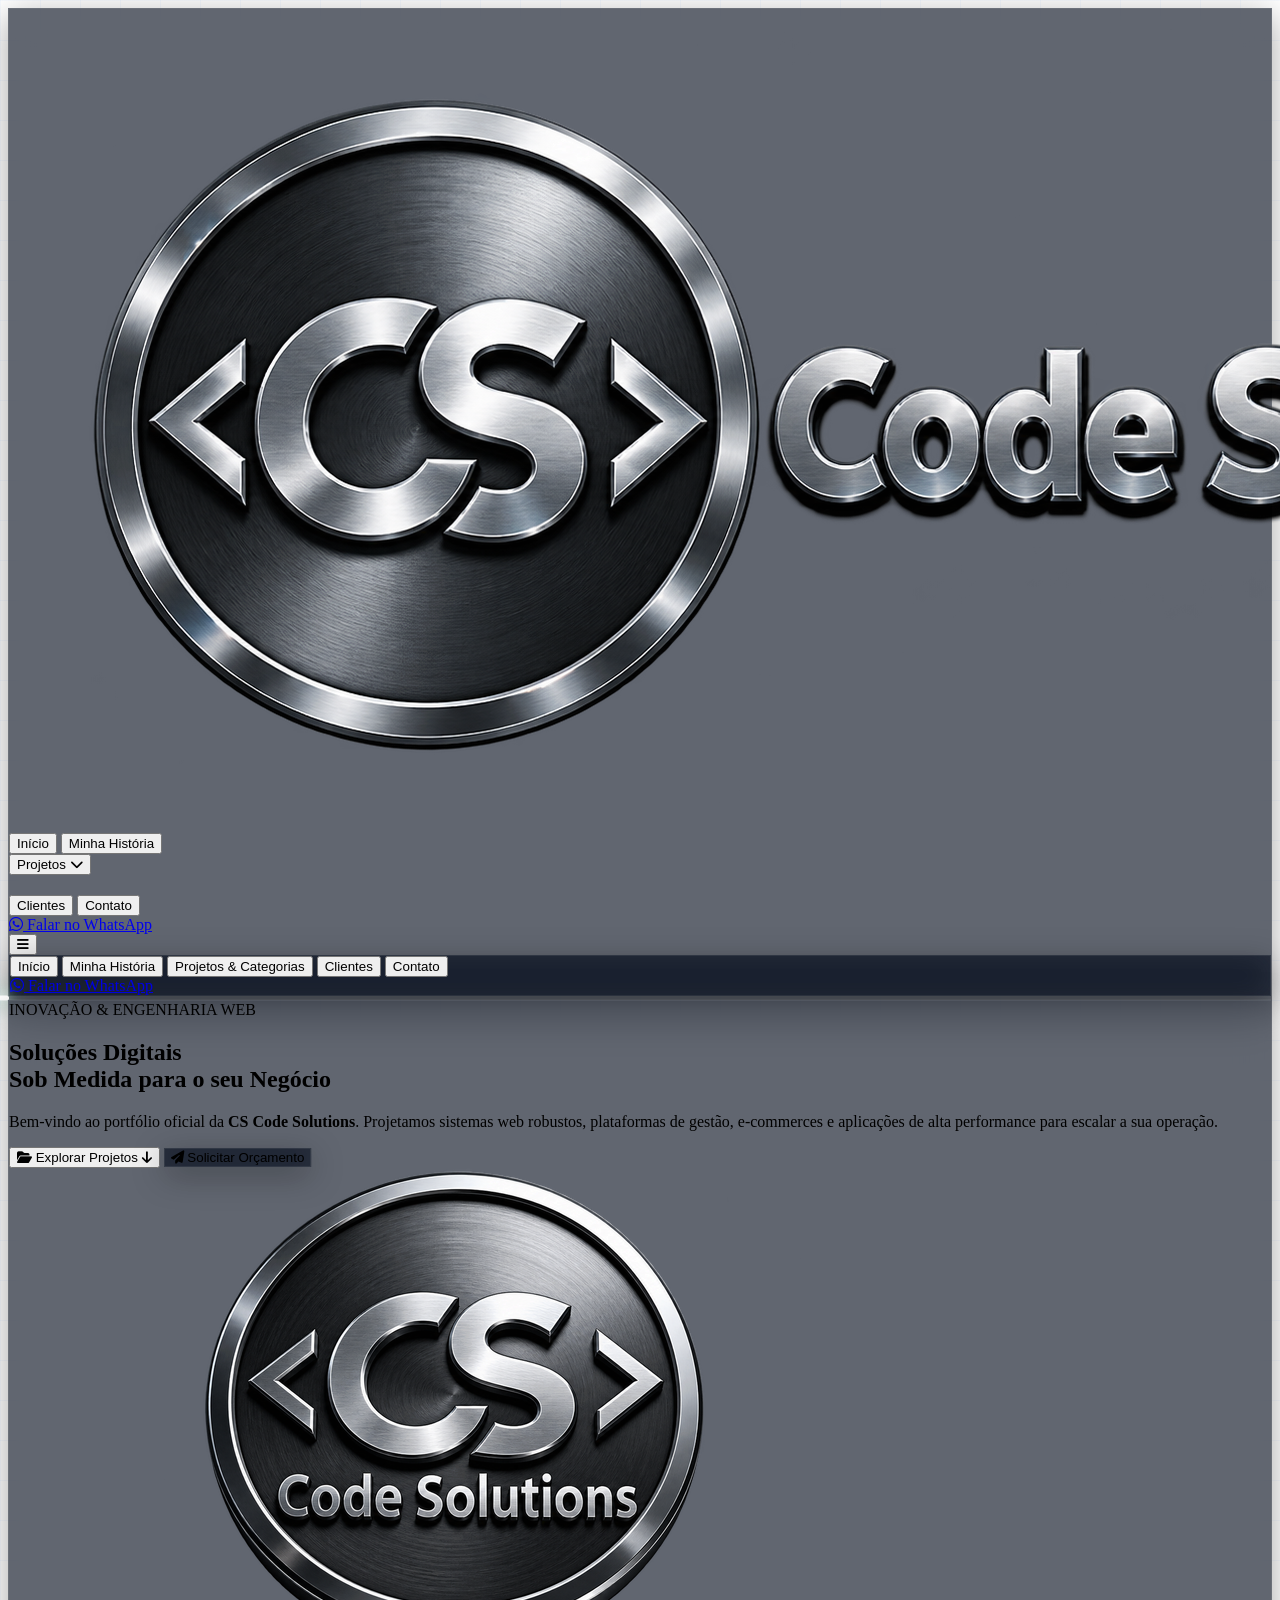
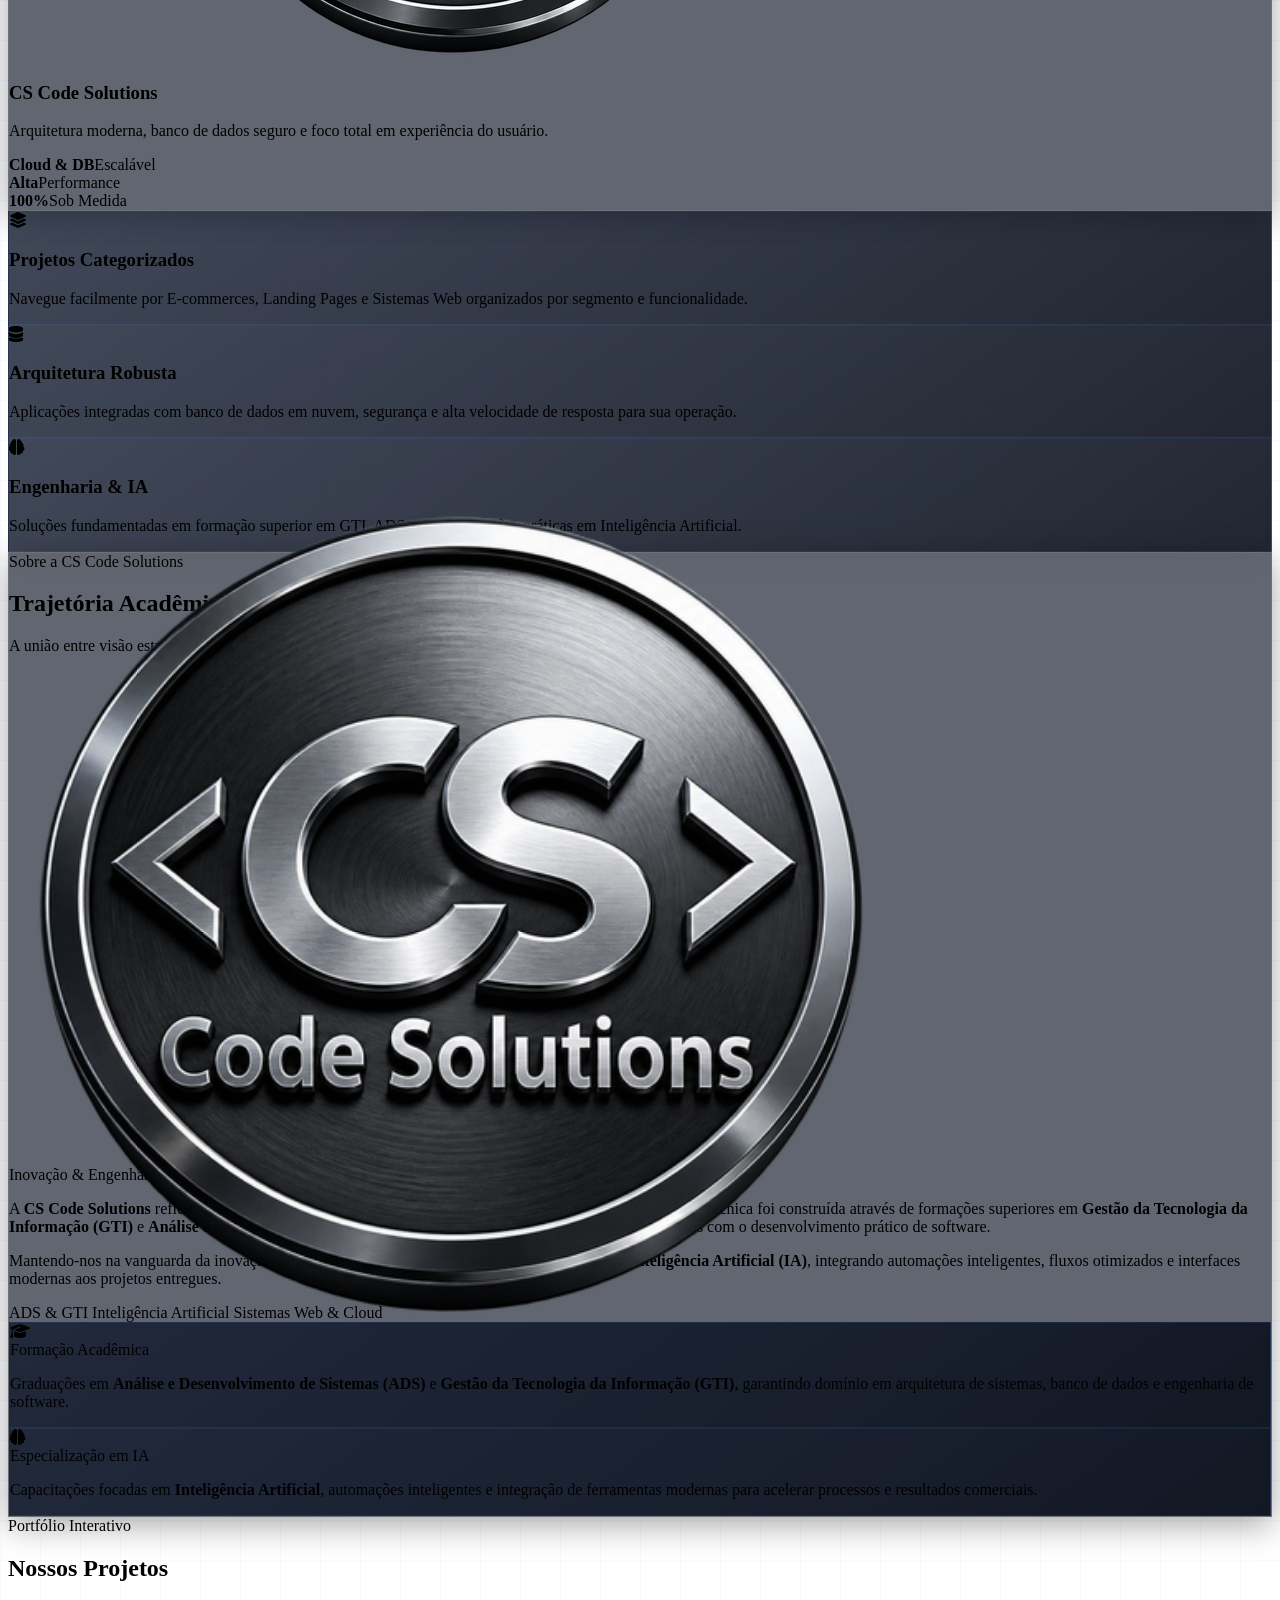
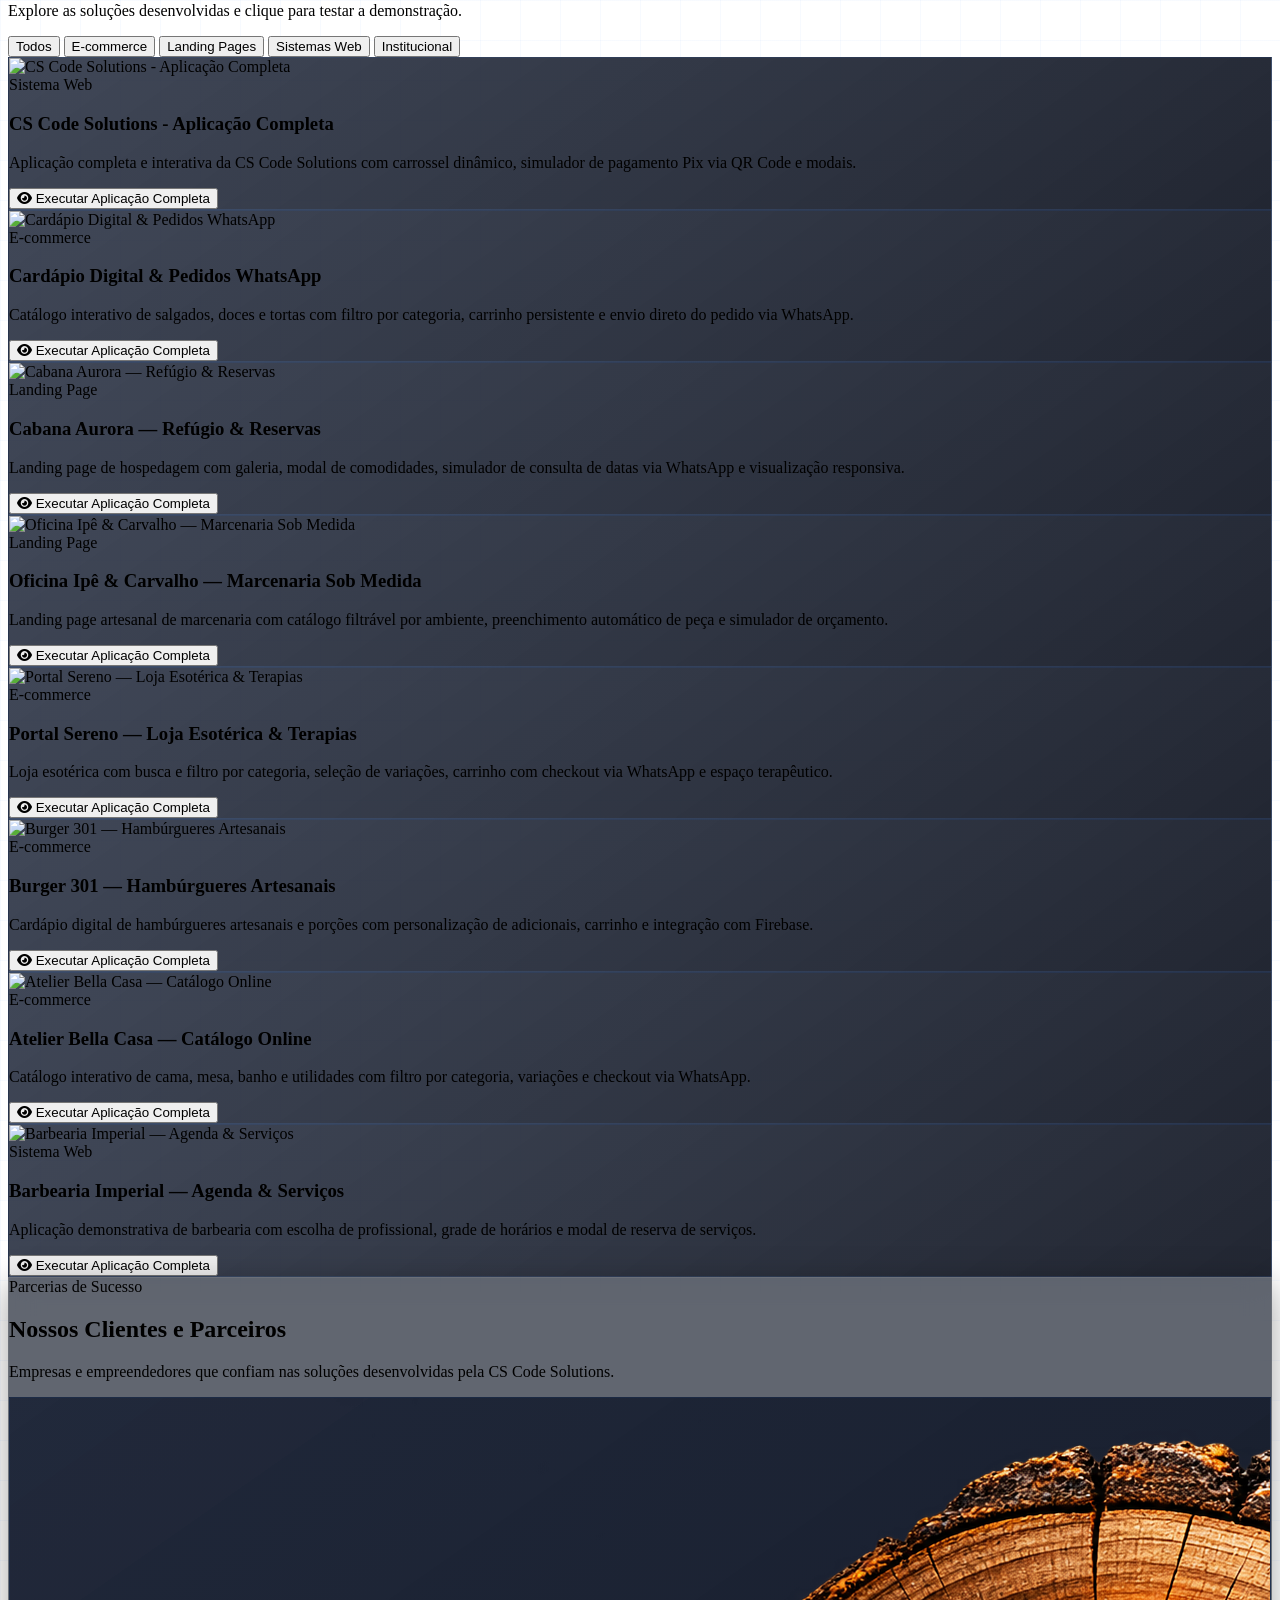
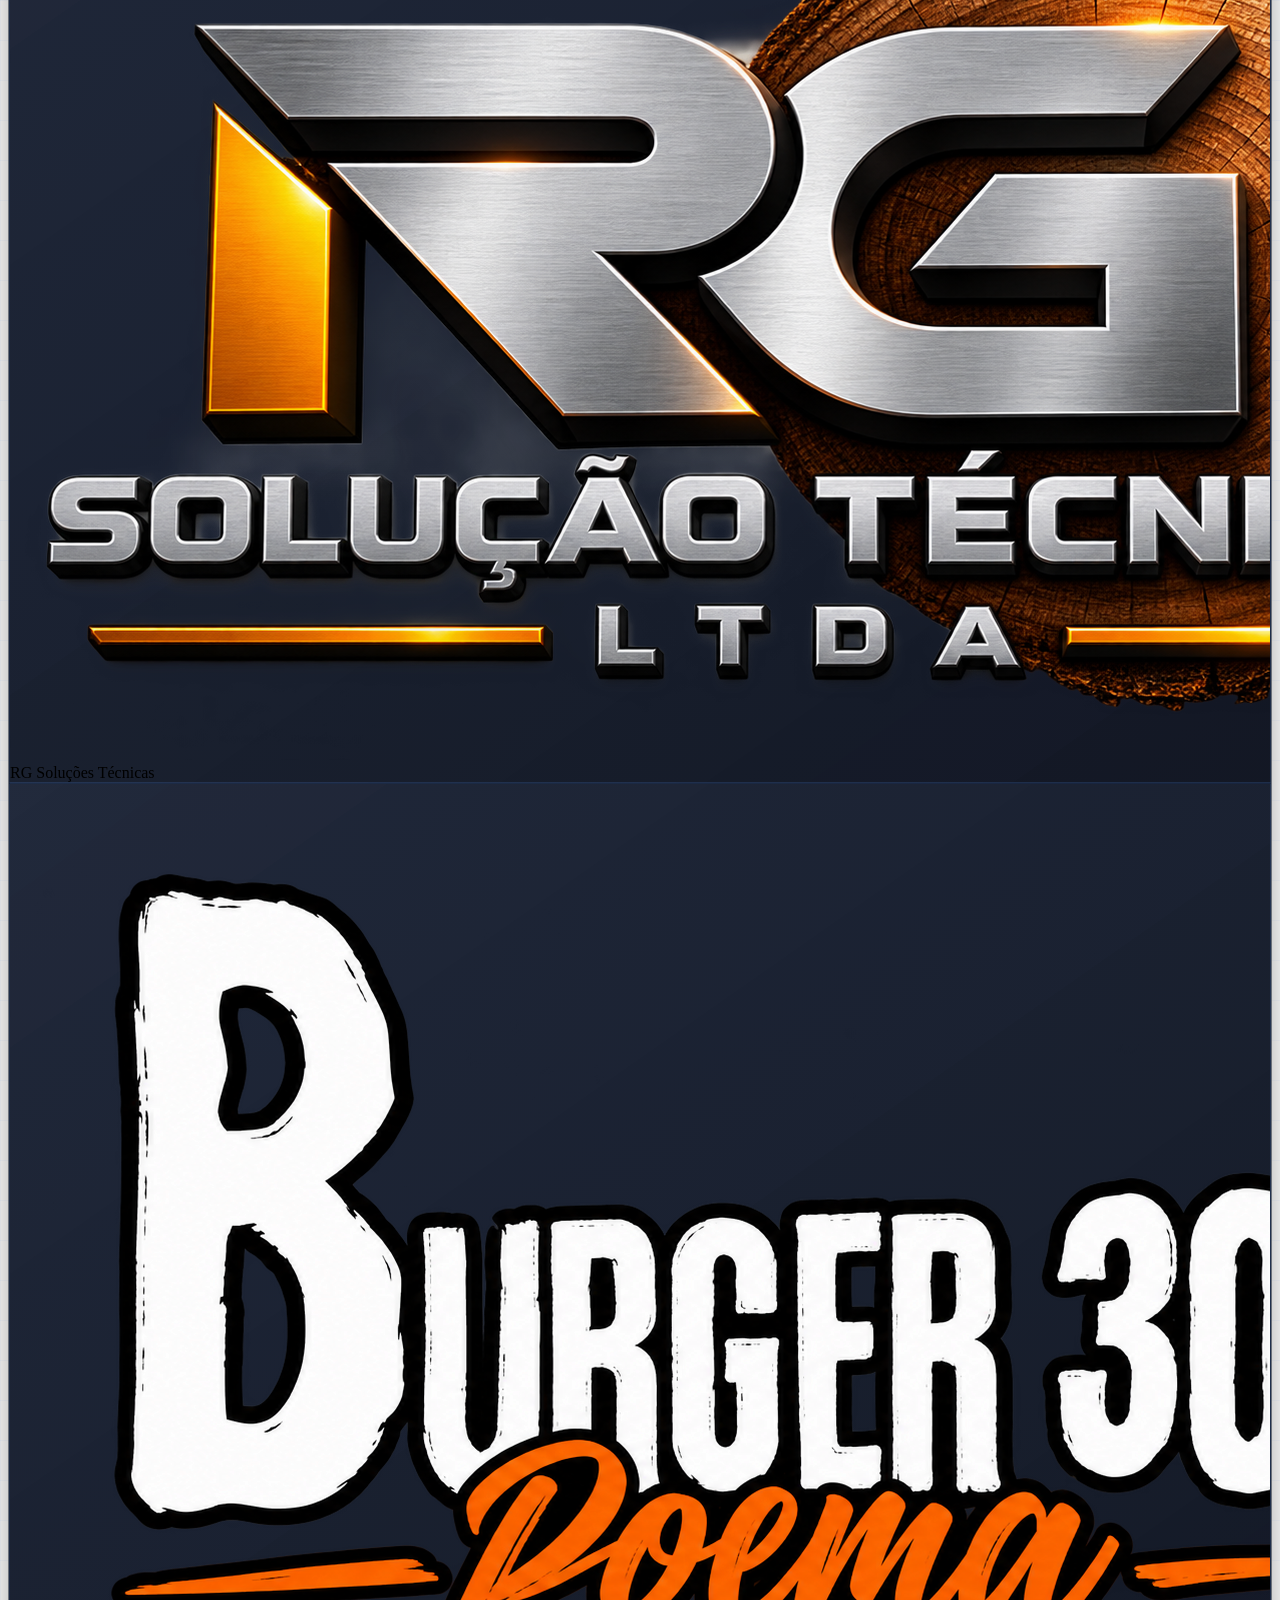
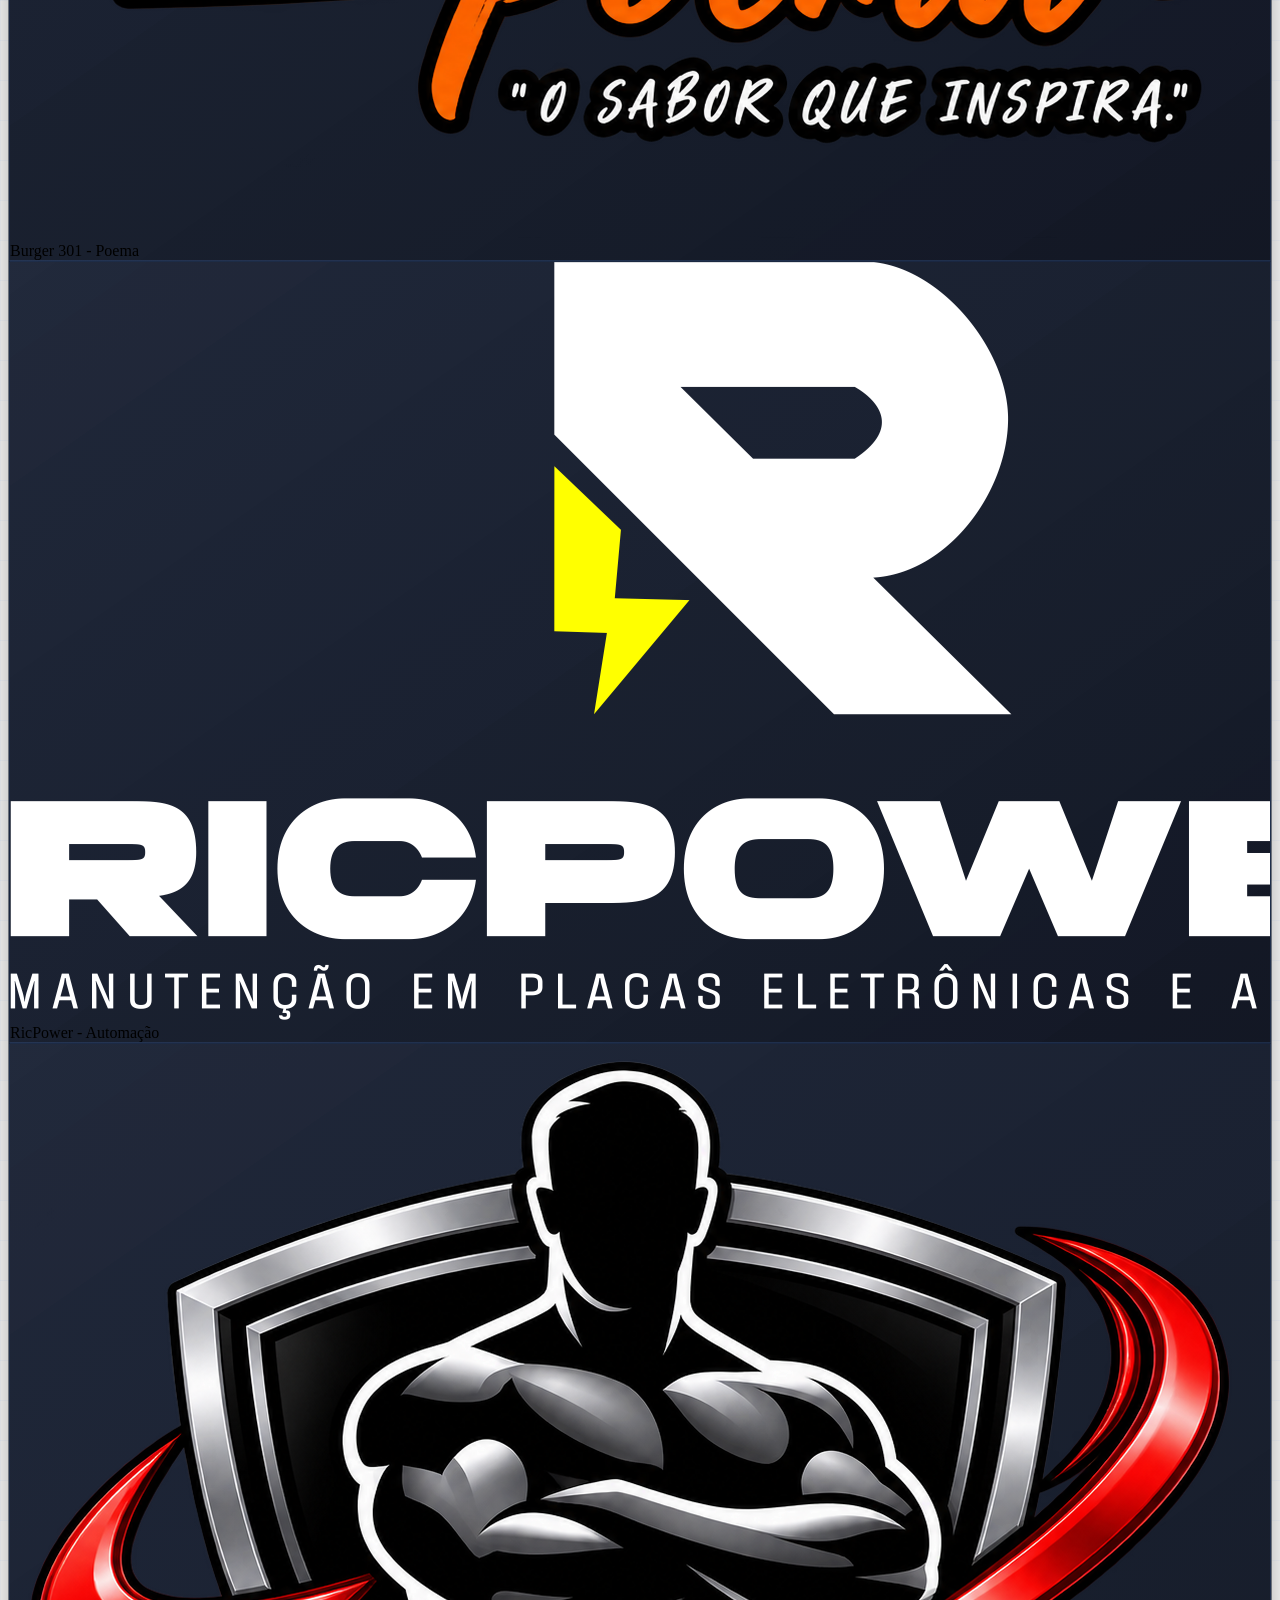
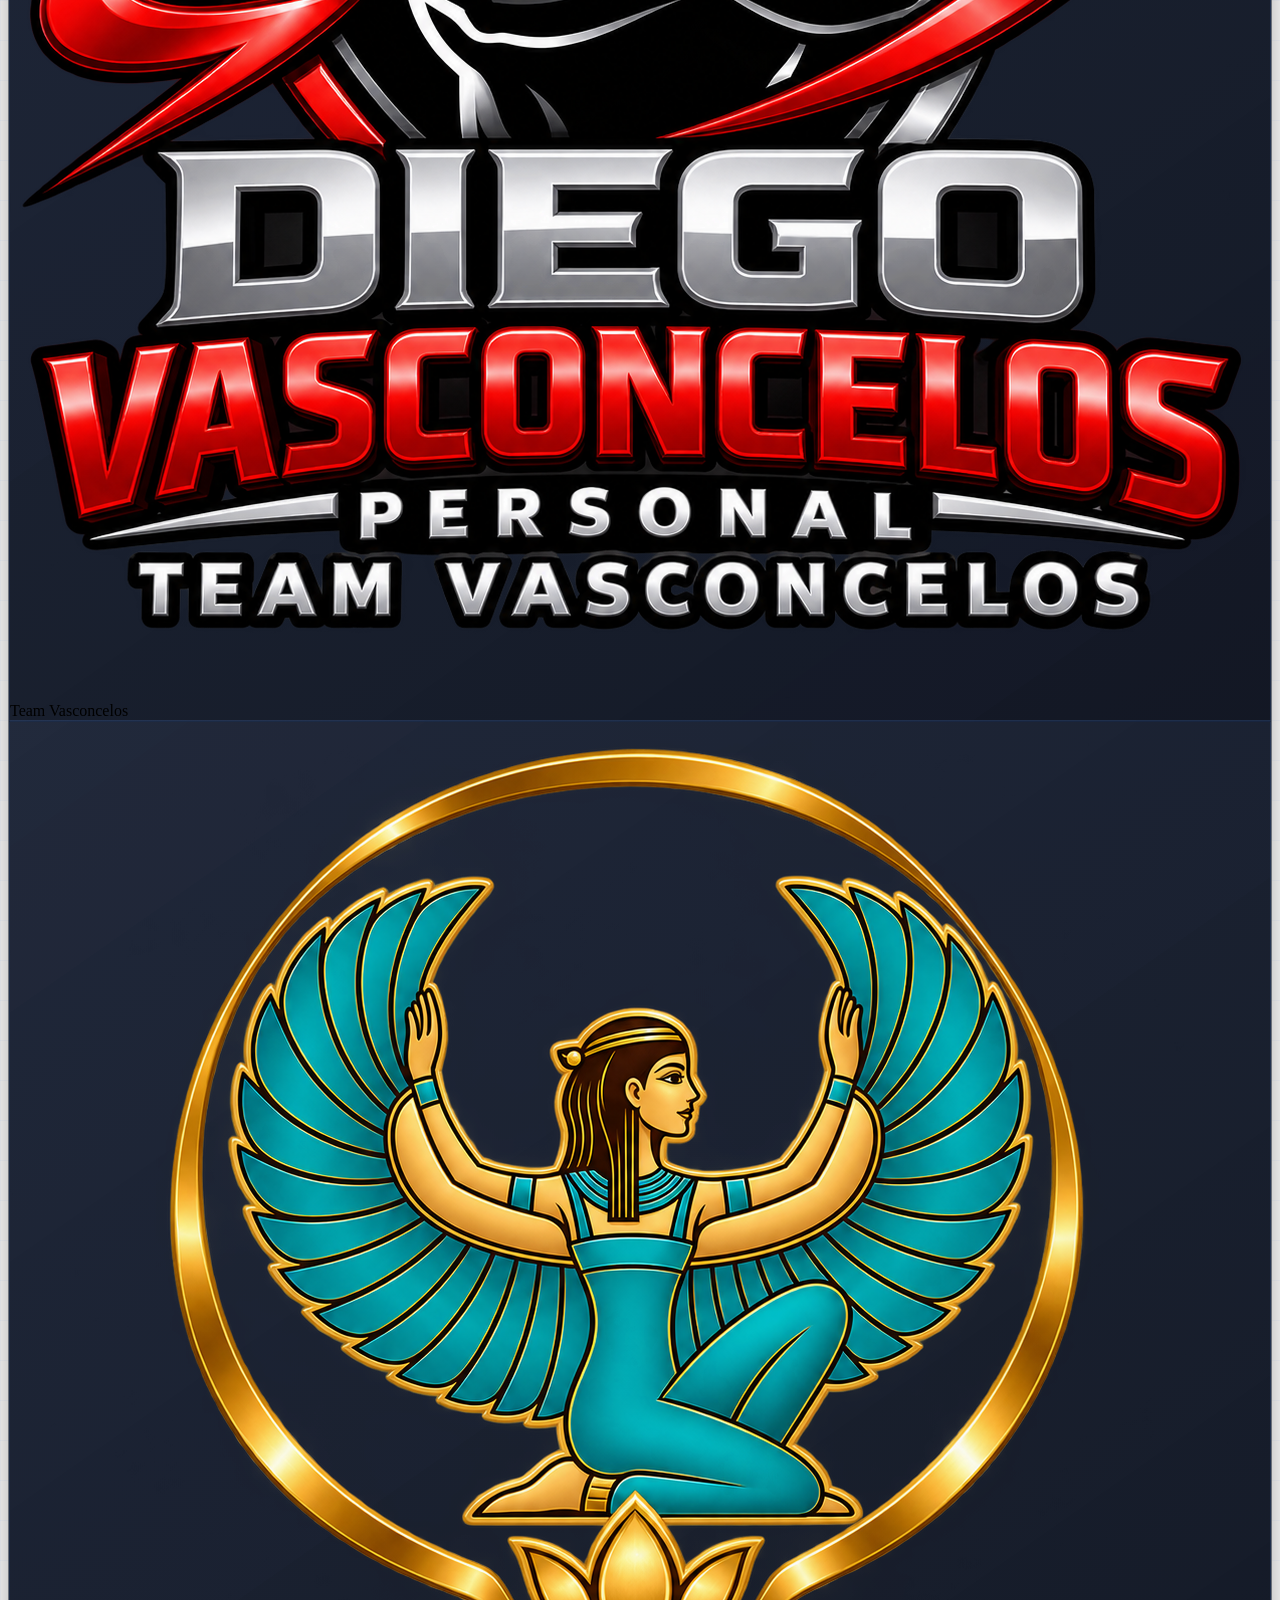
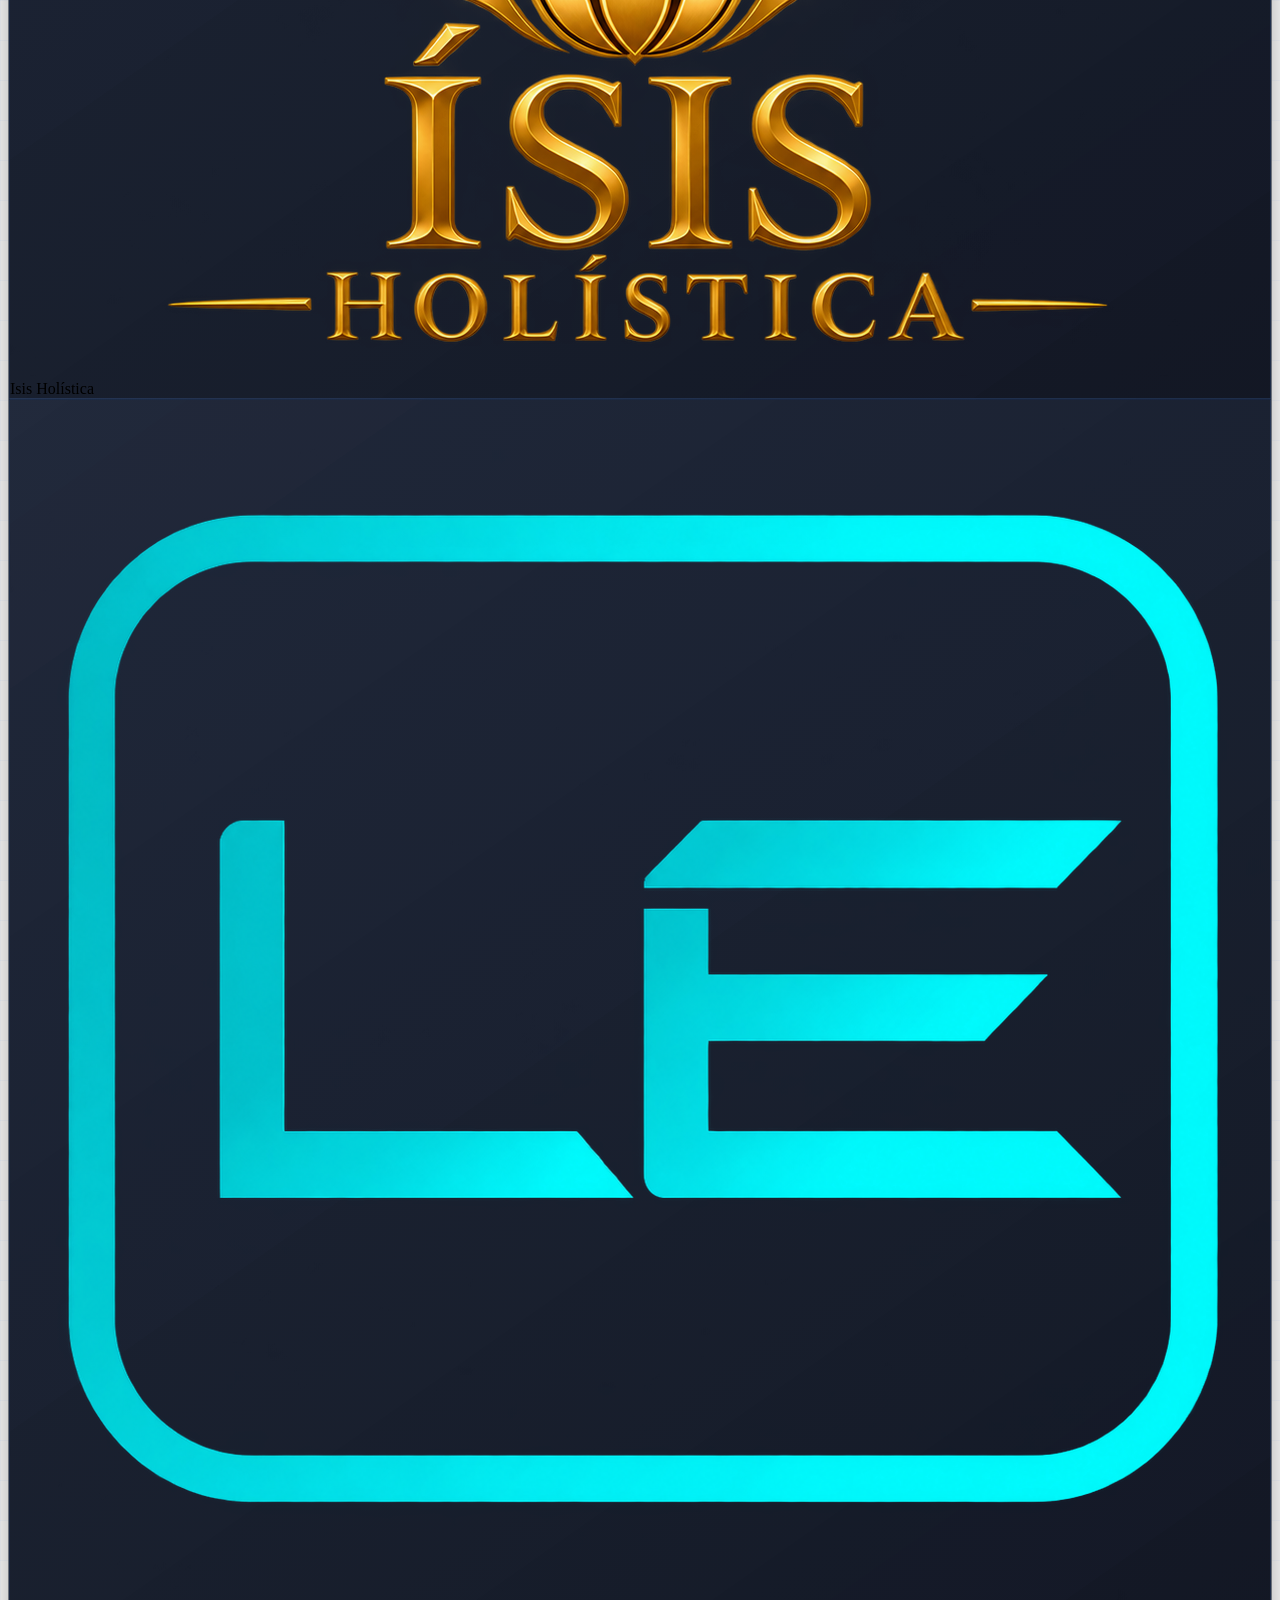
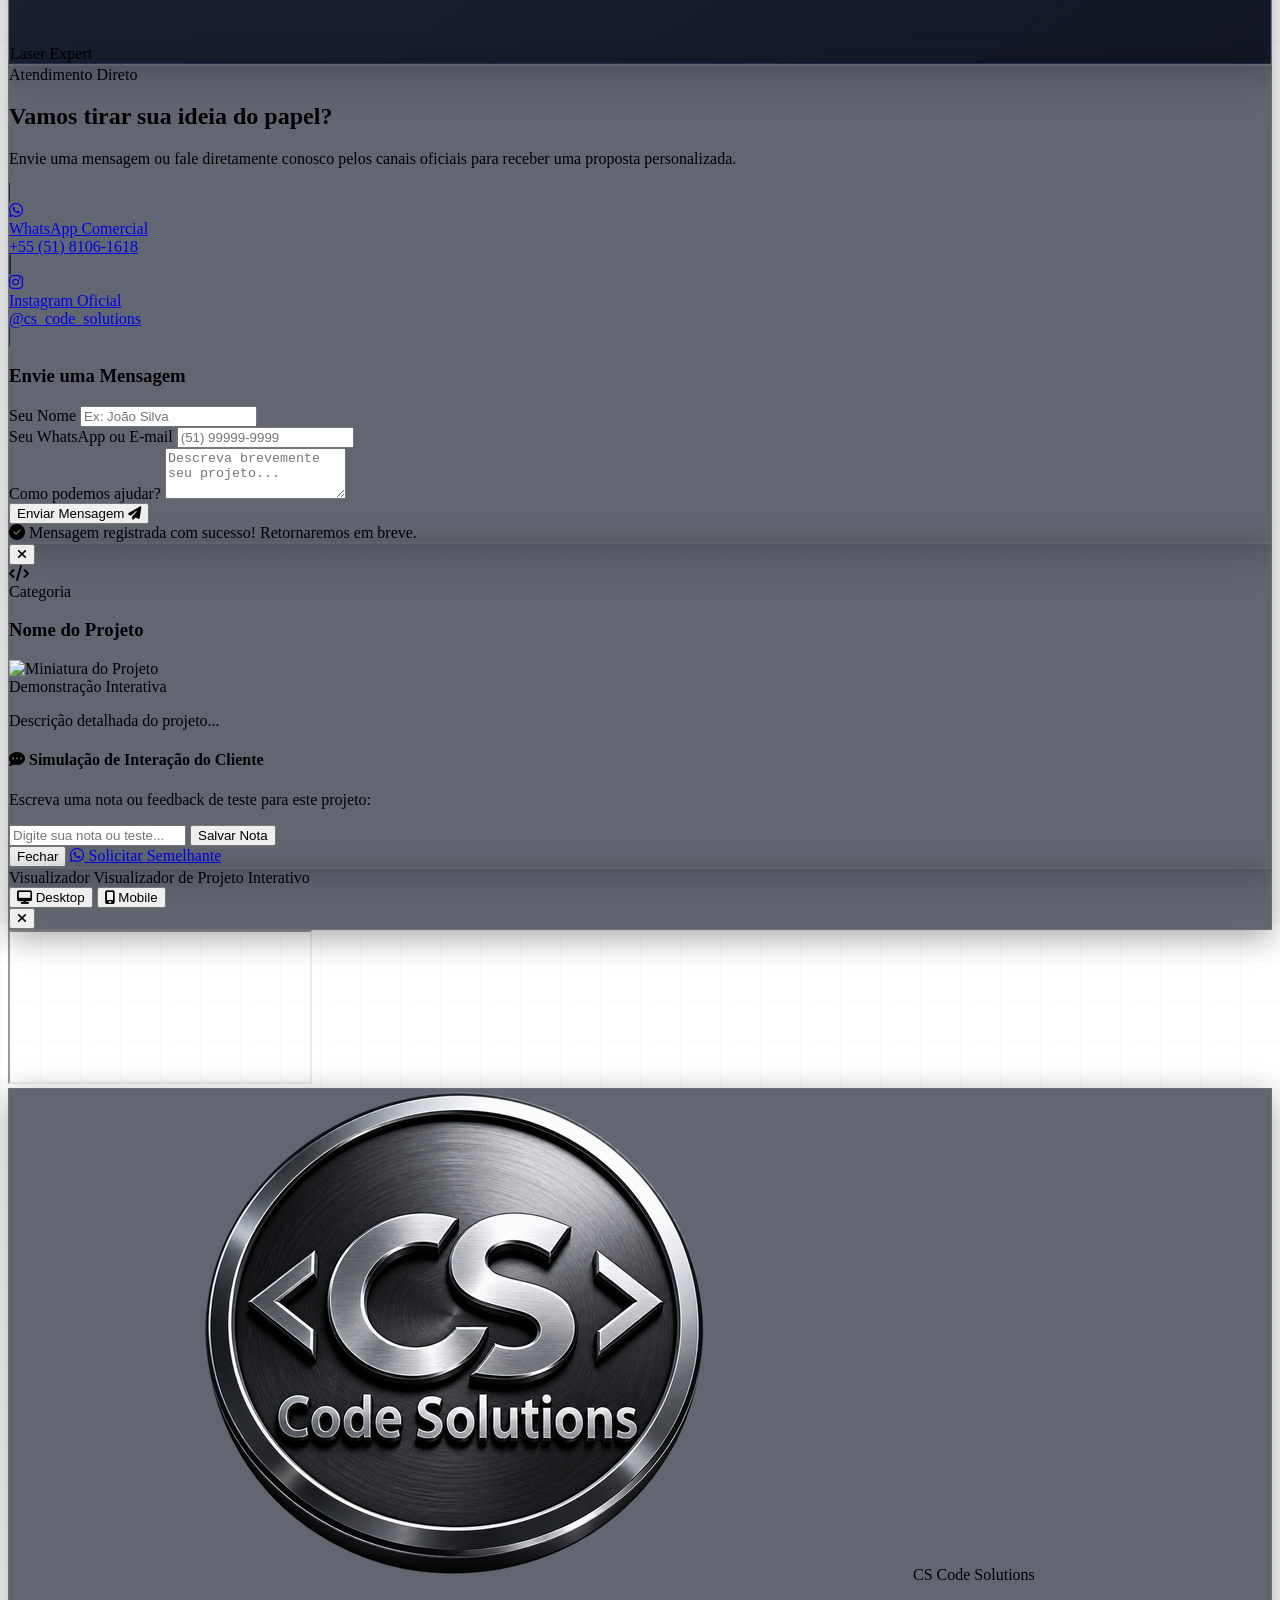
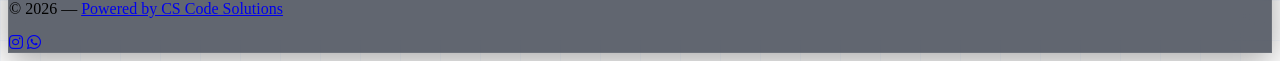
==== commit 2d8db6d8: "Atualizar o index.html" ====
--- a/index.html
+++ b/index.html
@@ -703,9 +703,18 @@
                 titulo: "Atelier Bella Casa — Catálogo Online",
                 categoria: "e-commerce",
                 categoriaNome: "E-commerce",
-                imagem: "https://images.unsplash.com/photo-1522771739844-6a9f6dd5b104?auto=format&fit=crop&w=800&q=80",
+                imagem: "https://images.unsplash.com/photo-1616486338812-3dadae4b4ace?auto=format&fit=crop&w=800&q=80",
                 descricao: "Catálogo interativo de cama, mesa, banho e utilidades com filtro por categoria, variações e checkout via WhatsApp.",
                 urlExecutavel: "catalogo-ficticio/catalogo.html"
+            },
+            {
+                id: 8,
+                titulo: "Barbearia Imperial — Agenda & Serviços",
+                categoria: "sistema-web",
+                categoriaNome: "Sistema Web",
+                imagem: "https://images.unsplash.com/photo-1503951914875-452162b0f3f1?auto=format&fit=crop&w=800&q=80",
+                descricao: "Aplicação demonstrativa de barbearia com escolha de profissional, grade de horários e modal de reserva de serviços.",
+                urlExecutavel: "barbearia-imperial/barbearia.html"
             }
         ];
 
@@ -949,7 +958,7 @@
 
                 card.innerHTML = `
                     <div class="aspect-video overflow-hidden relative cursor-pointer" onclick="${acaoClique}">
-                        <img src="${projeto.imagem}" alt="${projeto.titulo}" class="w-full h-full object-cover group-hover:scale-110 transition-transform duration-700">
+                        <img src="${projeto.imagem}" alt="${projeto.titulo}" onerror="this.onerror=null;this.src='https://images.unsplash.com/photo-1586023492125-27b2c045efd7?auto=format&fit=crop&w=800&q=80';" class="w-full h-full object-cover group-hover:scale-110 transition-transform duration-700">
                         <div class="absolute inset-0 bg-gradient-to-t from-darkBg via-transparent to-transparent opacity-80"></div>
                         <span class="absolute top-3.5 right-3.5 text-[11px] font-mono font-semibold px-3 py-1 rounded-full bg-darkBg/80 text-blue-400 border border-blue-500/30 backdrop-blur-md">
                             ${projeto.categoriaNome}
